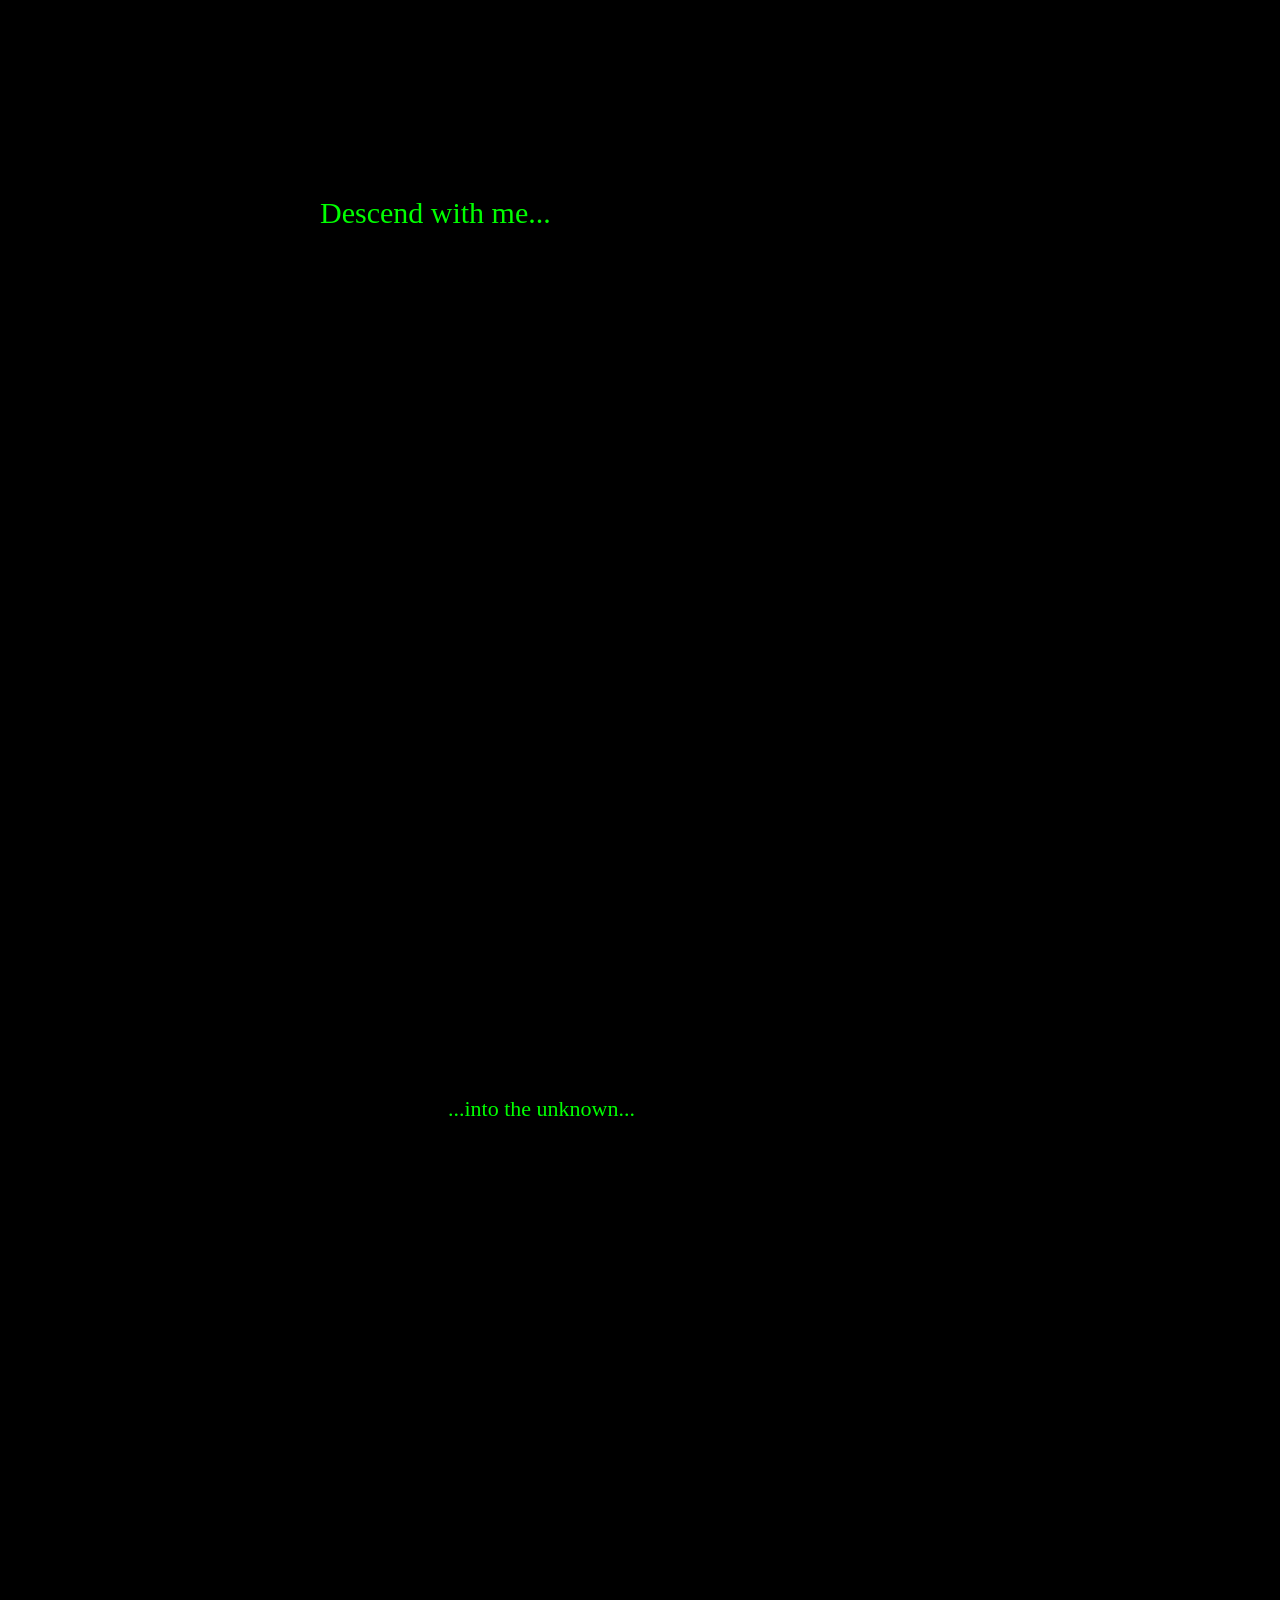
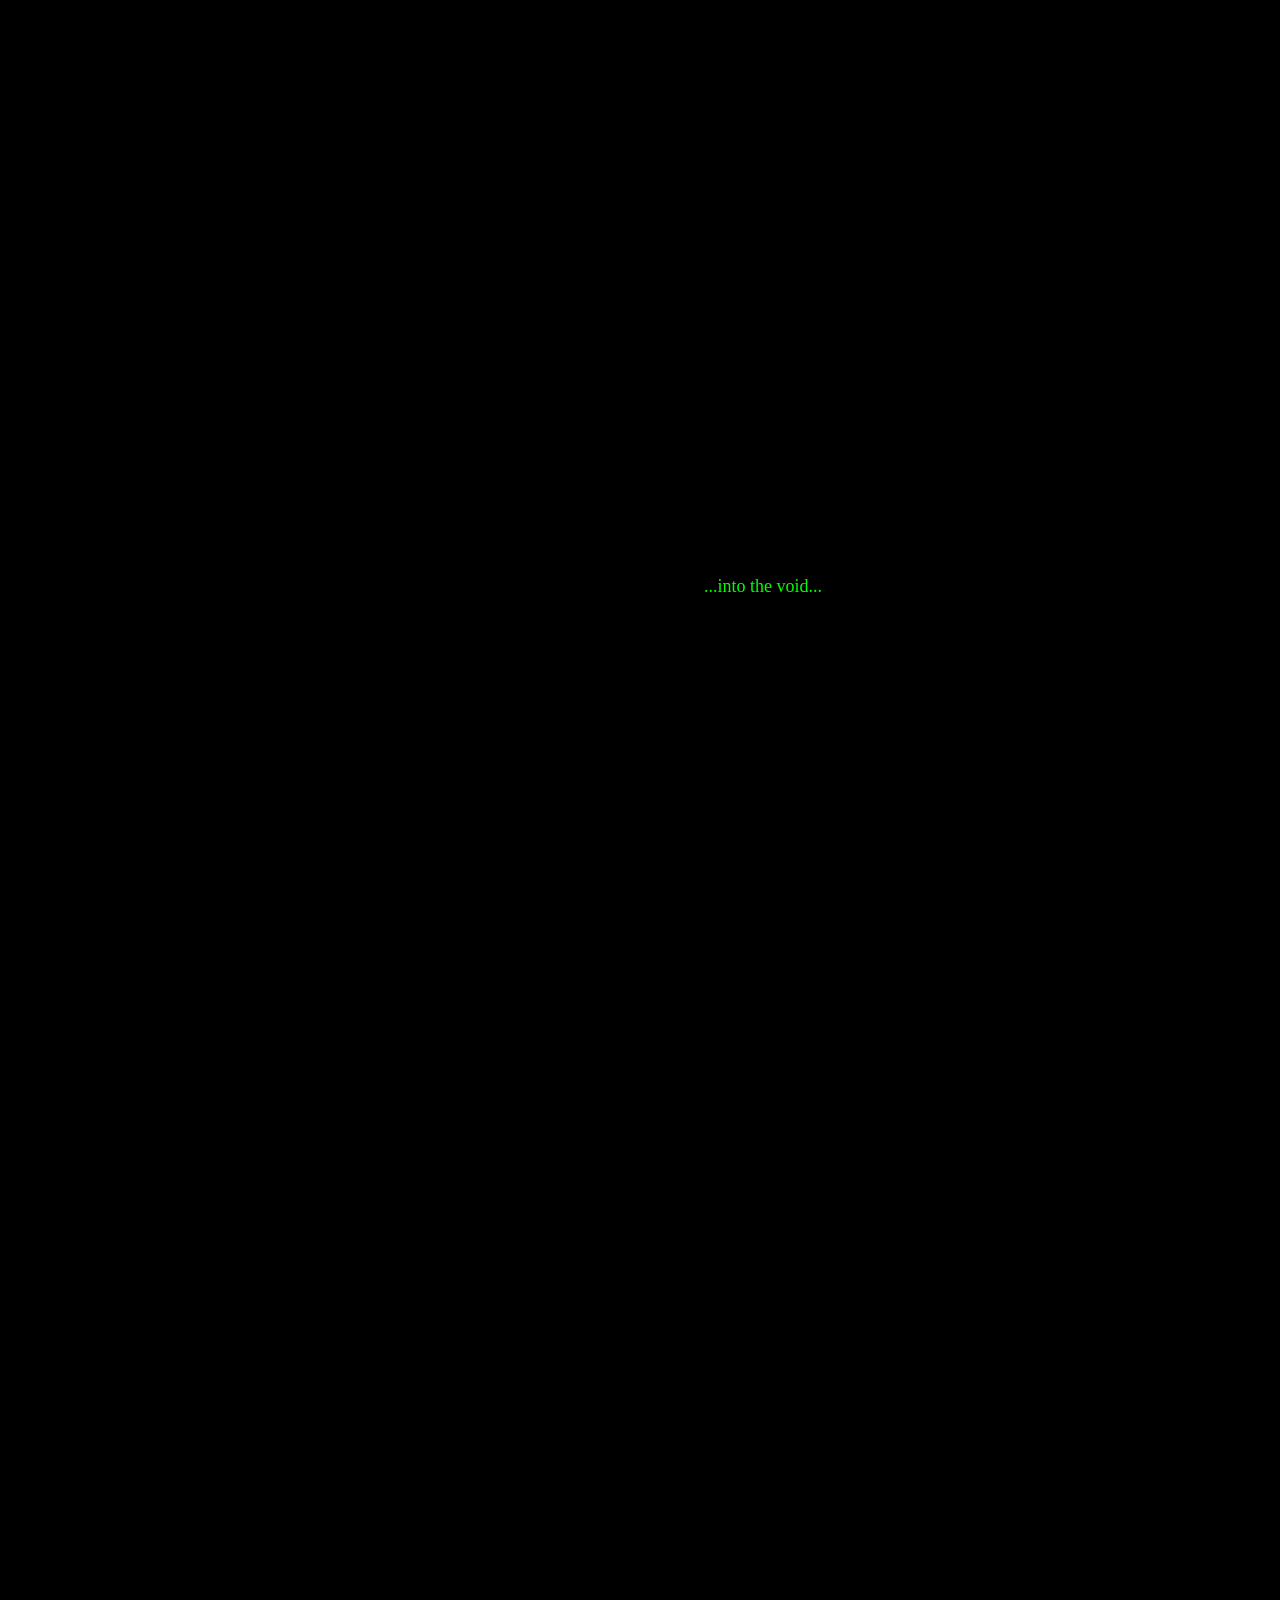
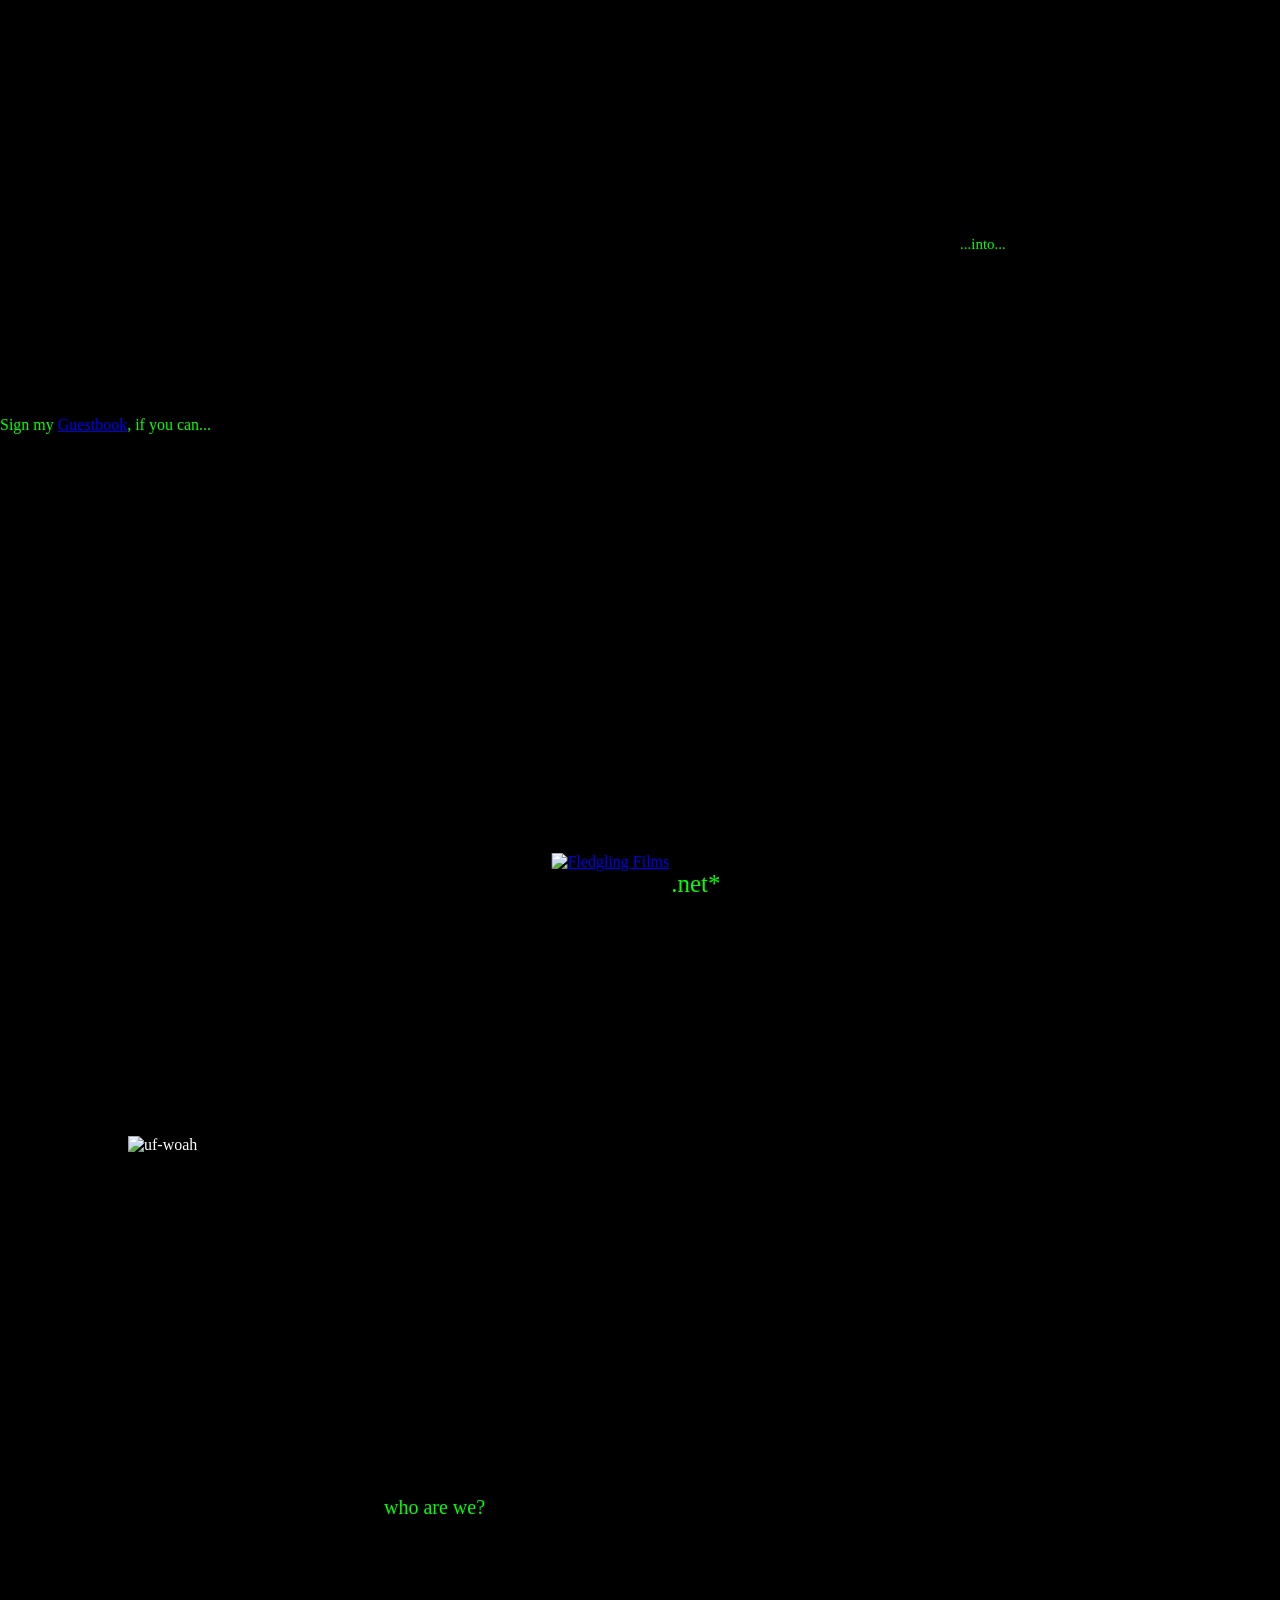
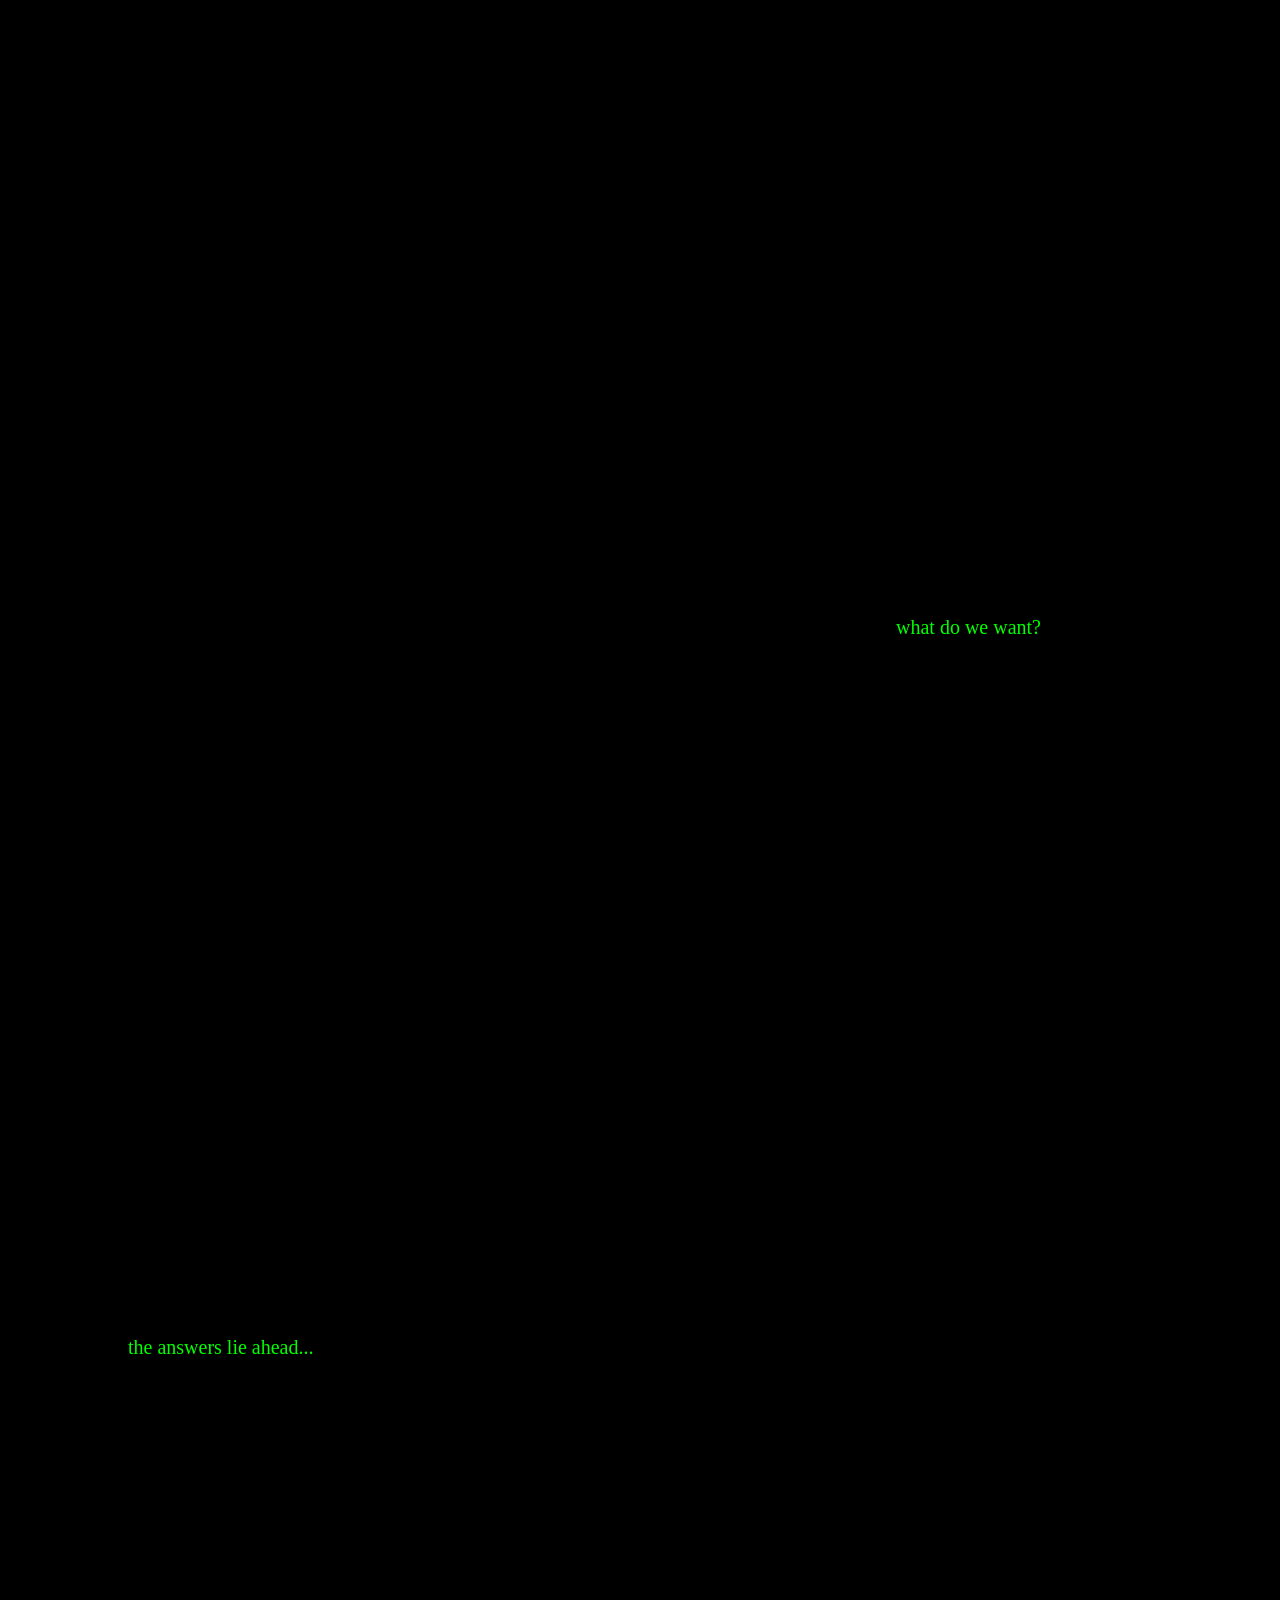
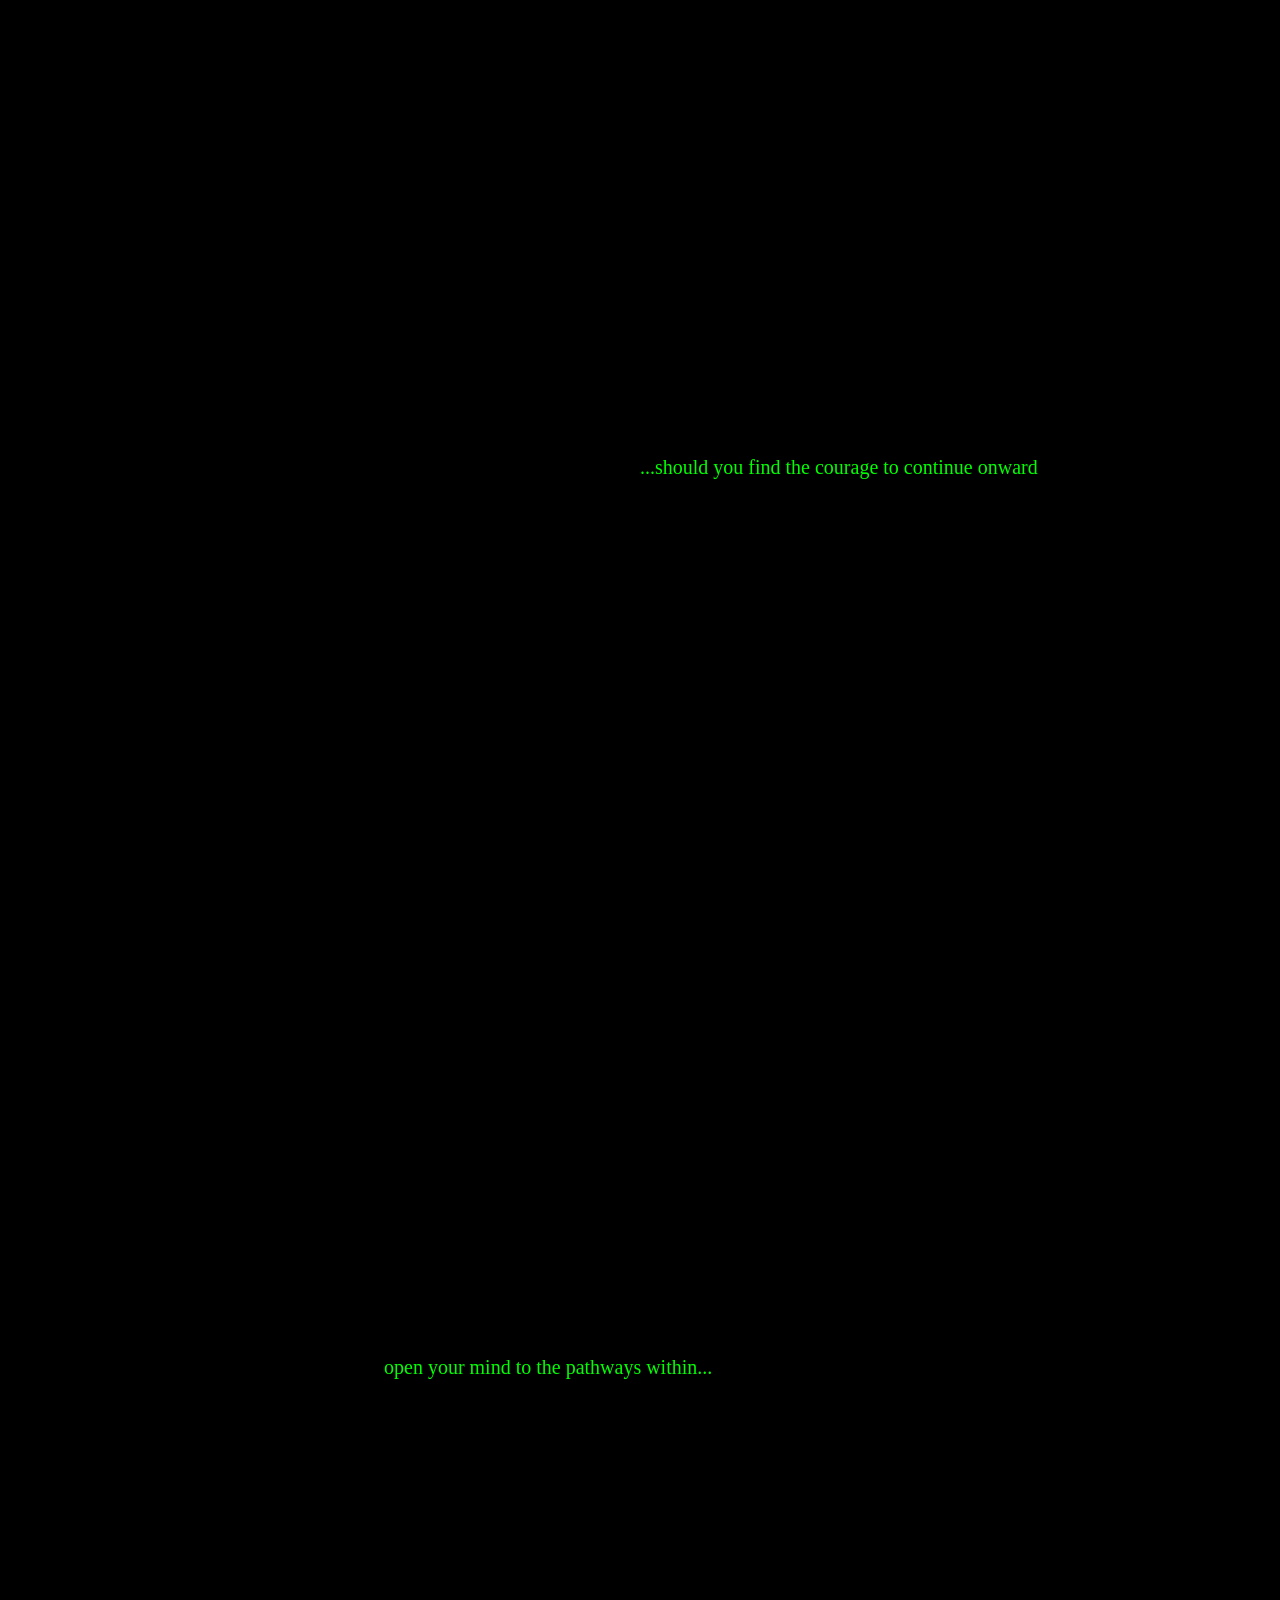
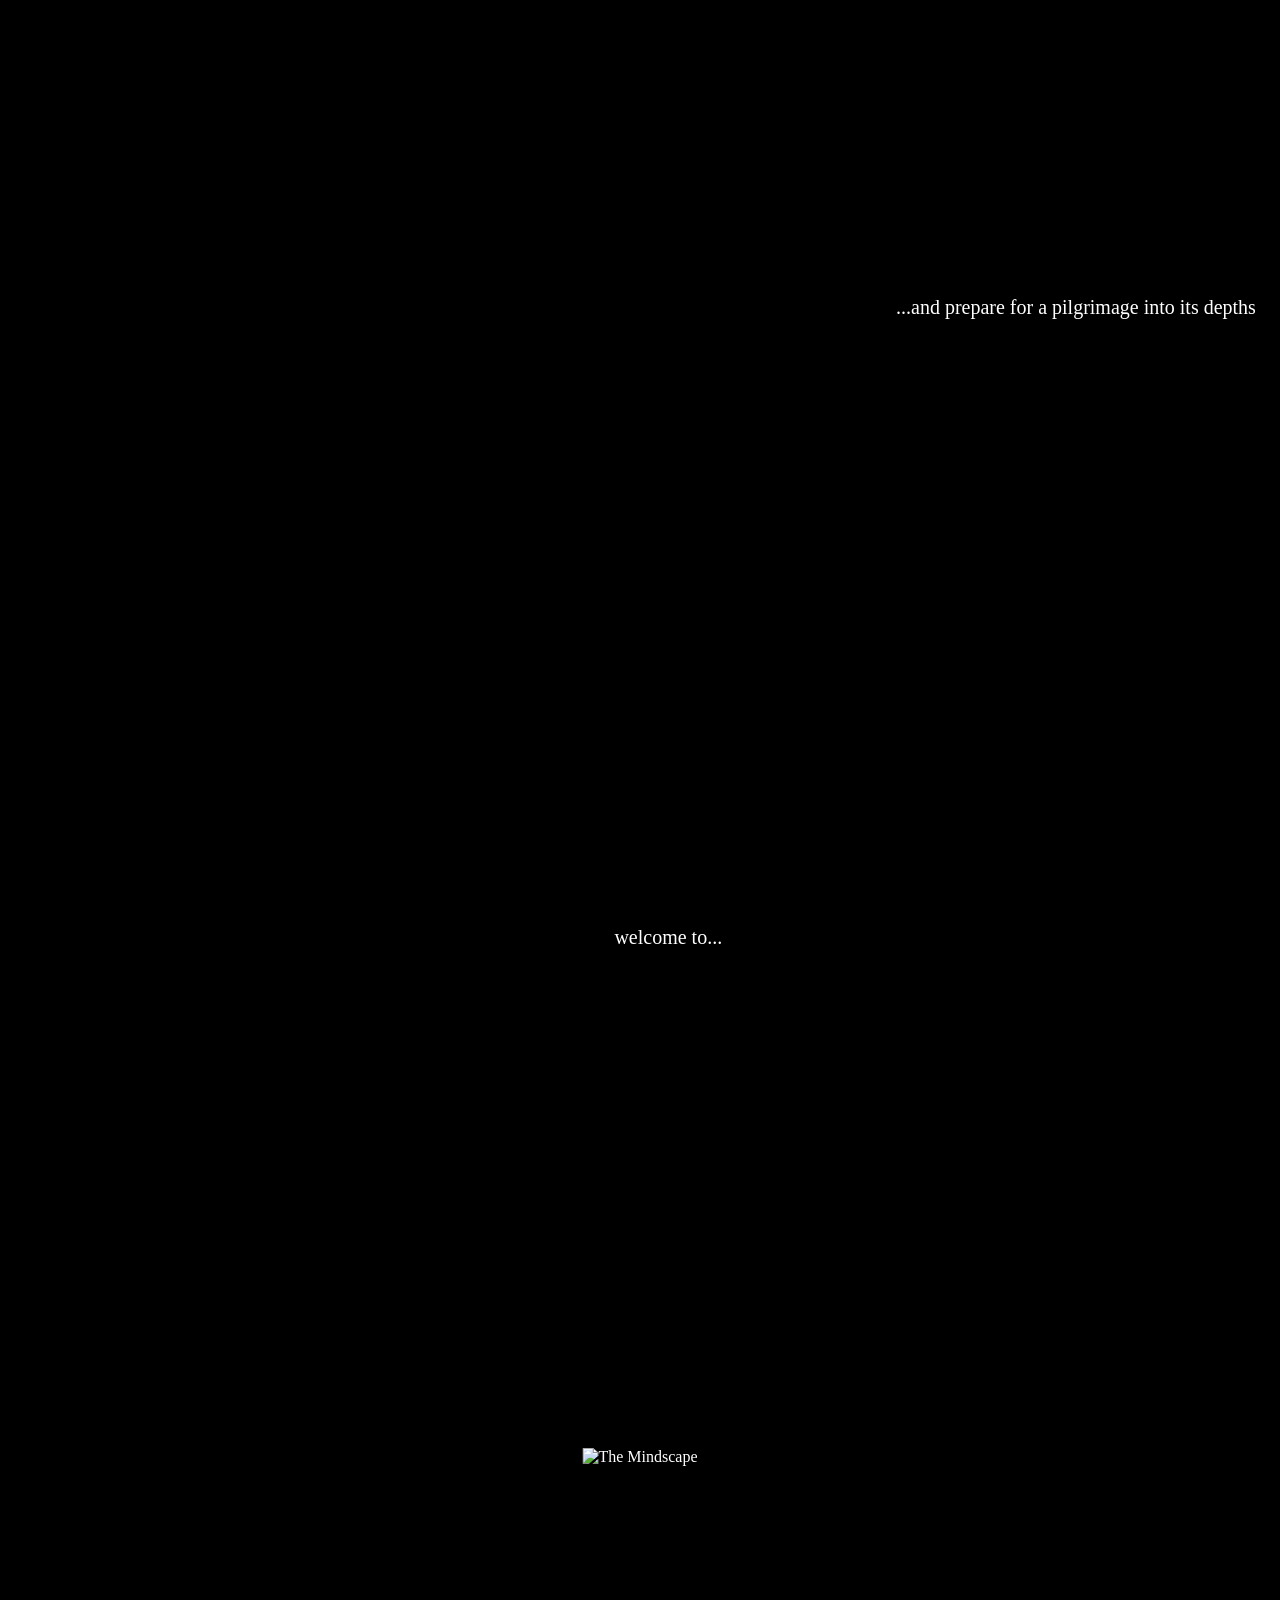
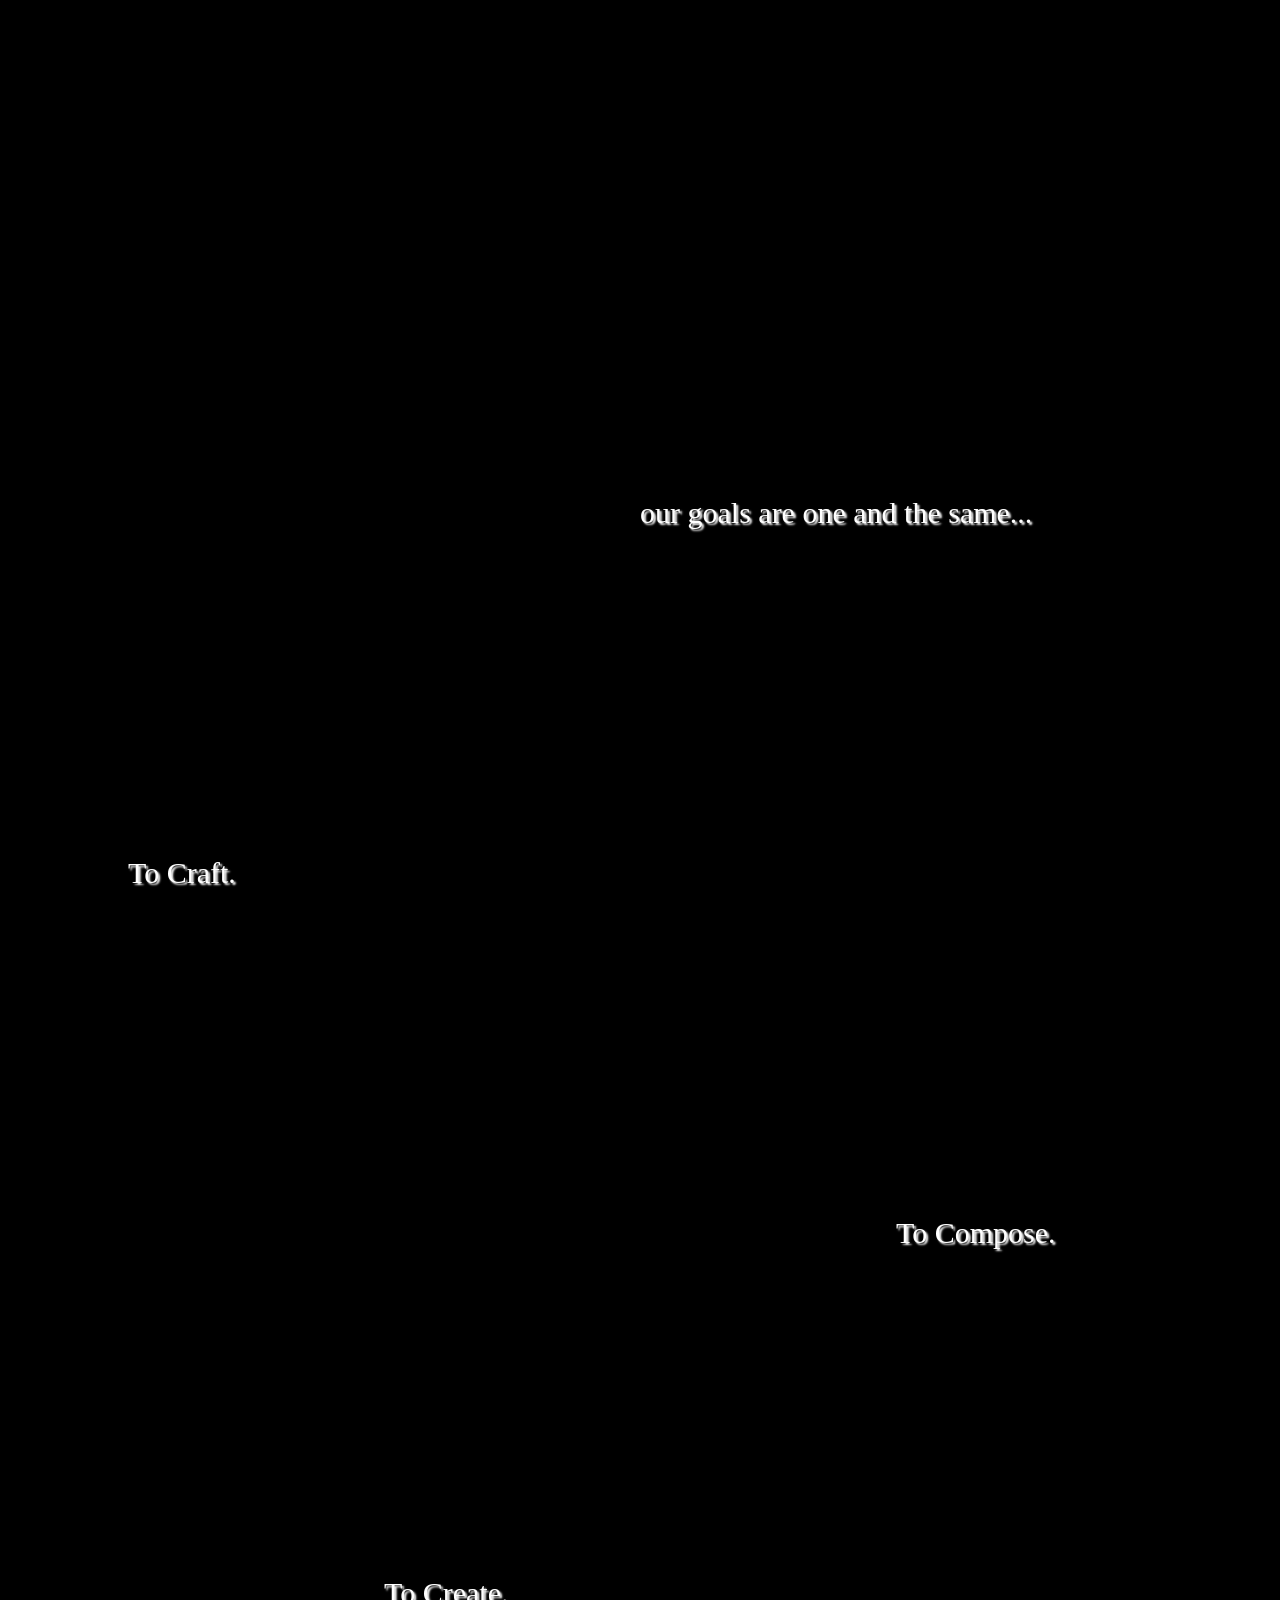
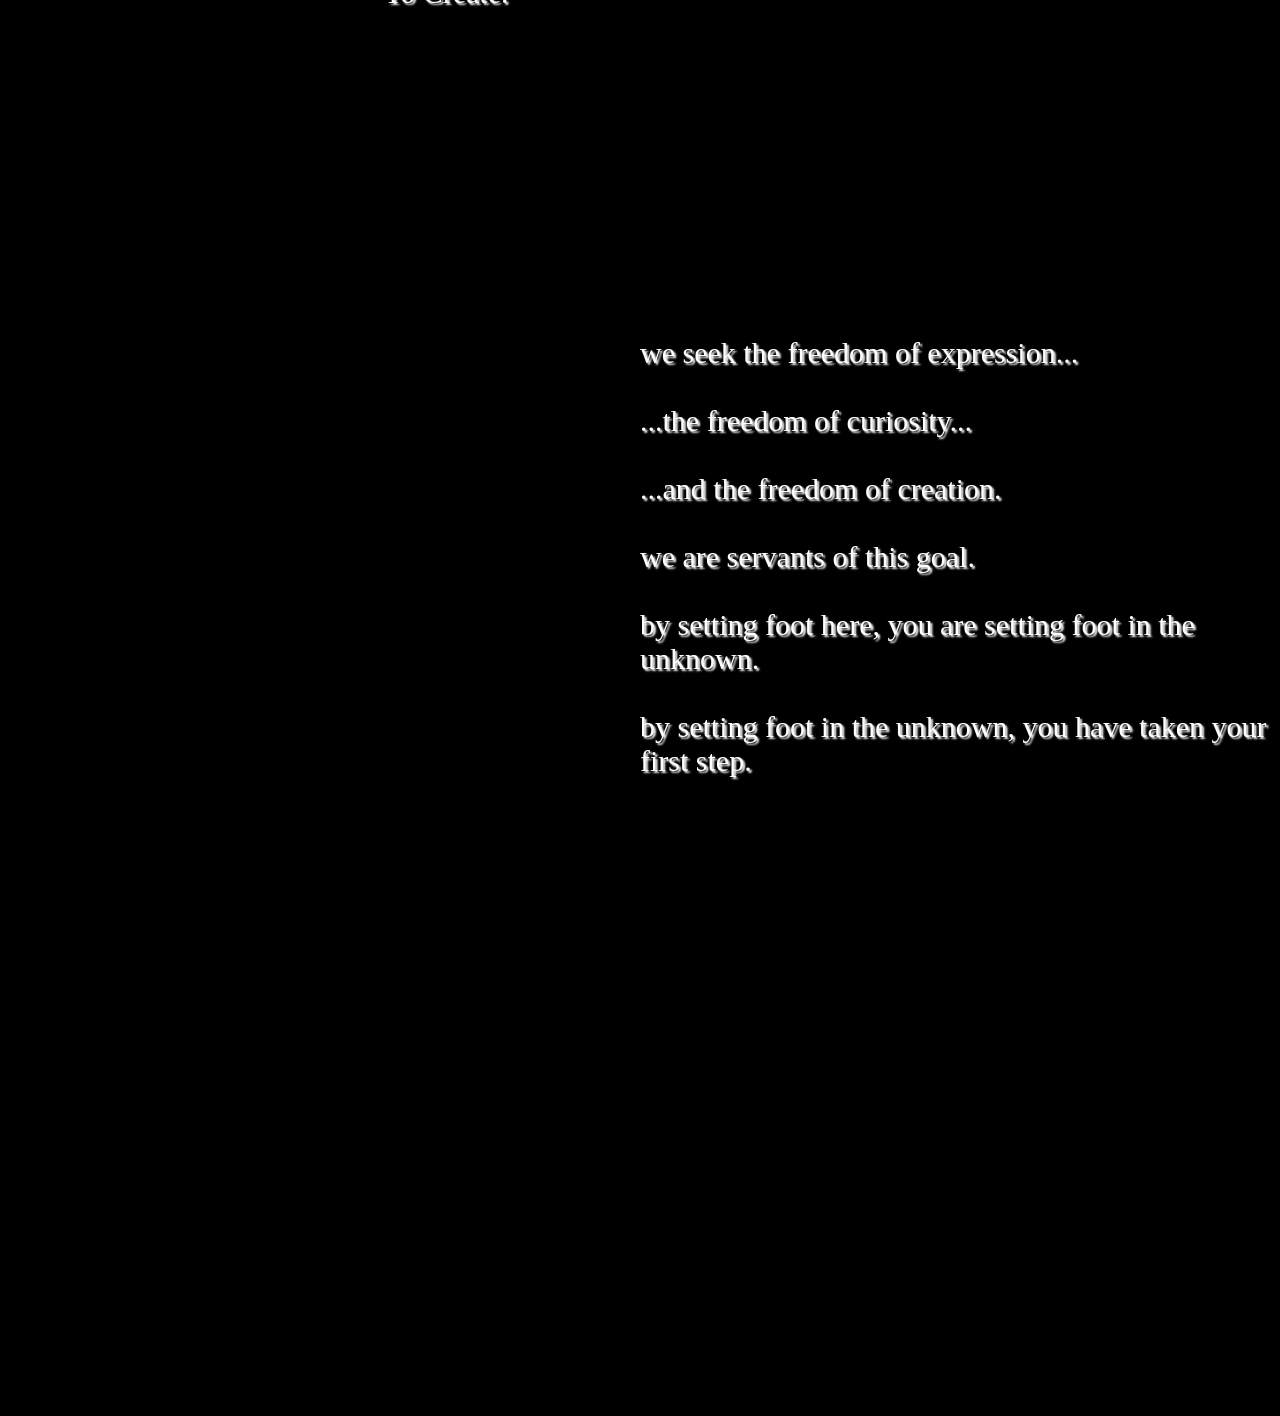
==== index.html @ 2f9ffc57 "Update index.html" ====
<!DOCTYPE html>
<html lang="en">
<head>
    <link rel="stylesheet" href="/index.css">
    <meta charset="UTF-8">
    <meta name="viewport" content="width=device-width, initial-scale=1.0">
    
    <title>Fledgling Films</title>
</head>
<body>
    <div class="desktop-site">
    <section class="void">
        <p class="mysterious-text">
            <span class="venture">Descend with me...</span>
            <span class="unknown">...into the unknown...</span>
            <span class="into-the-void">...into the void...</span>
            <span class="into">...into...</span>
        </p>
    </section>
    
    <section class="space">
        <div class="title">
            <a href="https://www.youtube.com/channel/UCf13s_8C0rK55Fja_oH8FkQ" target="_blank" rel="noopener">
            <img src="https://i.imgur.com/JLVx8KK.png" alt="Fledgling Films">
            </a>
            <span class="net">.net*</span>
        </div>
        <div class="space-gifs">
            <img class="space-gif gif-one"
                src="https://blob.gifcities.org/gifcities/6ETPLQA3GZLLGL5AHFPUILLD47GHBPZB.gif" alt="uf-woah">
            <img class="space-gif gif-two"
                src="https://blob.gifcities.org/gifcities/H4SZPJRIS7I7RBZG4TR2X36WTVKMVCVP.gif" alt="">
            <img class="space-gif gif-three"
                src="https://blob.gifcities.org/gifcities/DWYPRWBSCD57W5KTQPBWSEA2IBEUOG46.gif" alt="">
            <img class="space-gif gif-four"
                src="https://blob.gifcities.org/gifcities/UQN6GPVGK43AK4T7MGAWUUAU742LMOUF.gif" alt="">
            <img class="space-gif gif-five"
                src="https://blob.gifcities.org/gifcities/L4BGBVYL2SZ6OKIRNS6ANKGGDY2W3FWU.gif" alt="">
            <img class="space-gif gif-six"
                src="https://bettysgraphics.neocities.org/images/objects/spaceship%201.gif" alt="">
            <img class="space-gif gif-seven"
                src="https://media.tenor.com/sFdzKK1cHcsAAAAj/astronaut-tumble-astronaut.gif" alt="">
            <img class="space-gif gif-eight"
                src="https://images-wixmp-ed30a86b8c4ca887773594c2.wixmp.com/f/bbe3c3fa-b688-4845-a4d0-c039d58ea089/d4ytnrk-002e3f74-d9aa-4b8d-aad6-576088c886d7.gif?token=eyJ0eXAiOiJKV1QiLCJhbGciOiJIUzI1NiJ9.[base64].ufIZnuf01_Maccns1pDounraAZqslqbDQ2H3tyWlInY" alt="">   
            <img class="space-gif gif-nine"
                src="https://blob.gifcities.org/gifcities/BTCG3UOWCVRJCP4J3PQK7XNPT7IBH3SP.gif" alt="">
            <img class="space-gif gif-ten"
                src="https://blob.gifcities.org/gifcities/4WF75CYWKWVJN7A7CRZ7HE2JEZURBJFE.gif" alt="">
        </div>
        <div class="space-text">
            <p class="guestbook-text">Sign my <a href="https://fledglingfilms.atabook.org/" target="_blank" rel="noopener">Guestbook</a>, if you can...</p>
            <span class="space-phrase phrase-one">who are we?</span>
            <span class="space-phrase phrase-two">what do we want?</span>
            <span class="space-phrase phrase-three">the answers lie ahead...</span>
            <span class="space-phrase phrase-four">...should you find the courage to continue onward</span>
        </div>
    </section>
    <section class="void2">
        <span class="space-phrase phrase-one">open your mind to the pathways within...</span>
        <span class="mysterious-text2 phrase-six">...and prepare for a pilgrimage into its depths</span>
        <span class="mysterious-text2 phrase-seven">welcome to...</span>
    </section>
    <section class="mindscape">
        <div class="title">
            <img src="https://i.imgur.com/H4zZdQY.png" alt="The Mindscape">
        </div>
        <div class="space-text">
            <span class="mindscape-phrase mphrase-one">our goals are one and the same...</span>
            <span class="mindscape-phrase mphrase-two">To Craft.</span>
            <span class="mindscape-phrase mphrase-three">To Compose.</span>
            <span class="mindscape-phrase mphrase-four">To Create.</span>
            <span class="mindscape-phrase mphrase-five">
                we seek the freedom of expression...<br><br>
                ...the freedom of curiosity...<br><br>
                ...and the freedom of creation.<br><br>
                we are servants of this goal.<br><br>
                by setting foot here, you are setting foot in the unknown.<br><br>
                by setting foot in the unknown, you have taken your first step.<br><br>
            </span>
        </div>
    </section>
    </div>
    <div class="mobile-site">
        <img class="mobile-gif" src="https://media.tenor.com/NjkHTajYlSsAAAAM/hammer-spongebob.gif" alt="">
        <p class="mobile-text">You are ill-equipped for this journey. Come back with the correct tools.</p>
    </div>
</body>
</html>
---- index.css ----
body {
    margin: 0;
    background-color: #000;
    color: white;
}

.desktop-site {
    display: block;
}

.mobile-site {
    display: none;
    min-height: 100vh;
    box-sizing: border-box;
    background-image: url("https://bettysgraphics.neocities.org/images/backgrounds/stars%202.gif");
    background-repeat: repeat;
    padding: 40px 20px;
    flex-direction: column;
    justify-content: center;
    align-items: center;
}

@media (max-width: 960px) {
    .desktop-site {
        display: none;
    }

    .mobile-site {
        display: flex;
    }
}

.void {
    min-height: 400vh;
    background-color: #000;
    position: relative;
}

.void2 {
    min-height: 200vh;
    background-color: #000;
    position: relative;
}

.space {
    min-height: 400vh;
    position: relative;
    background-image: 
        linear-gradient(
            to bottom,
            #000 0%,
            transparent 1200px,
            transparent calc(100% - 1000px),
            #000 100%
        ),
        url("https://bettysgraphics.neocities.org/images/backgrounds/stars%202.gif");
    background-repeat: no-repeat, repeat;
    background-position: top left, top left;
}

.mindscape {
    min-height: 400vh;
    position: relative;
    background-image: 
        linear-gradient(
            to bottom,
            #000 0%,
            transparent 400px
        ),
        url("https://bettysgraphics.neocities.org/images/backgrounds/pattern%2044.gif");
    background-repeat: no-repeat, repeat;
    background-position: top left, top left;
}

.title {
    position: absolute;
    top: 12%;
    left: 50%;
    transform: translateX(-50%);
    display: flex;
    align-items: center;
    gap: 10px;
}

.title img {
    display: block;
    max-width: 70vw;
    height: auto;
}

.net {
    position: static;
    margin: 0;
    transform: translate(-8px, 22px);
    color: #00ff00;
    font-family: "Times New Roman", Times, serif;
    font-size: clamp(12px, 2vw, 25px);
}

.mobile-text {
    color: #00ff00;
    font-family: "Times New Roman", Times, serif;
    font-size: clamp(12px, 2vw, 20px);
    text-align: center;
}

.mobile-gif {
    display: block;
    margin-left: auto;
    margin-right: auto;
}

.mysterious-text {
    color: #00ff00;
    font-family: "Times New Roman", Times, serif;
}

.mysterious-text span {
    position: absolute;
    margin: 0;
}

.venture {
    top: 5%;
    left: 25%;
    font-size: 30px;
    animation: swing 8s ease-in-out infinite;
}

.unknown {
    top: 30%;
    left: 35%;
    font-size: 22px;
    animation: swing 10s ease-in-out infinite;
}

.into-the-void {
    top: 60%;
    left: 55%;
    font-size: 18px;
    animation: swing 9s ease-in-out infinite;
}

.into {
    top: 95%;
    left: 75%;
    font-size: 15px;
    animation: swing 11s ease-in-out infinite;
}

.space-text {
    position: absolute;
    inset: 0;
    pointer-events: none;
}

.space-phrase {
    position: absolute;
    margin: 0;
    color: #00ff00;
    font-family: "Times New Roman", Times, serif;
}

.space-gifs {
    position: absolute;
    inset: 0;
    pointer-events: none;
}

.space-gif {
    position: absolute;
    height: auto;
    max-width: 100%;
}

@keyframes float {
  0%, 100% {
    transform: translate(10px, 10px) rotate(5deg);
  }
  50% {
    transform: translate(-10px, -10px) rotate(-5deg);
  }
}

@keyframes swing {
  0%, 100% {
    transform: translate(5px, 5px) rotate(-4deg);
  }
  50% {
    transform: translate(-4px, -3px) rotate(3deg);
  }
}

@keyframes guestbook {
  0%, 100% {
    transform: translateY(-20px);
  }
  50% {
    transform: translateY(20px);
  }
}

.guestbook-text {
    position: absolute;
    margin: 0;
    color: #00ff00;
    font-family: "Times New Roman", Times, serif;
}

.guestbook-link {                    
    top: 10%;
    left: 45%;
    font-size: 20px;
    animation: guestbook 4s ease-in-out infinite;
}

.phrase-one {                    /* who are we? */
    top: 30%;
    left: 30%;
    font-size: 20px;
    animation: swing 8s ease-in-out infinite;
}

.phrase-two {                    /* what do we want? */
    top: 50%;
    left: 70%;
    font-size: 20px;
    animation: float 10s ease-in-out infinite;
}

.phrase-three {                    /* the answers lie beyond... */
    top: 70%;
    left: 10%;
    font-size: 20px;
    animation: float 7s ease-in-out infinite;
}

.phrase-four {                    /* ...should you find the courage to continue onward */
    top: 90%;
    left: 50%;
    font-size: 20px;
    animation: float 8s ease-in-out infinite;
}

.phrase-five {                    /* ...and prepare to dive within */
    top: 80%;
    left: 70%;
    font-size: 20px;
}

.phrase-six {                    /* ...and prepare to dive within */
    top: 60%;
    left: 70%;
    font-size: 20px;
    animation: drift 5s ease-in-out infinite;
}

.phrase-seven {                    /* ...and prepare to dive within */
    top: 95%;
    left: 48%;
    font-size: 20px;
    animation: drift 3.5s ease-in-out infinite;
}

.gif-one {                    /* Spinning UFO */
    top: 20%;
    left: 10%;
    width: 300px;
}

.gif-two {                    /* Purple Black Hole Thing */
    top: 30%;
    left: 70%;
    width: 130px;
}

.gif-three {                   /* White Hole Thing */
    top: 15%;
    left: 78%;
    width: 300px;
}

.gif-four {                    /* Blue Spinning Nebula */
    top: 78%;
    left: 16%;
    width: 200px;
}

.gif-five {                    /* Orange Planet */
    top: 63%;
    left: 40%;
    width: 200px;
}

.gif-six {                    /* Rocket */
    top: 37%;
    left: 36%;
    width: 160px;
    transform: rotate(45deg);
}

.gif-seven {                    /* Space Guy */
    top: 55%;
    left: 60%;
    width: 100px;
}

.gif-eight {                    /* Cat Balloon */
    top: 70%;
    left: 80%;
    width: 50px;
}

.gif-nine {                    /* Nasa Astronaut */
    top: 84%;
    left: 75%;
    width: 130px;
}

.gif-ten {                    /* Satellite */
    top: 51%;
    left: 6%;
    width: 120px;
}

.mysterious-text2 {
    position: absolute;
    margin: 0;
    color: #FFFFFF;
    font-family: "Times New Roman", Times, serif;
}

.mindscape-phrase {
    position: absolute;
    margin: 0;
    color: #FFFFFF;
    font-family: "Times New Roman", Times, serif;
    text-shadow: 2px 2px 2px;
}

@keyframes drift {
    0%, 100% {
        transform: translateY(0);
    }
    50% {
        transform: translateY(-12px);
    }
}

.mphrase-one {                    /* Our goals are one and the same... */
    top: 30%;
    left: 50%;
    font-size: 30px;
    animation: drift 3s ease-in-out infinite;
}

.mphrase-two {                    /* To create.*/
    top: 40%;
    left: 10%;
    font-size: 30px;
    animation: drift 5s ease-in-out infinite;
}

.mphrase-three {                    /* To explore. */
    top: 50%;
    left: 70%;
    font-size: 30px;
    animation: drift 7s ease-in-out infinite;
}

.mphrase-four {                    /* To discover. */
    top: 60%;
    left: 30%;
    font-size: 30px;
    animation: drift 6s ease-in-out infinite;
}

.mphrase-five {                    /* Our Mission */
    top: 70%;
    left: 50%;
    font-size: 30px;
    animation: drift 8s ease-in-out infinite;
}
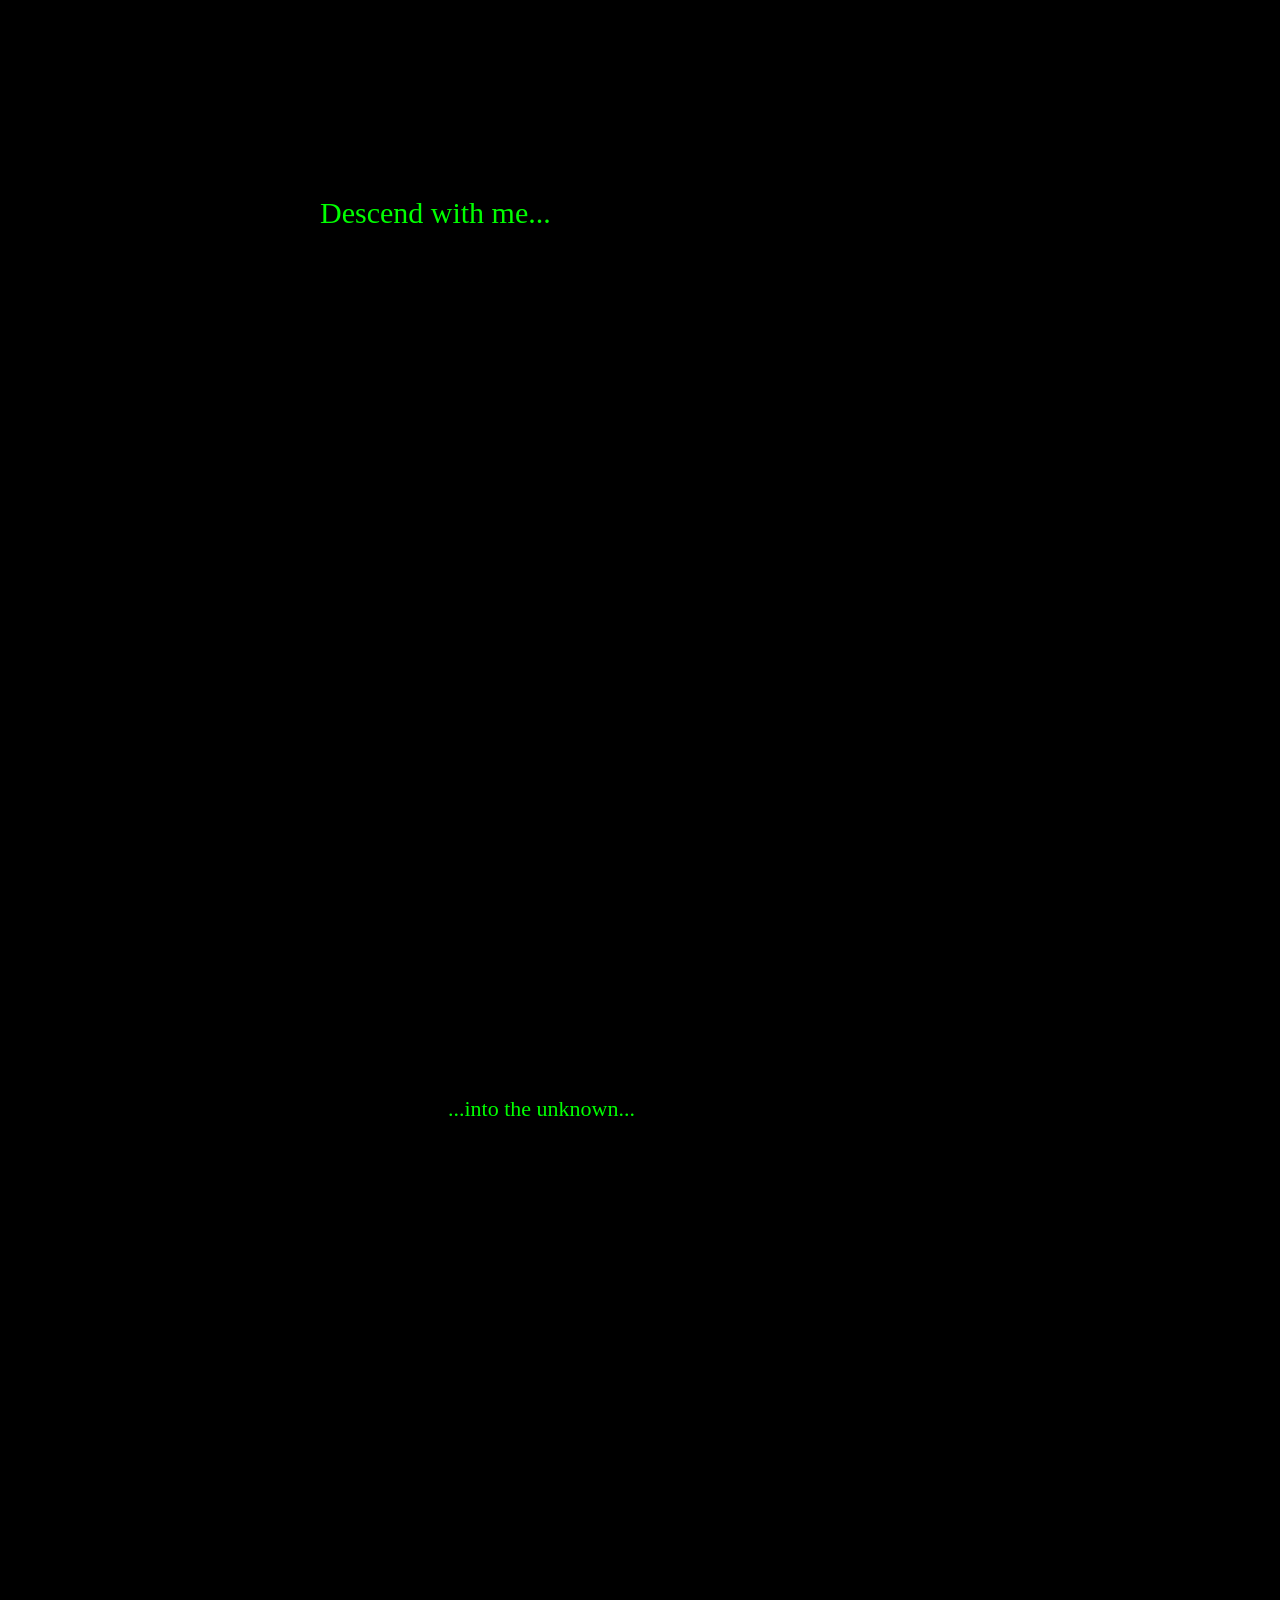
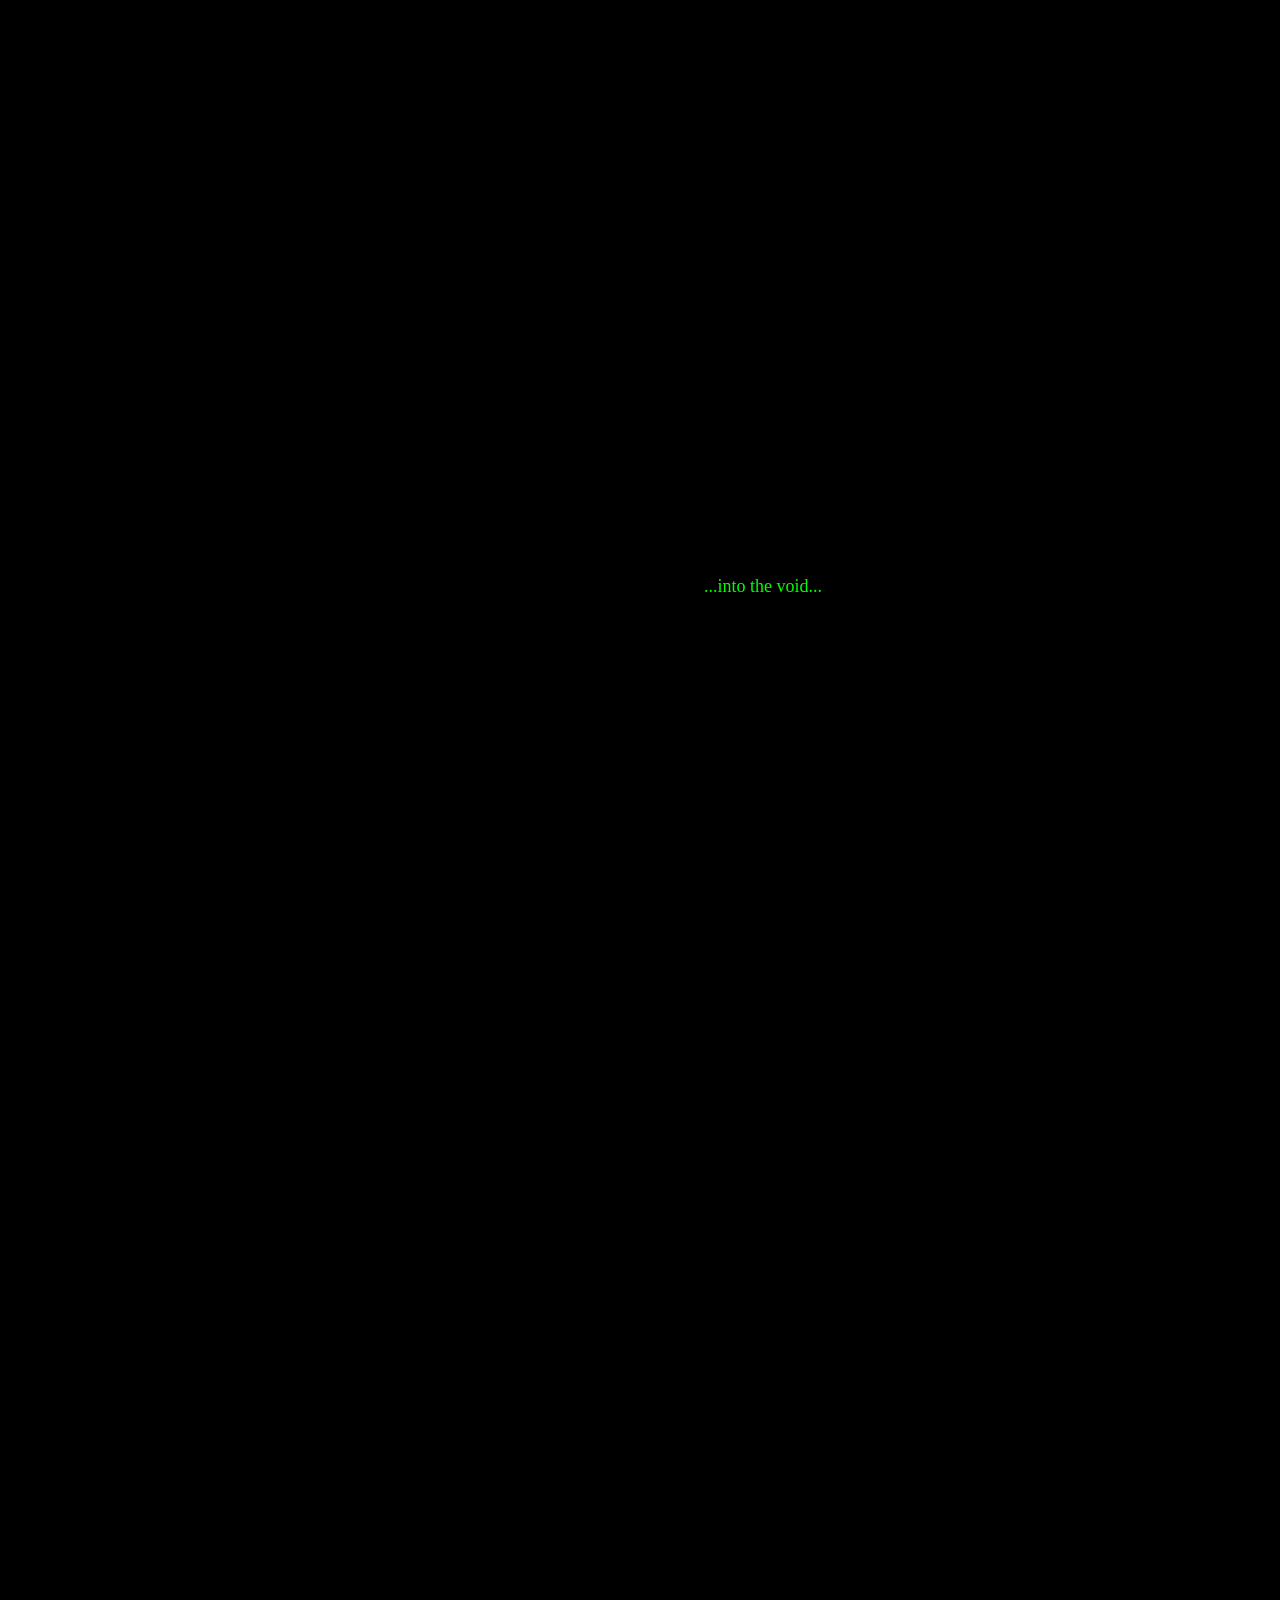
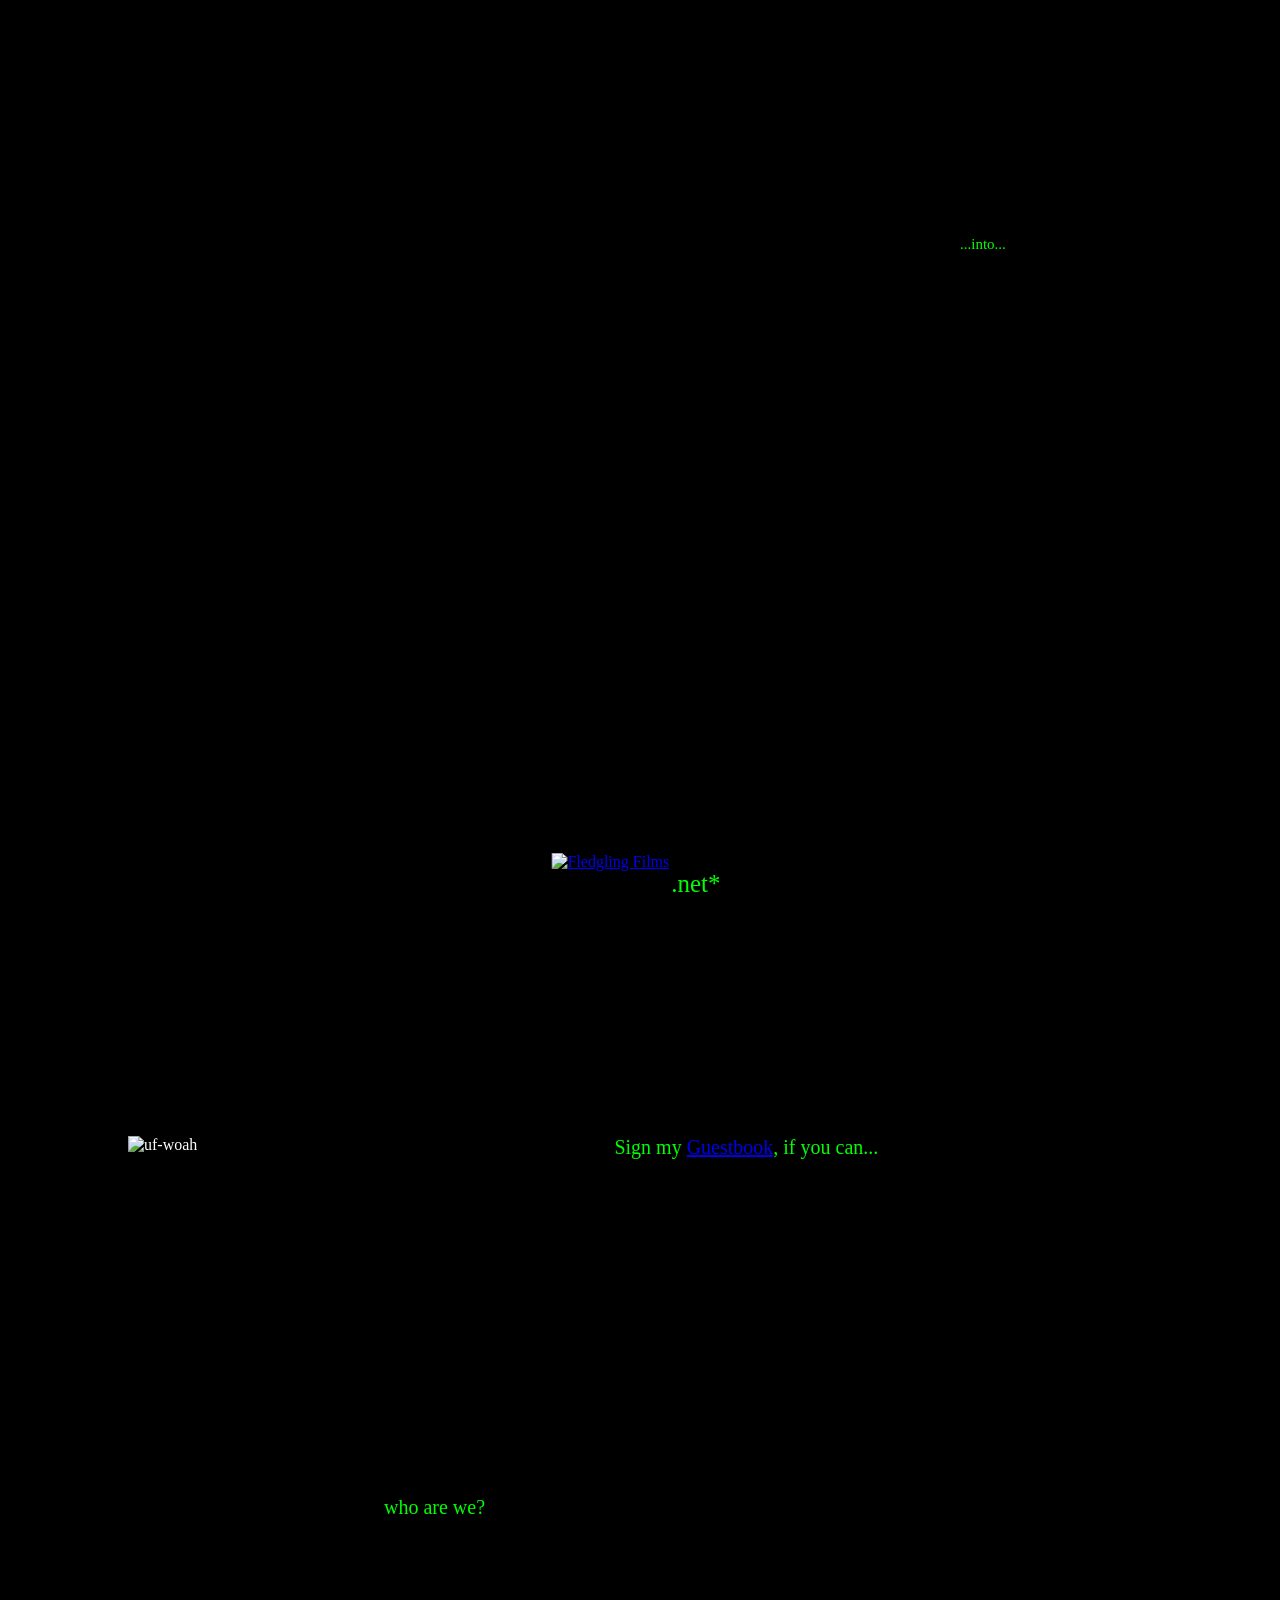
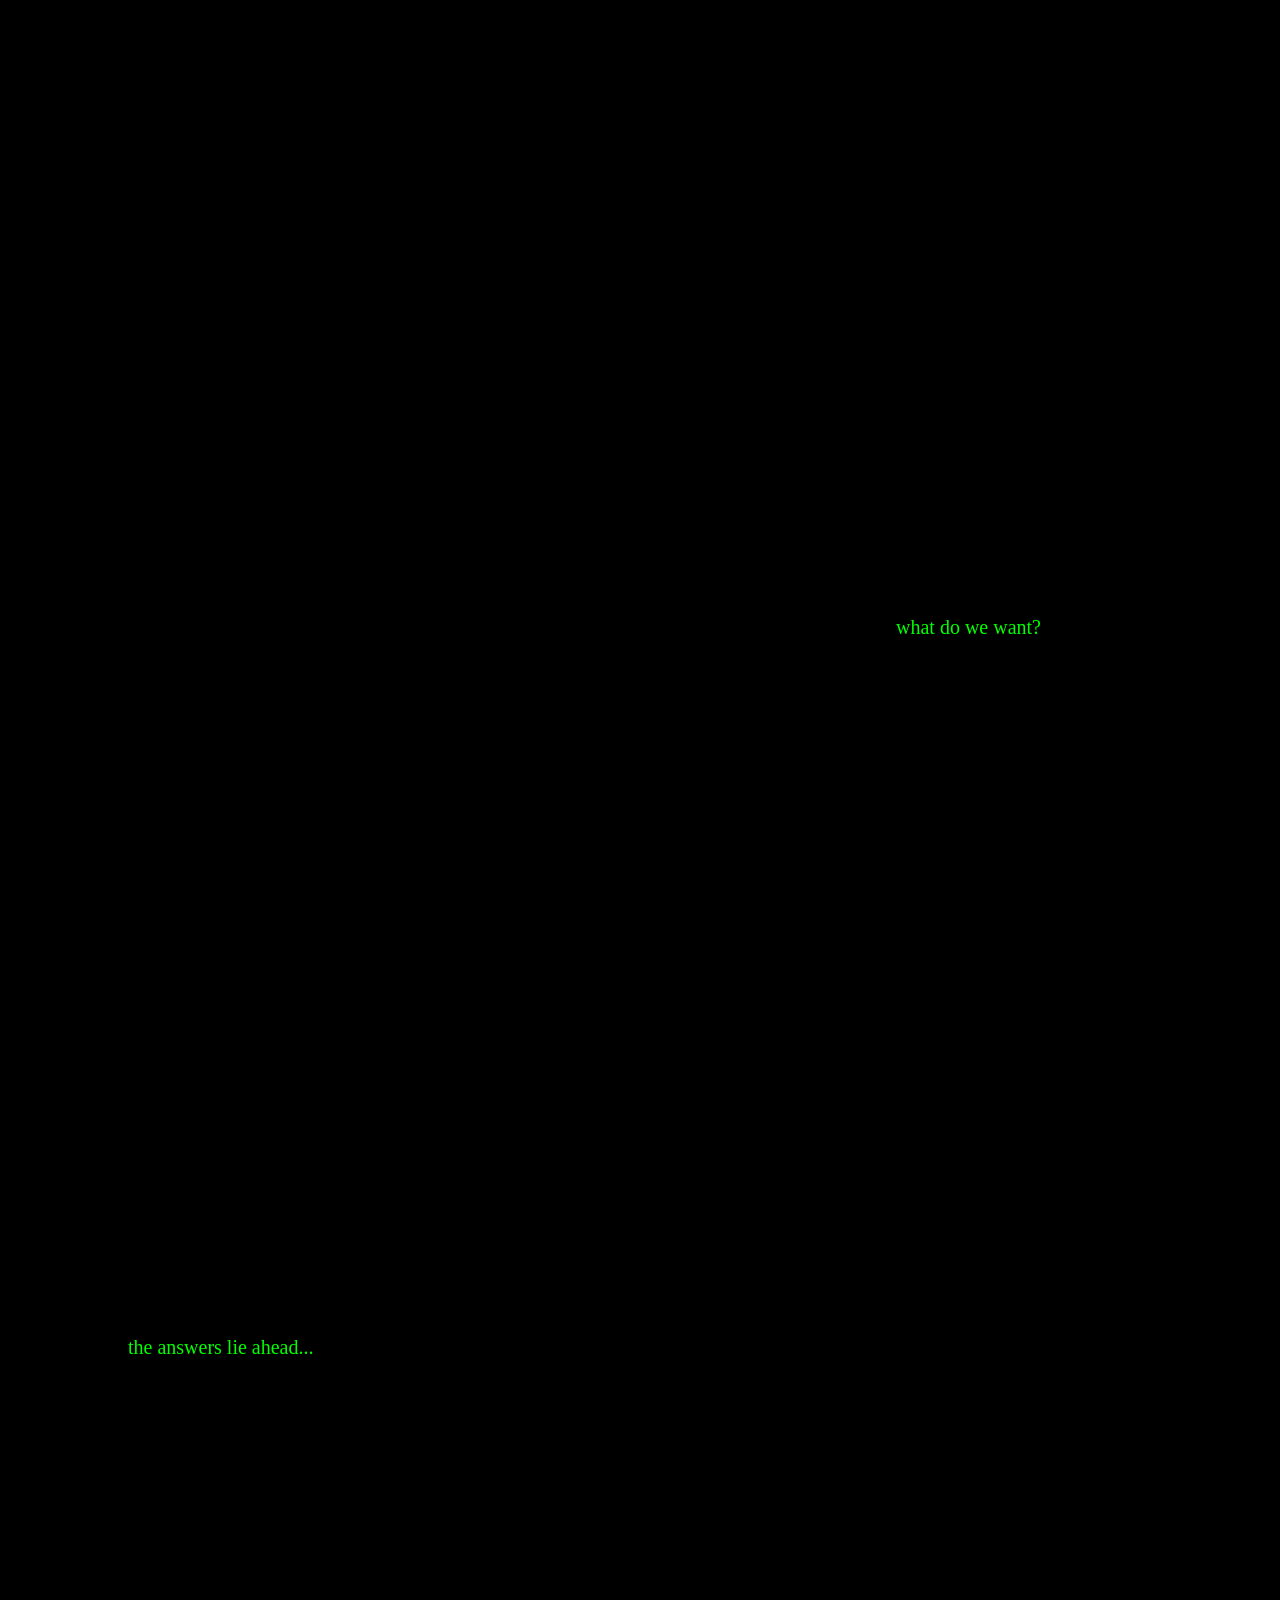
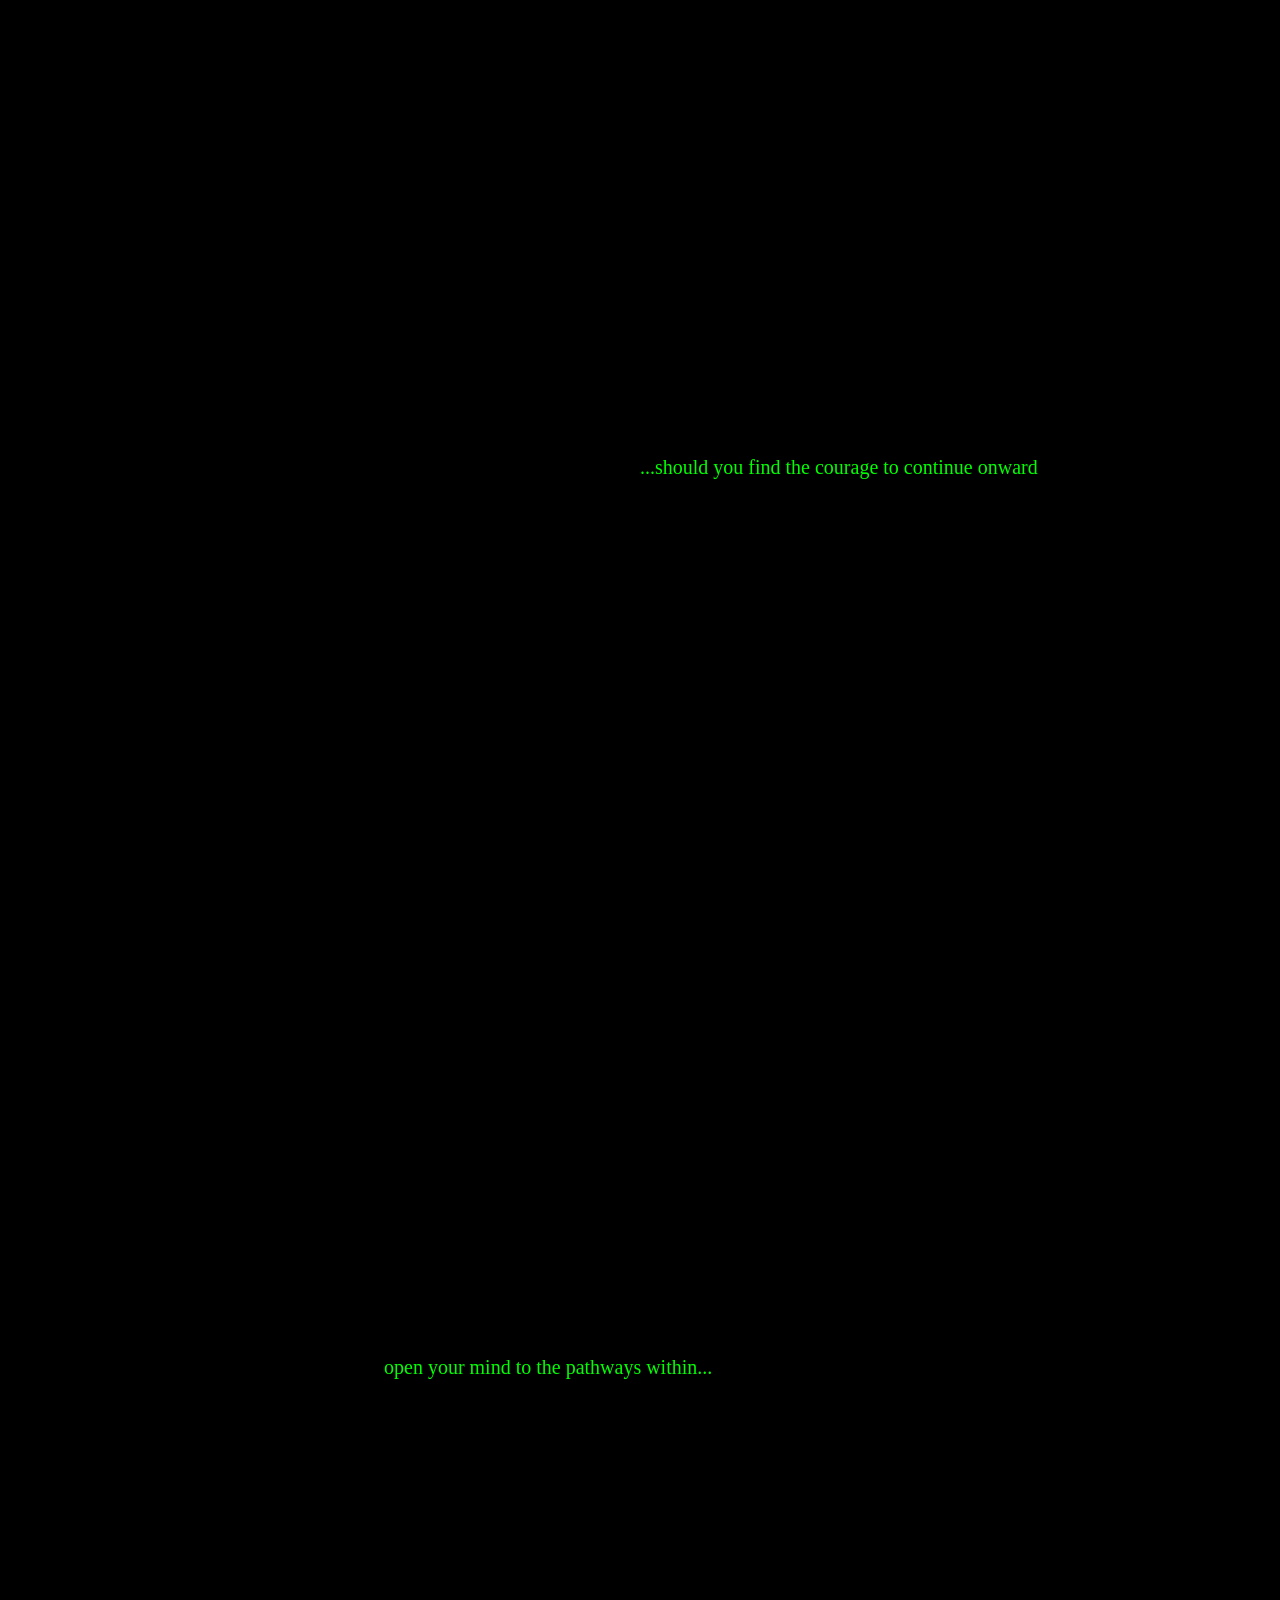
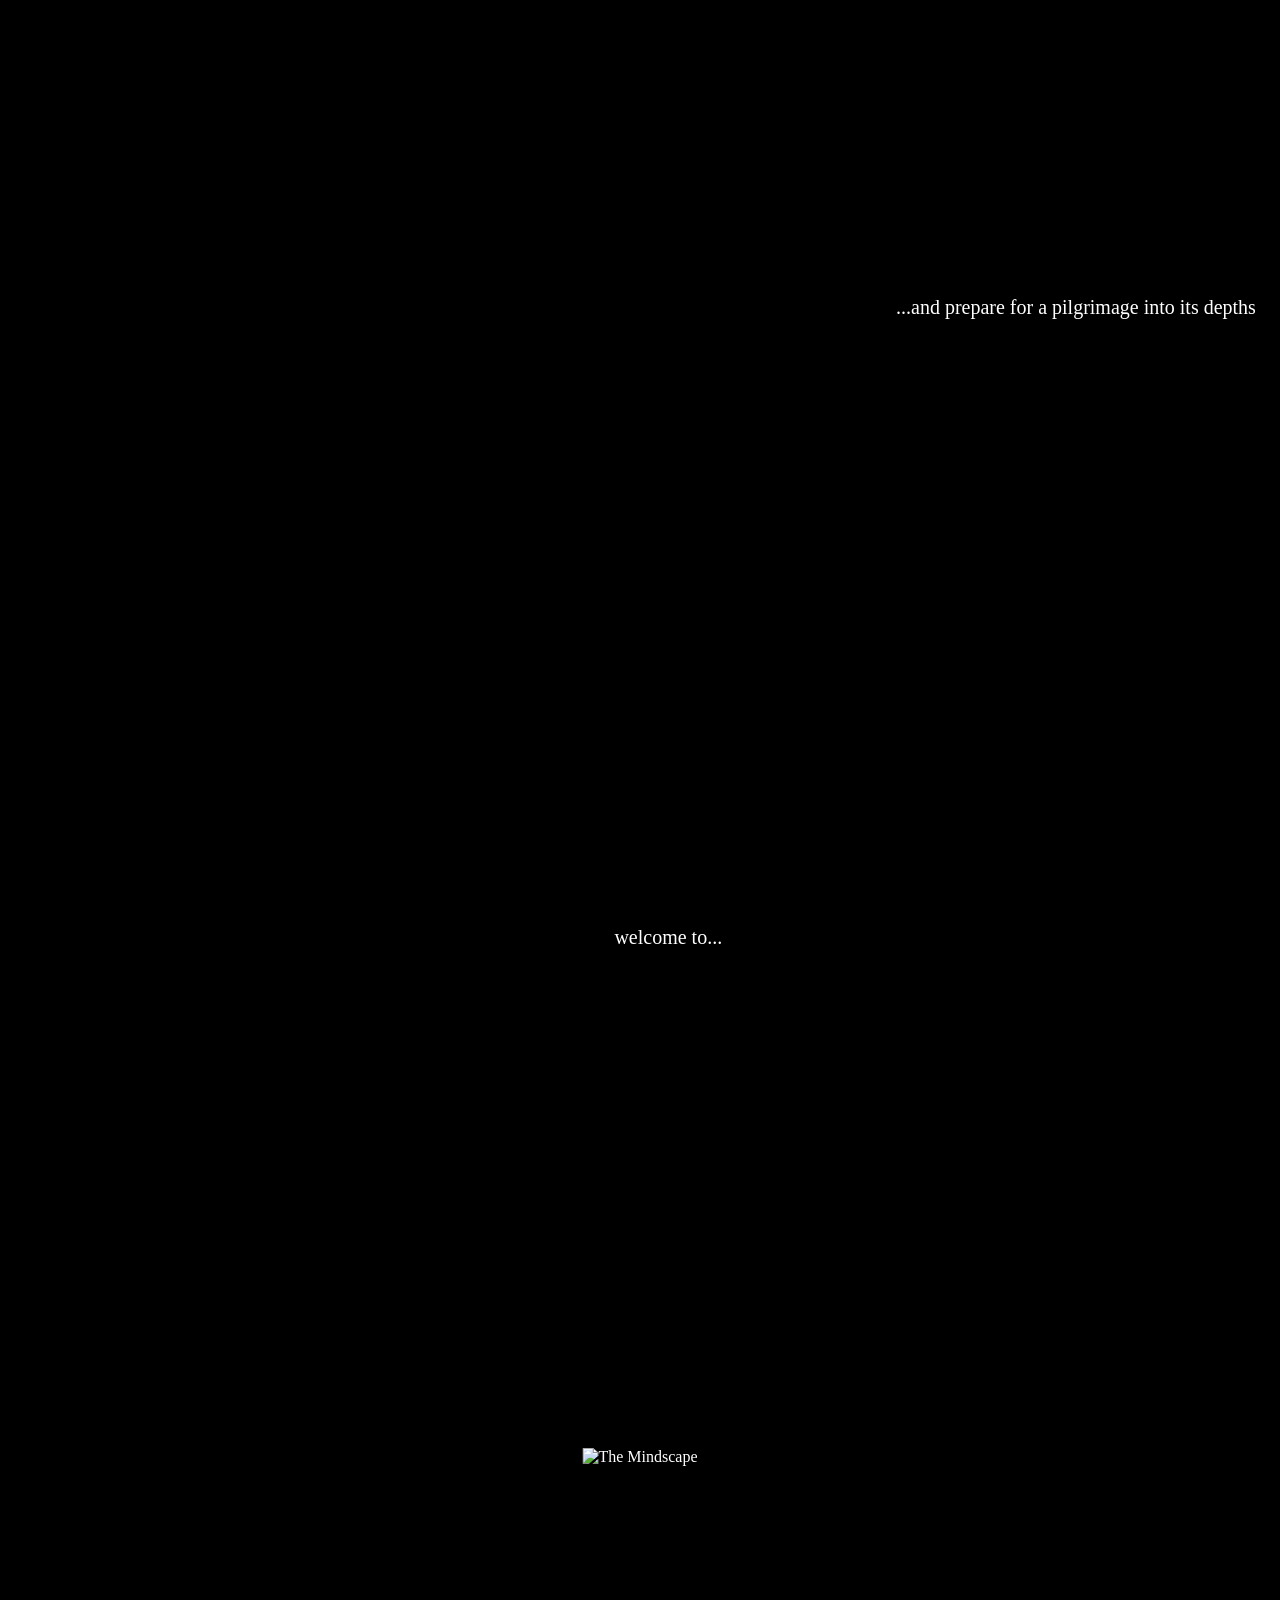
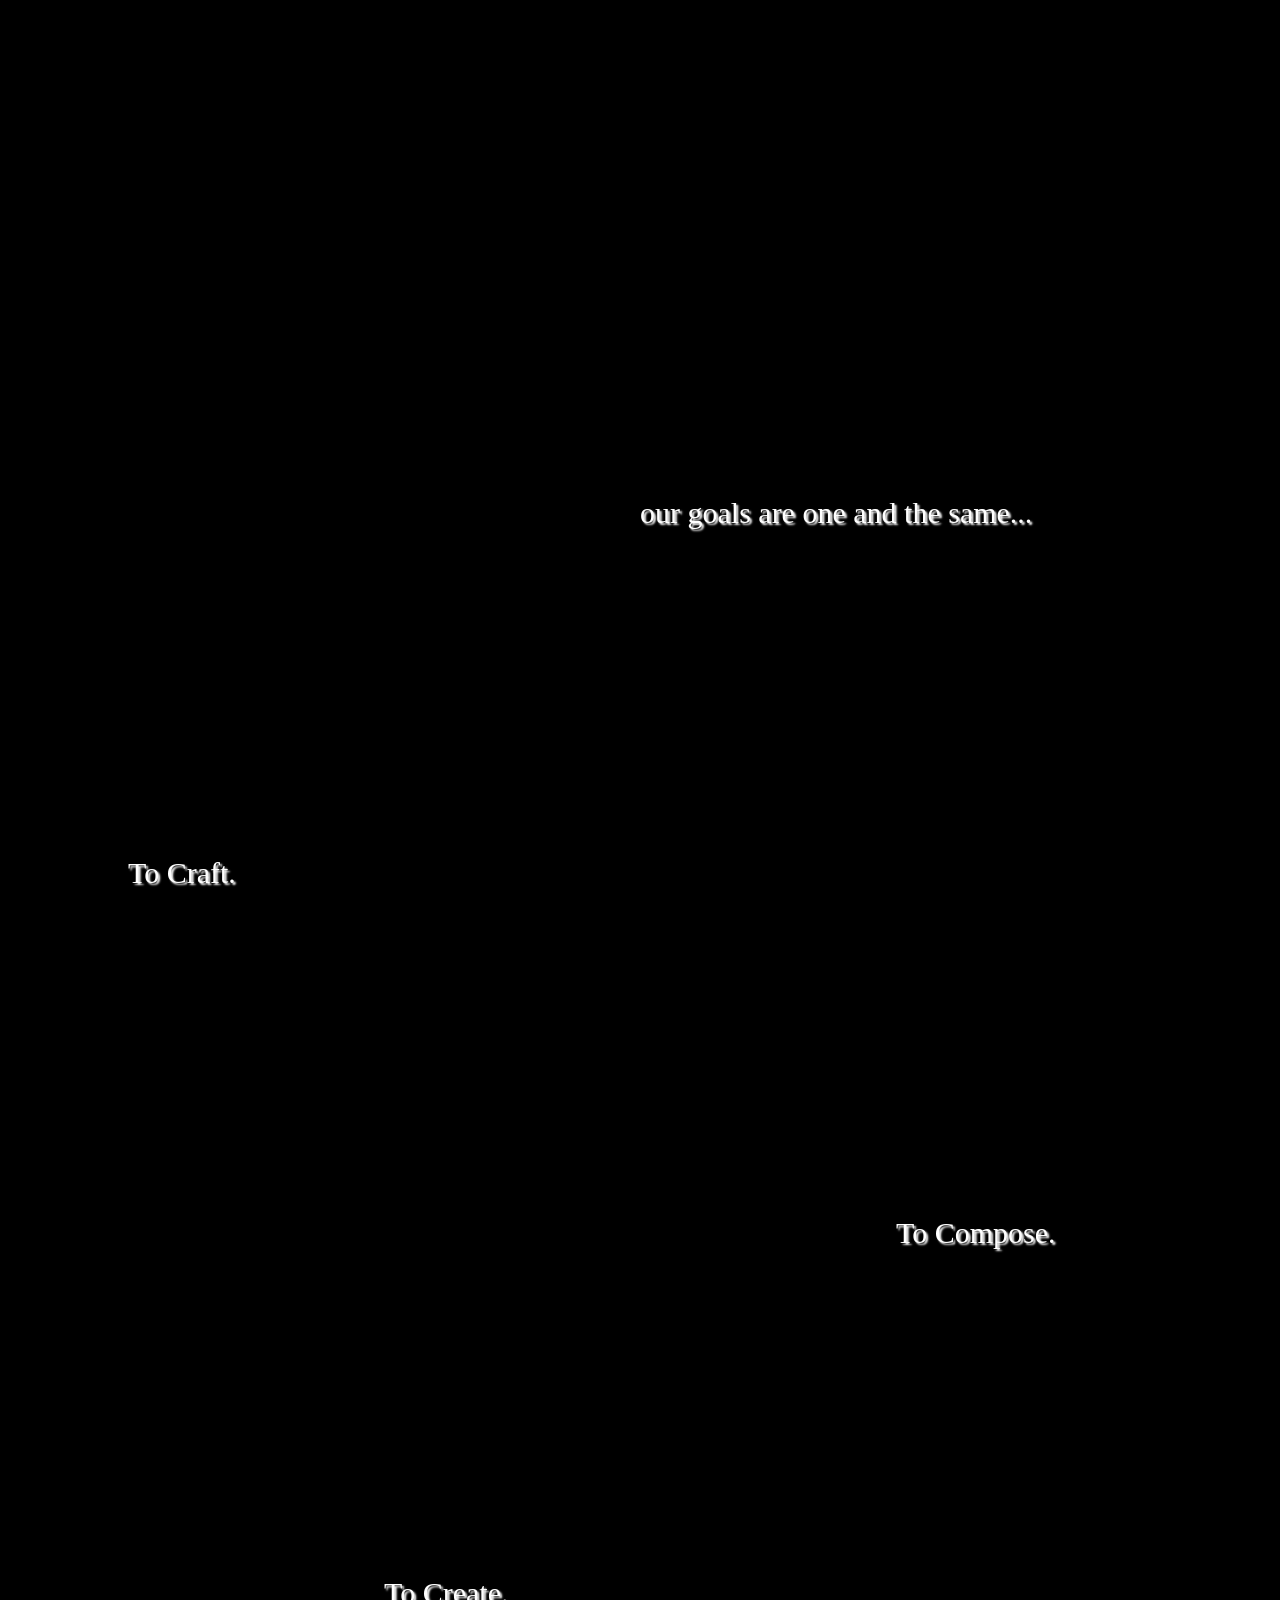
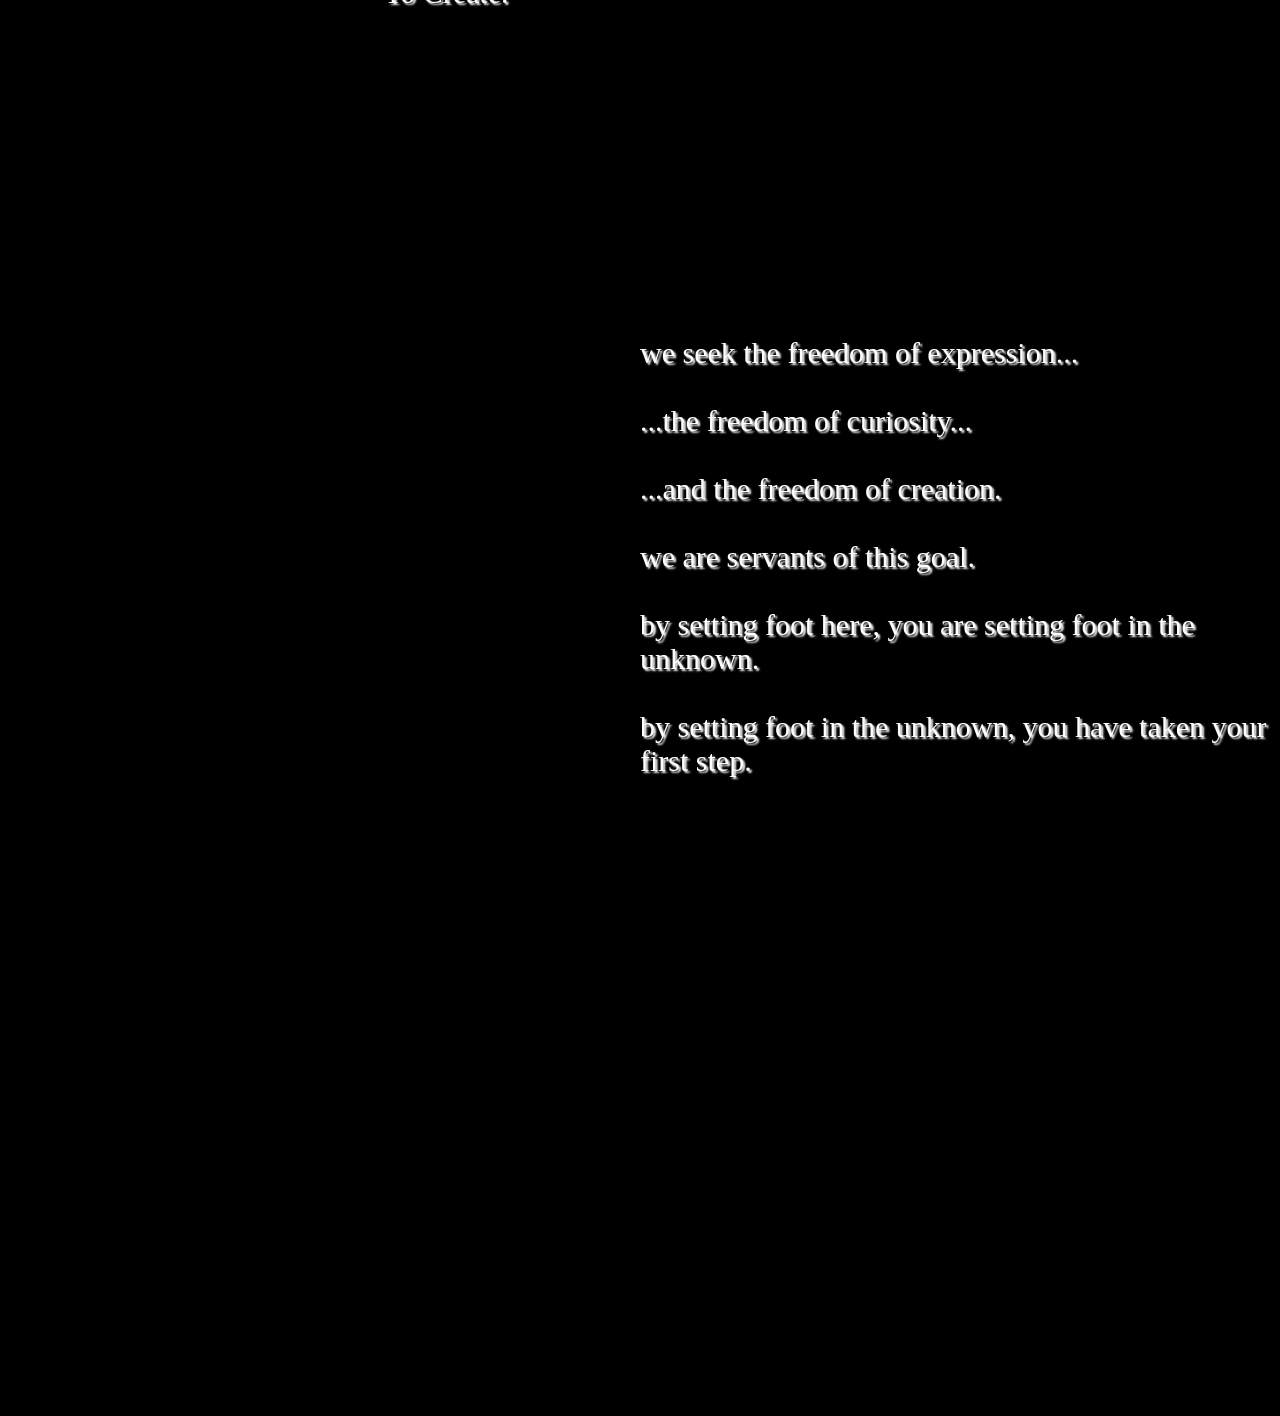
==== commit 30ccd149: "Update index.html" ====
--- a/index.html
+++ b/index.html
@@ -48,7 +48,7 @@
                 src="https://blob.gifcities.org/gifcities/4WF75CYWKWVJN7A7CRZ7HE2JEZURBJFE.gif" alt="">
         </div>
         <div class="space-text">
-            <p class="guestbook-text">Sign my <a href="https://fledglingfilms.atabook.org/" target="_blank" rel="noopener">Guestbook</a>, if you can...</p>
+            <p class="guestbook-text">Sign my <a class="guestbook-link" href="https://fledglingfilms.atabook.org/" target="_blank" rel="noopener">Guestbook</a>, if you can...</p>
             <span class="space-phrase phrase-one">who are we?</span>
             <span class="space-phrase phrase-two">what do we want?</span>
             <span class="space-phrase phrase-three">the answers lie ahead...</span>
--- a/index.css
+++ b/index.css
@@ -203,15 +203,25 @@
 .guestbook-text {
     position: absolute;
     margin: 0;
-    color: #00ff00;
-    font-family: "Times New Roman", Times, serif;
-}
-
-.guestbook-link {                    
-    top: 10%;
-    left: 45%;
-    font-size: 20px;
-    animation: guestbook 4s ease-in-out infinite;
+    top: 20%;
+    left: 48%;
+    color: #00ff00;
+    font-family: "Times New Roman", Times, serif;
+    font-size: 20px;
+    animation: swing 12s ease-in-out infinite;
+}
+
+.guestbook-text a {
+    pointer-events: auto;
+    position: relative;
+    z-index: 10;
+}
+
+.guestbook-link {
+    display: inline-block;
+    position: relative;
+    pointer-events: auto;
+    animation: guestbook 1s ease-in-out infinite;
 }
 
 .phrase-one {                    /* who are we? */
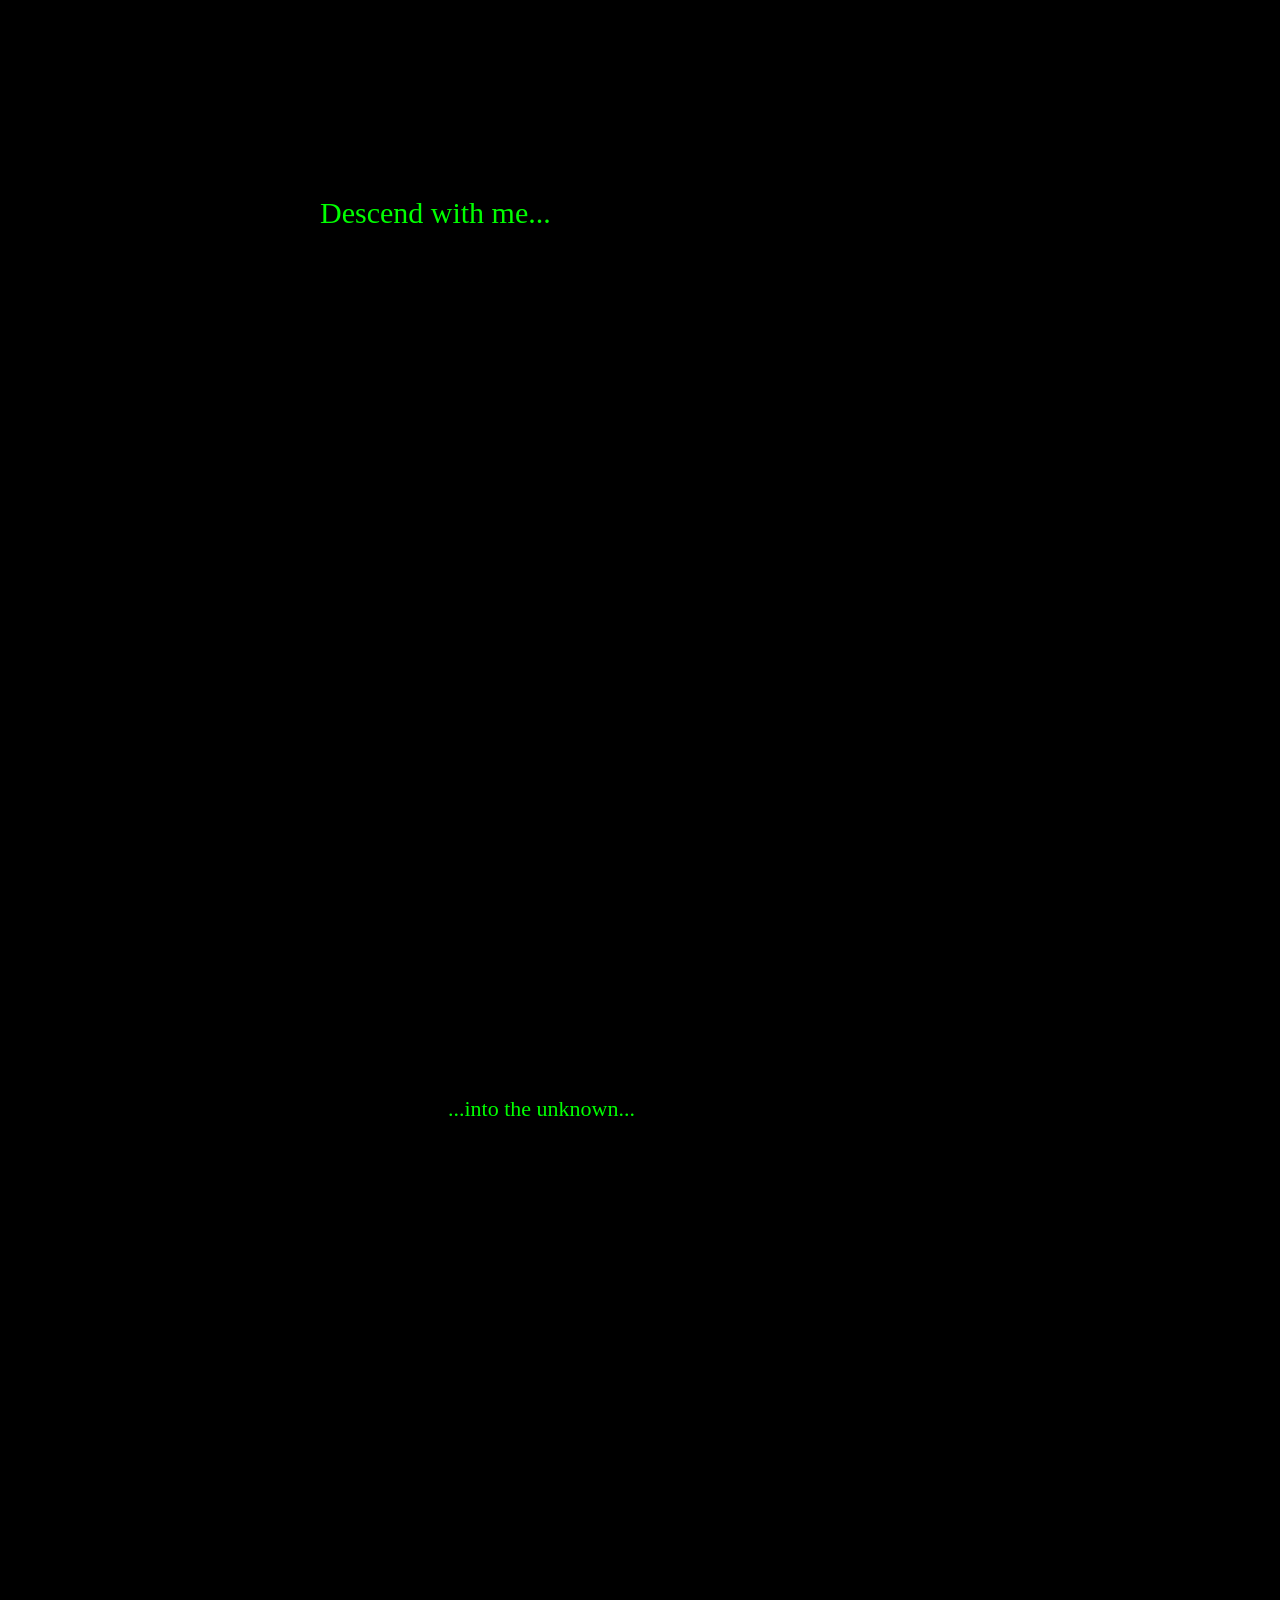
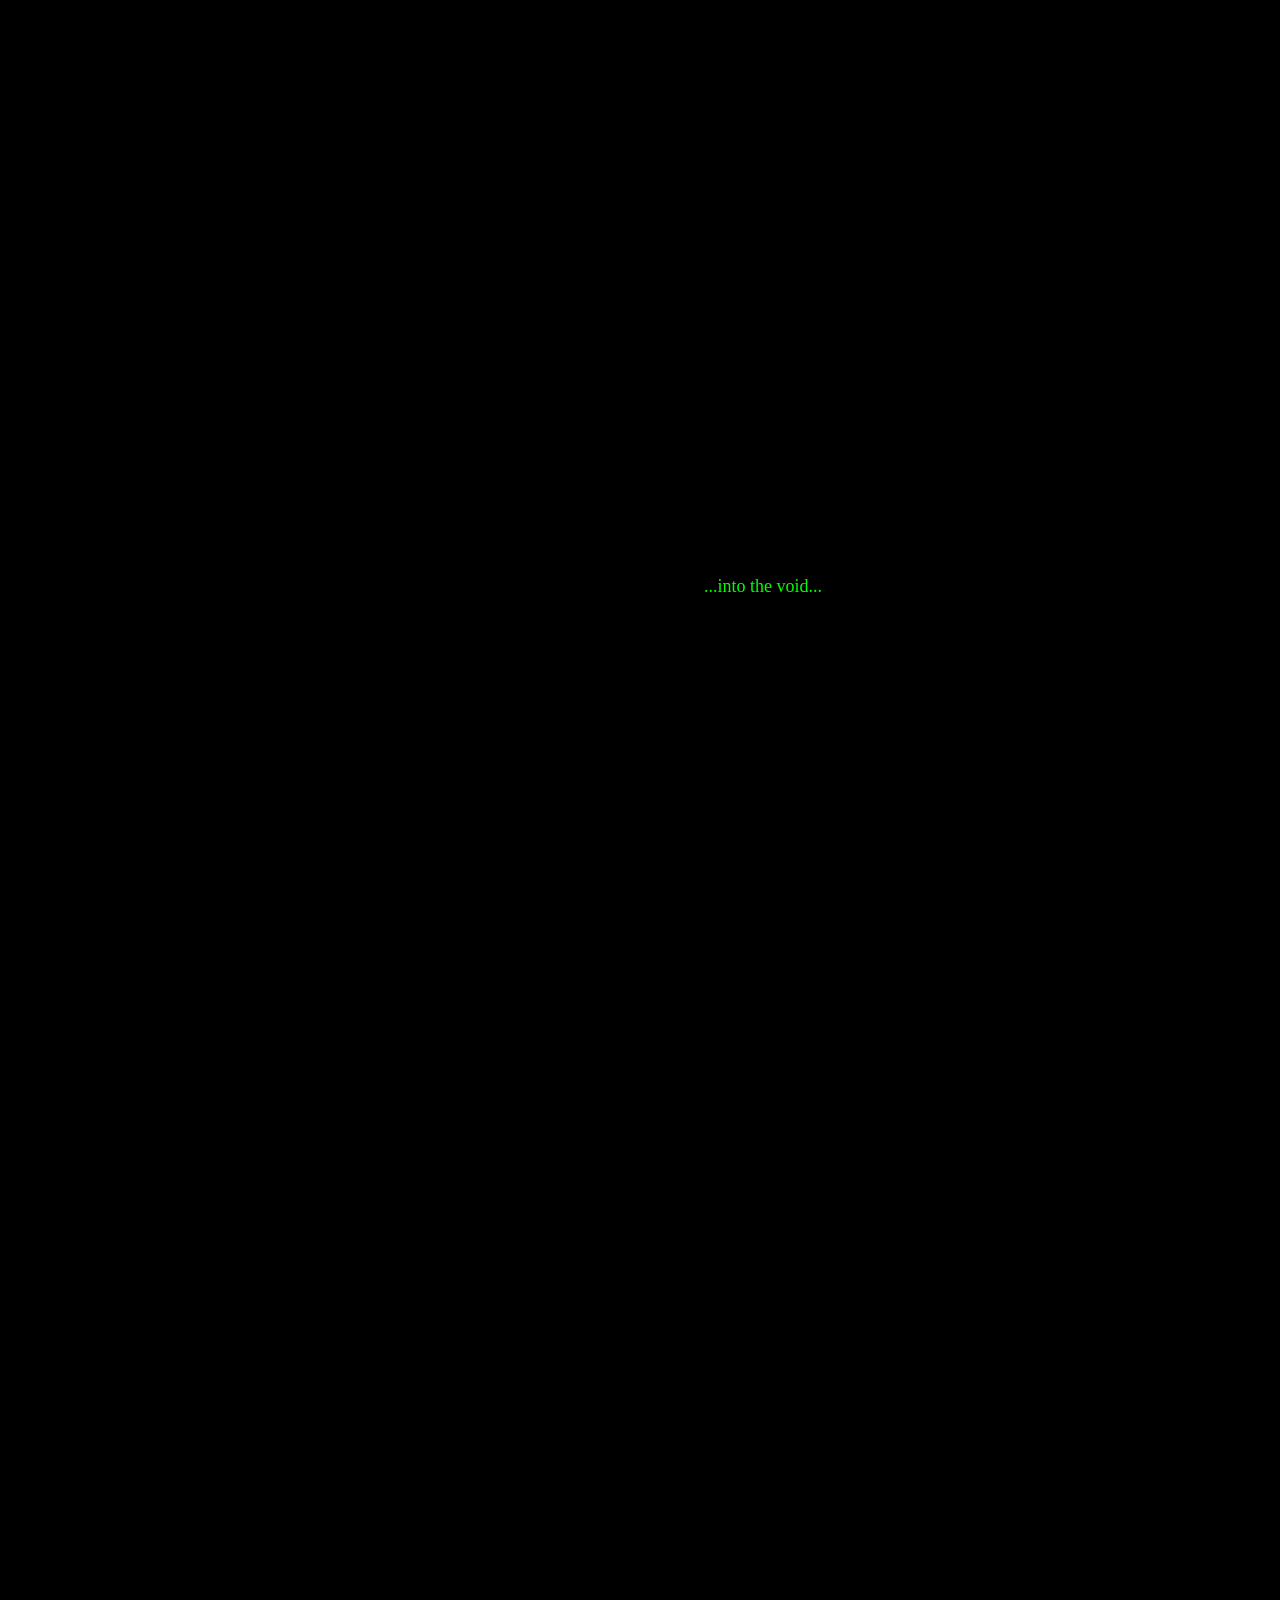
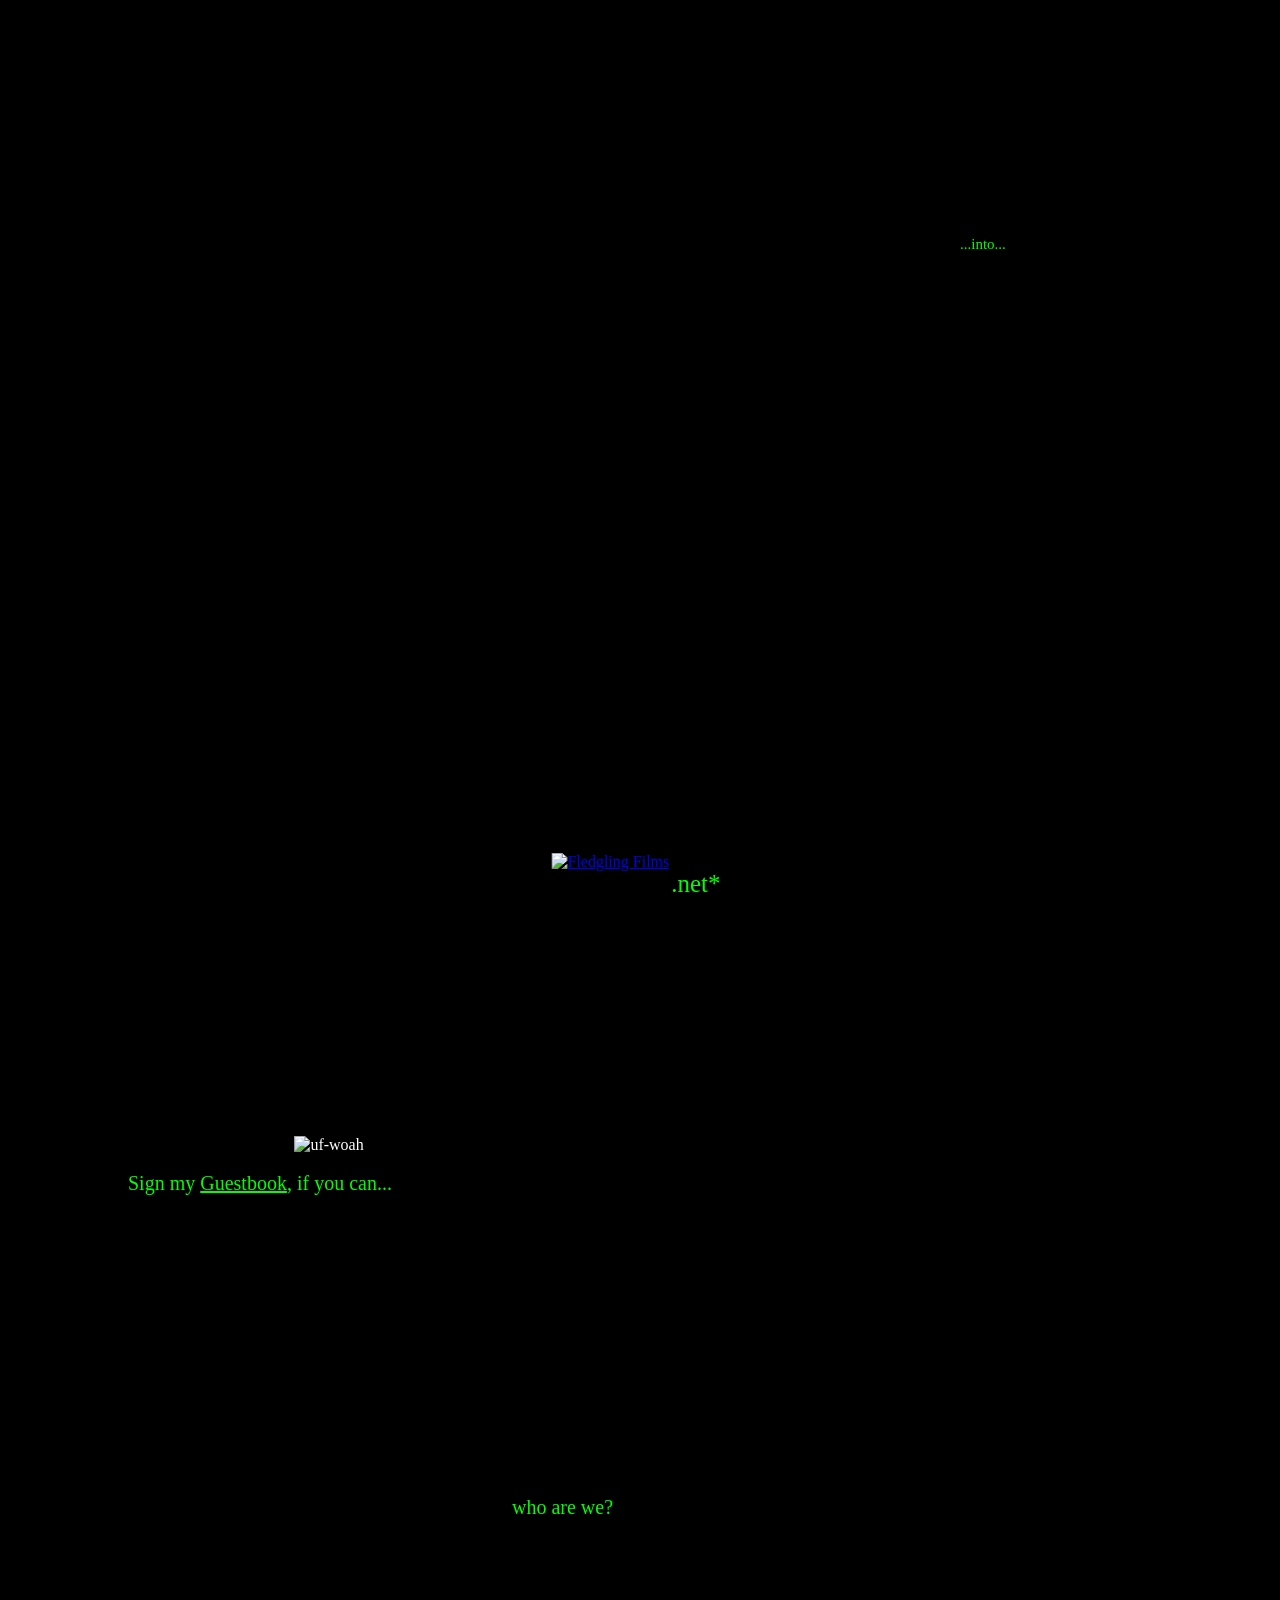
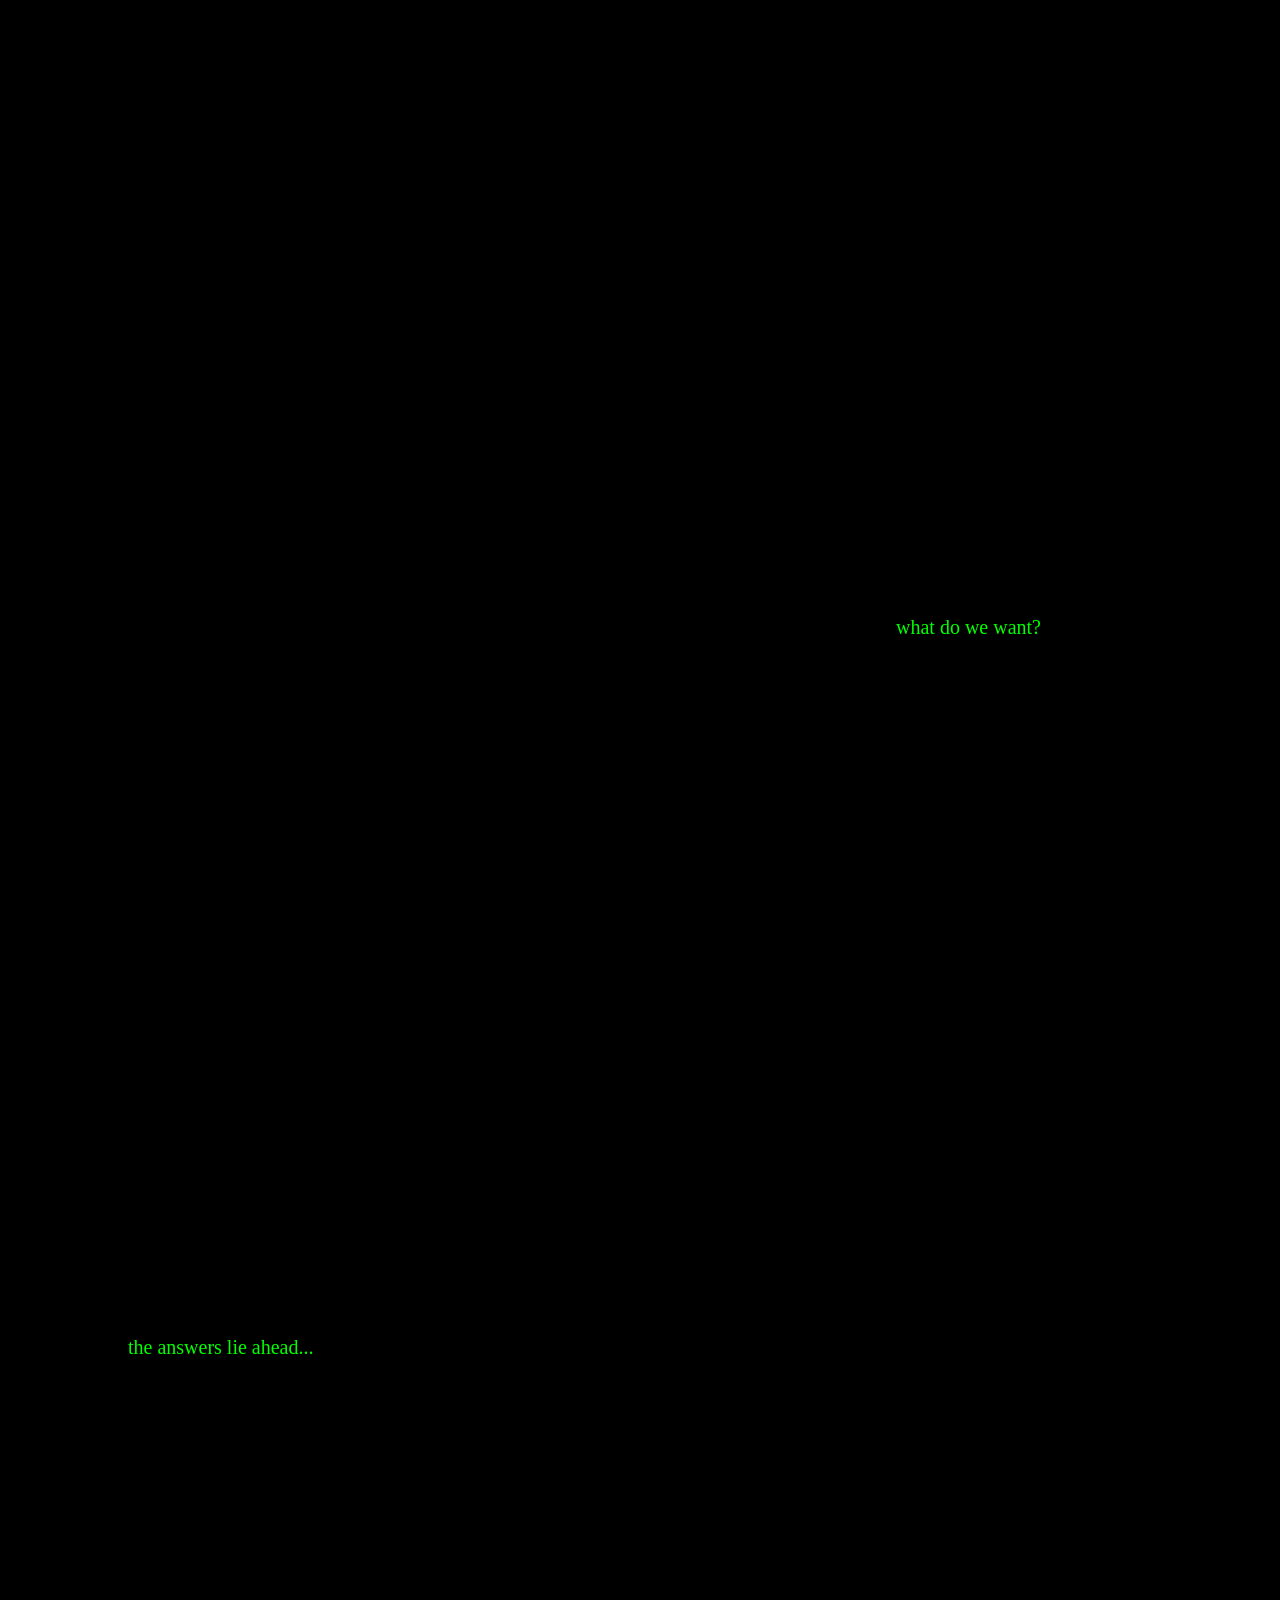
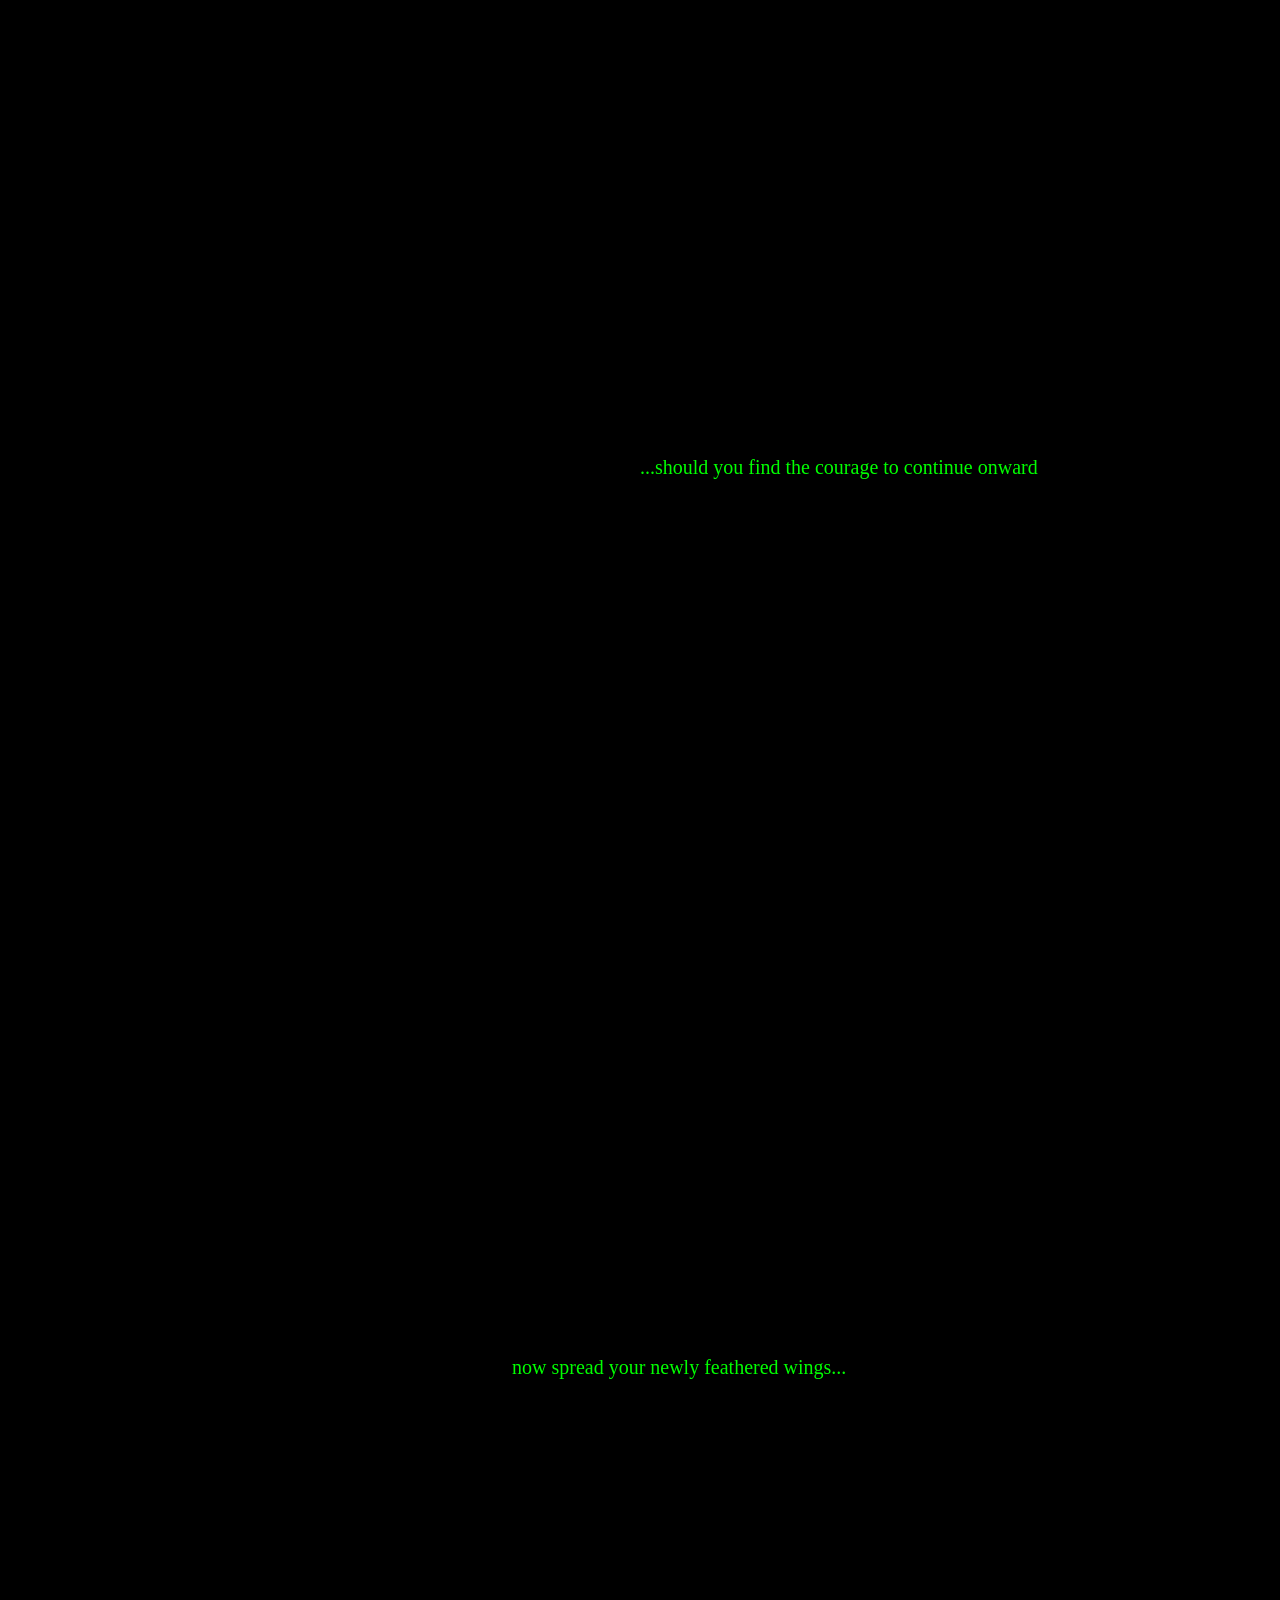
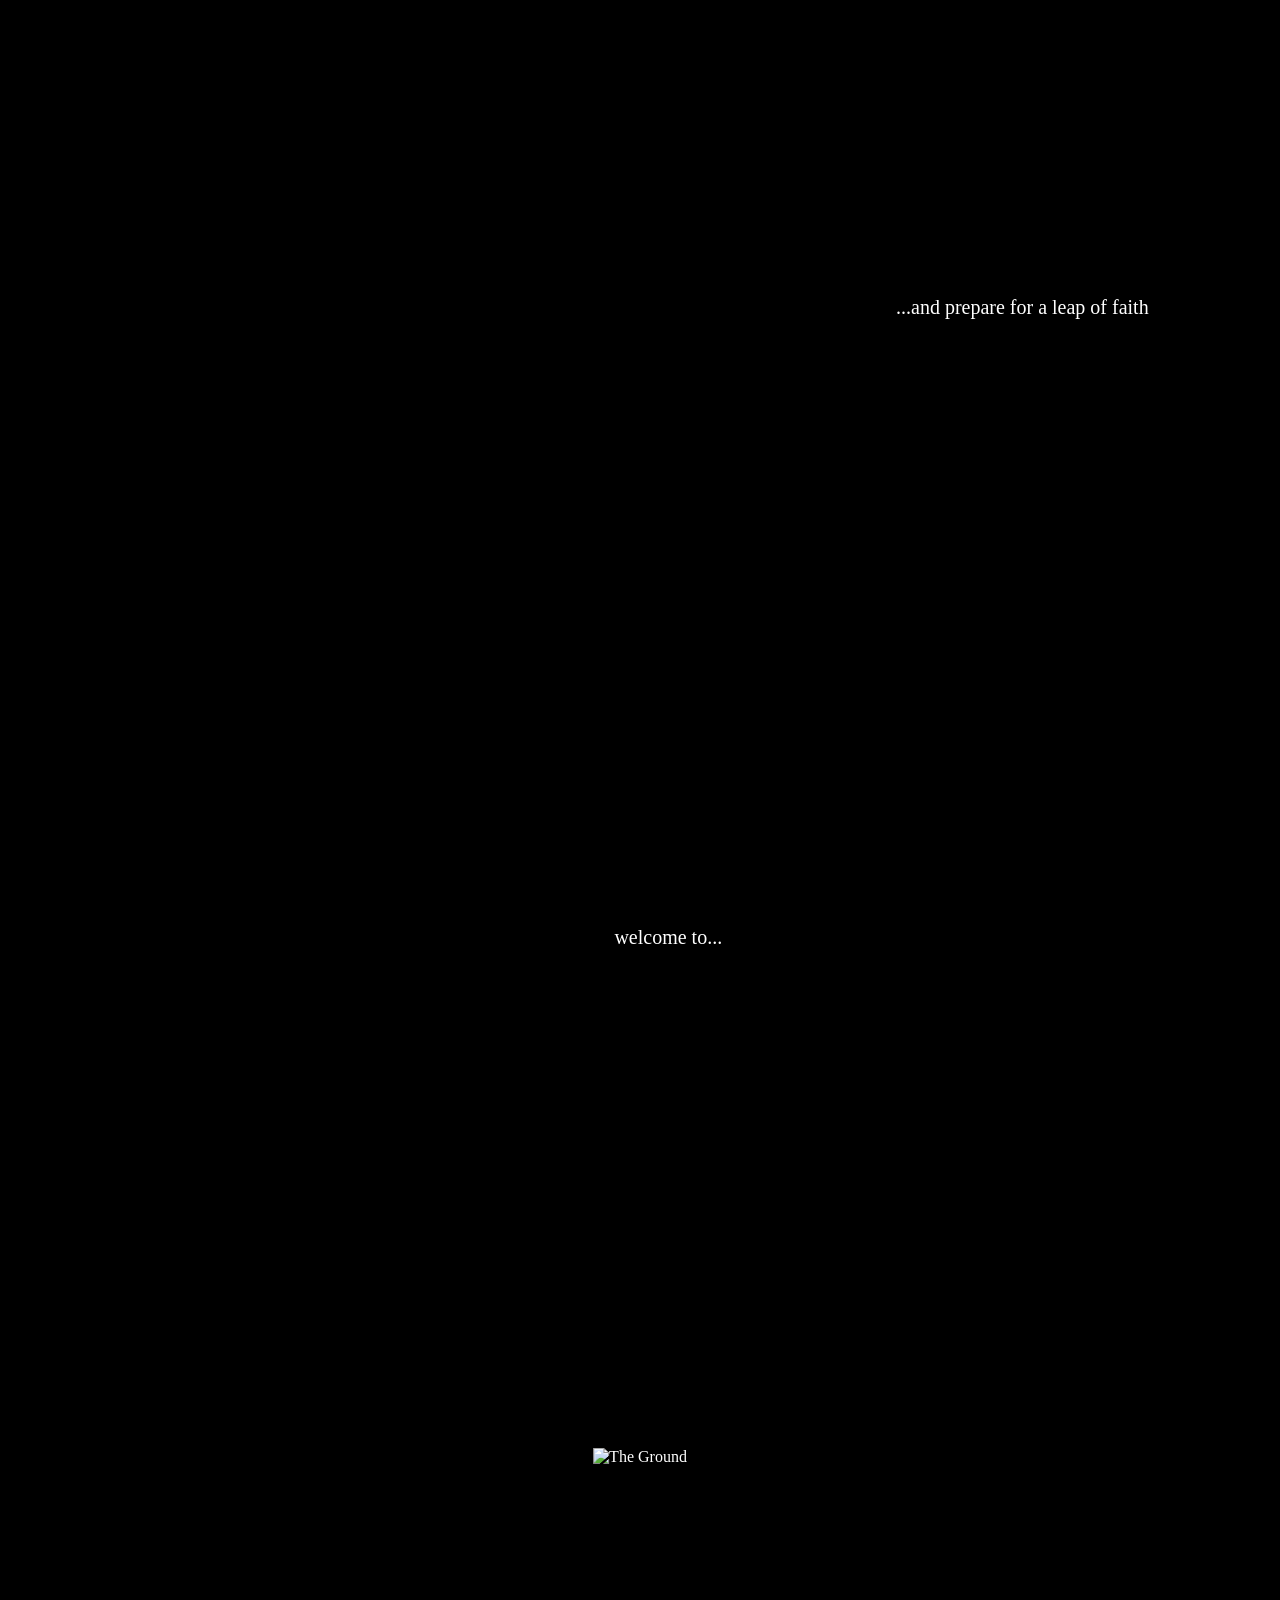
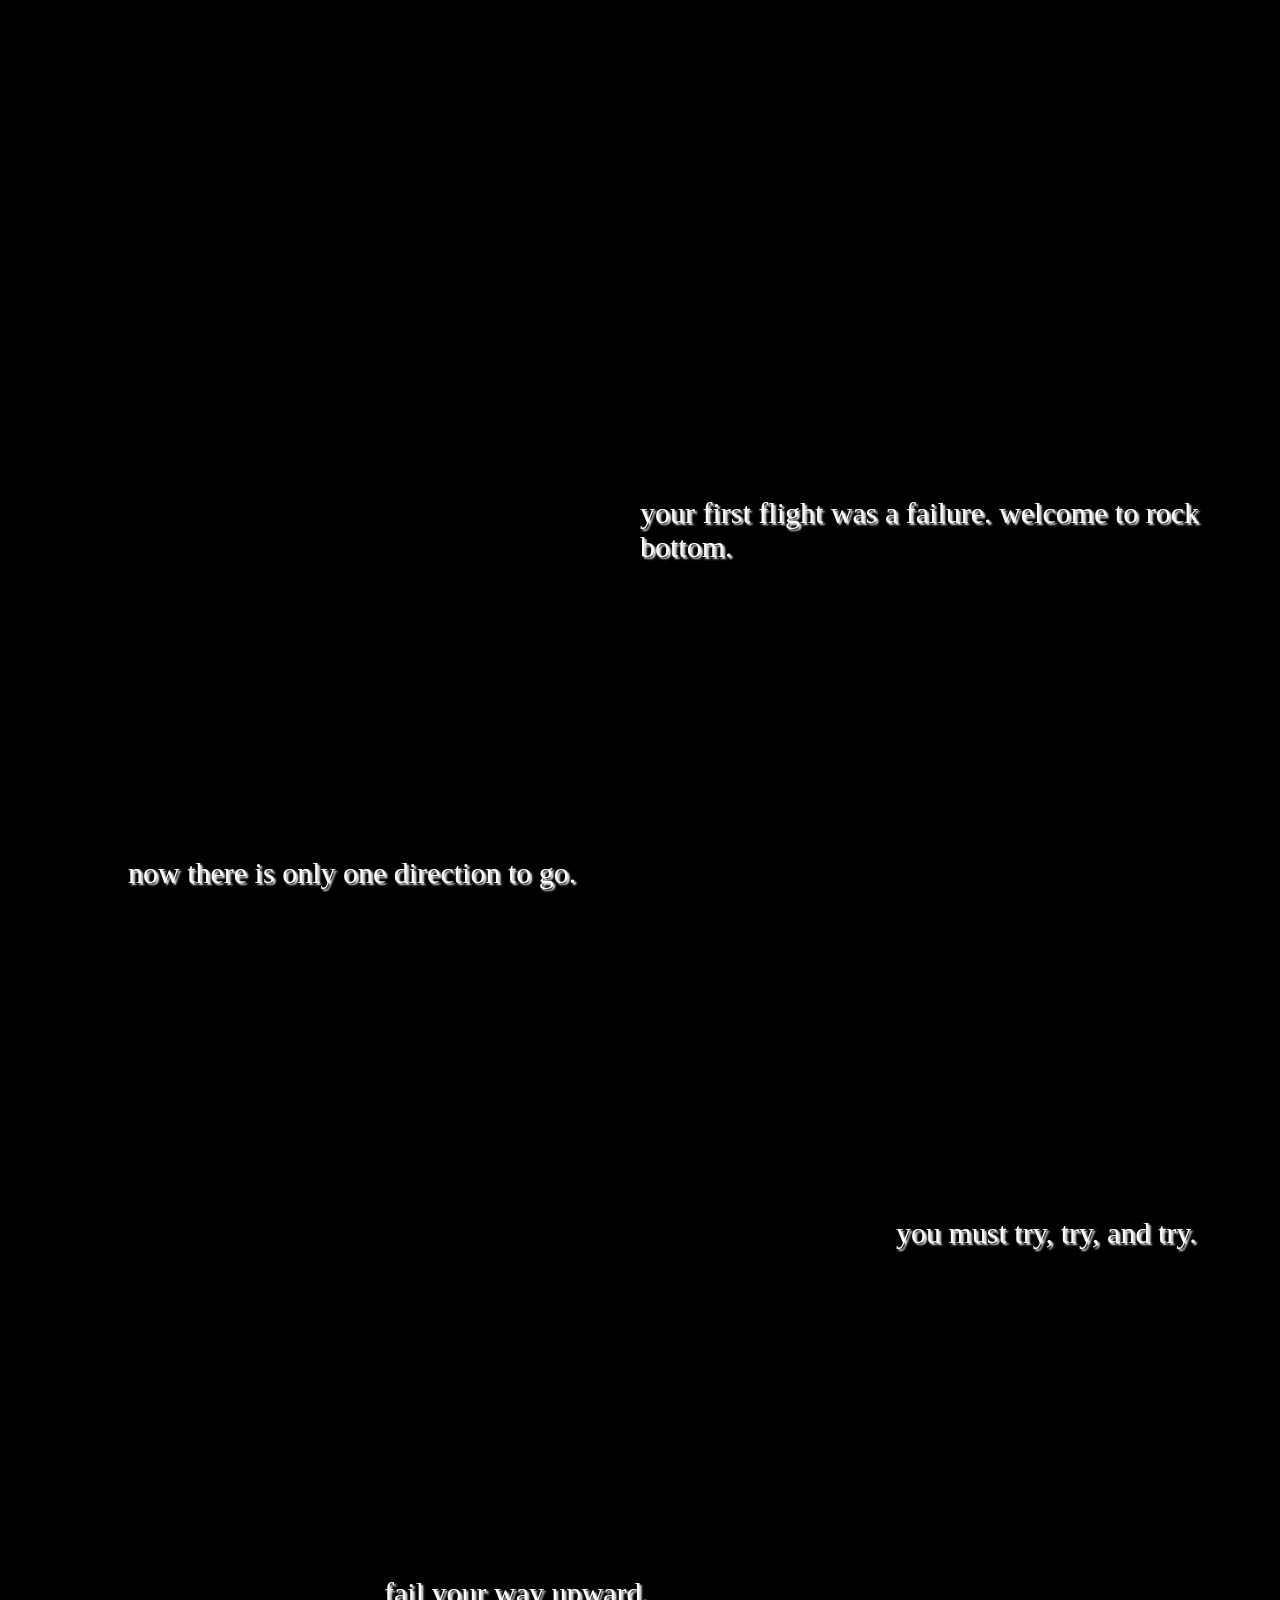
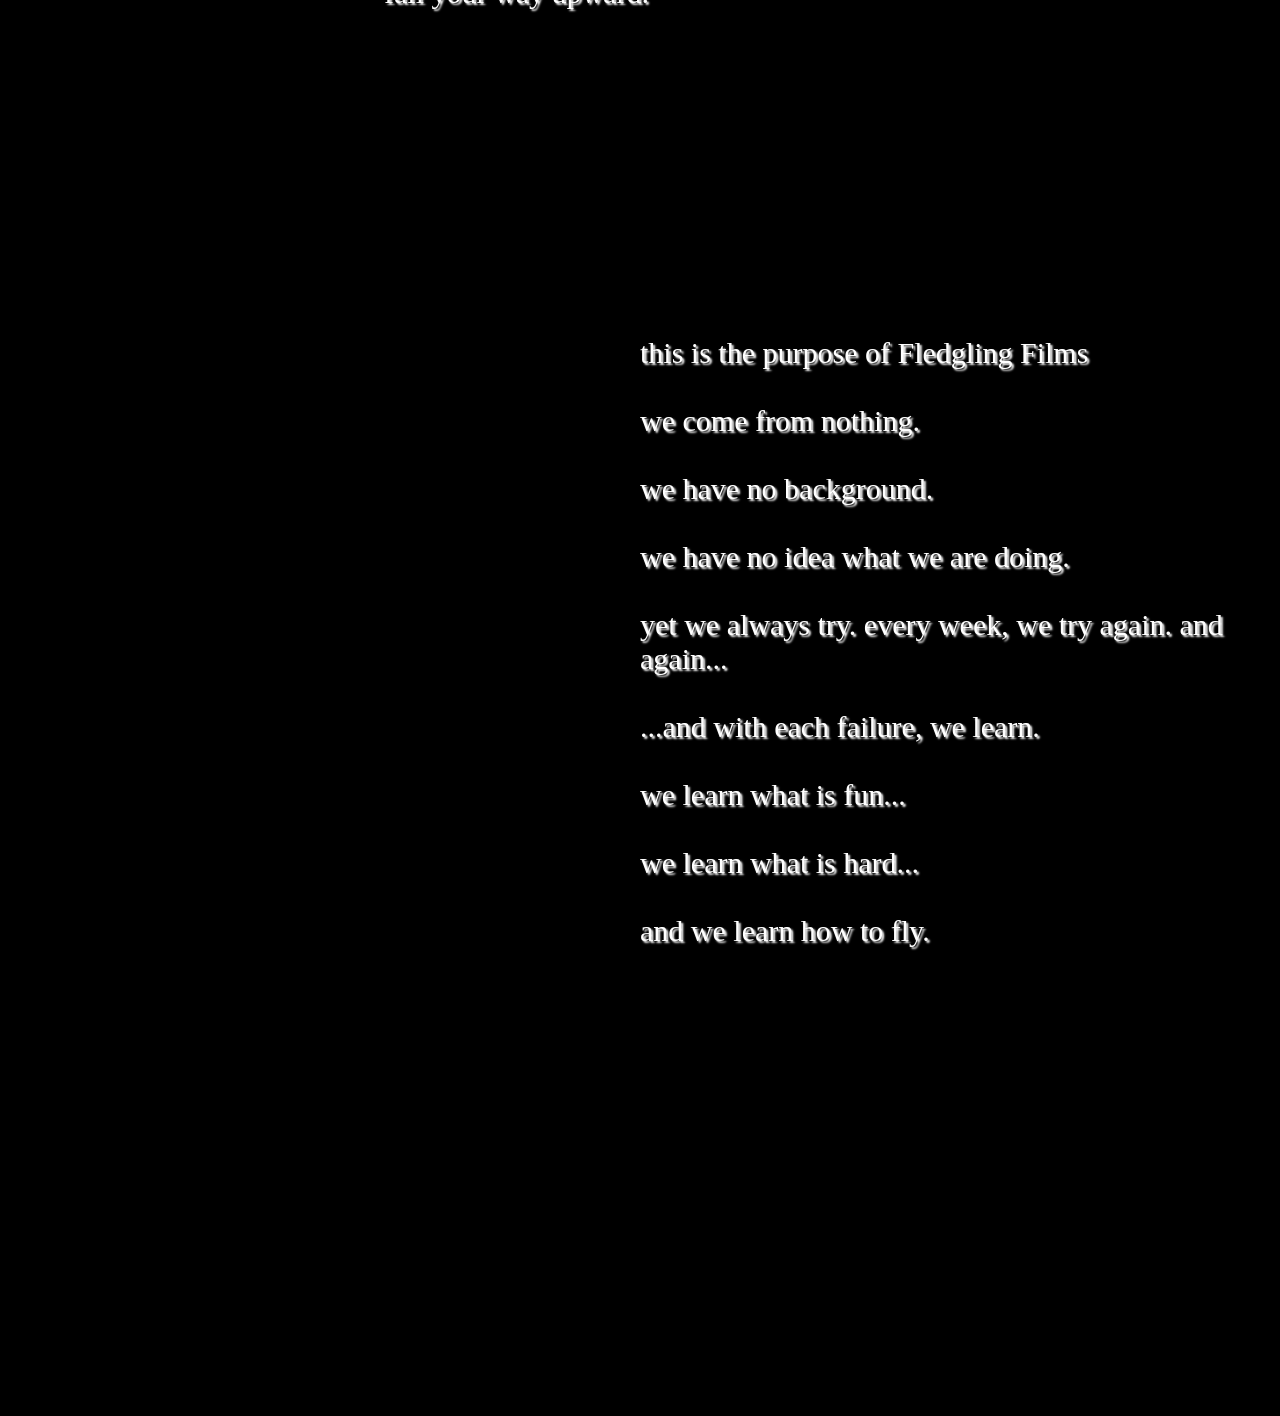
==== commit bb41c5e0: "Update index.html" ====
--- a/index.html
+++ b/index.html
@@ -56,26 +56,29 @@
         </div>
     </section>
     <section class="void2">
-        <span class="space-phrase phrase-one">open your mind to the pathways within...</span>
-        <span class="mysterious-text2 phrase-six">...and prepare for a pilgrimage into its depths</span>
+        <span class="space-phrase phrase-one">now spread your newly feathered wings...</span>
+        <span class="mysterious-text2 phrase-six">...and prepare for a leap of faith</span>
         <span class="mysterious-text2 phrase-seven">welcome to...</span>
     </section>
     <section class="mindscape">
         <div class="title">
-            <img src="https://i.imgur.com/H4zZdQY.png" alt="The Mindscape">
+            <img src="https://i.imgur.com/6aMNKrd.png.png" alt="The Ground">
         </div>
         <div class="space-text">
-            <span class="mindscape-phrase mphrase-one">our goals are one and the same...</span>
-            <span class="mindscape-phrase mphrase-two">To Craft.</span>
-            <span class="mindscape-phrase mphrase-three">To Compose.</span>
-            <span class="mindscape-phrase mphrase-four">To Create.</span>
+            <span class="mindscape-phrase mphrase-one">your first flight was a failure. welcome to rock bottom.</span>
+            <span class="mindscape-phrase mphrase-two">now there is only one direction to go.</span>
+            <span class="mindscape-phrase mphrase-three">you must try, try, and try.</span>
+            <span class="mindscape-phrase mphrase-four">fail your way upward.</span>
             <span class="mindscape-phrase mphrase-five">
-                we seek the freedom of expression...<br><br>
-                ...the freedom of curiosity...<br><br>
-                ...and the freedom of creation.<br><br>
-                we are servants of this goal.<br><br>
-                by setting foot here, you are setting foot in the unknown.<br><br>
-                by setting foot in the unknown, you have taken your first step.<br><br>
+                this is the purpose of Fledgling Films<br><br>
+                we come from nothing.<br><br>
+                we have no background.<br><br>
+                we have no idea what we are doing.<br><br>
+                yet we always try. every week, we try again. and again...<br><br>
+                ...and with each failure, we learn.<br><br>
+                we learn what is fun...<br><br>
+                we learn what is hard...<br><br>
+                and we learn how to fly.<br><br>
             </span>
         </div>
     </section>
--- a/index.css
+++ b/index.css
@@ -193,22 +193,22 @@
 
 @keyframes guestbook {
   0%, 100% {
-    transform: translateY(-20px);
+    transform: translateY(-30px);
   }
   50% {
-    transform: translateY(20px);
+    transform: translateY(30px);
   }
 }
 
 .guestbook-text {
     position: absolute;
     margin: 0;
-    top: 20%;
-    left: 48%;
-    color: #00ff00;
-    font-family: "Times New Roman", Times, serif;
-    font-size: 20px;
-    animation: swing 12s ease-in-out infinite;
+    top: 21%;
+    left: 10%;
+    color: #00ff00;
+    font-family: "Times New Roman", Times, serif;
+    font-size: 20px;
+    animation: swing 16s ease-in-out infinite;
 }
 
 .guestbook-text a {
@@ -224,9 +224,18 @@
     animation: guestbook 1s ease-in-out infinite;
 }
 
+.guestbook-link,
+.guestbook-link:visited {
+    color: #00ff00;
+}
+
+.guestbook-link:hover {
+    color: #00ffff;
+}
+
 .phrase-one {                    /* who are we? */
     top: 30%;
-    left: 30%;
+    left: 40%;
     font-size: 20px;
     animation: swing 8s ease-in-out infinite;
 }
@@ -274,7 +283,7 @@
 
 .gif-one {                    /* Spinning UFO */
     top: 20%;
-    left: 10%;
+    left: 23%;
     width: 300px;
 }
 
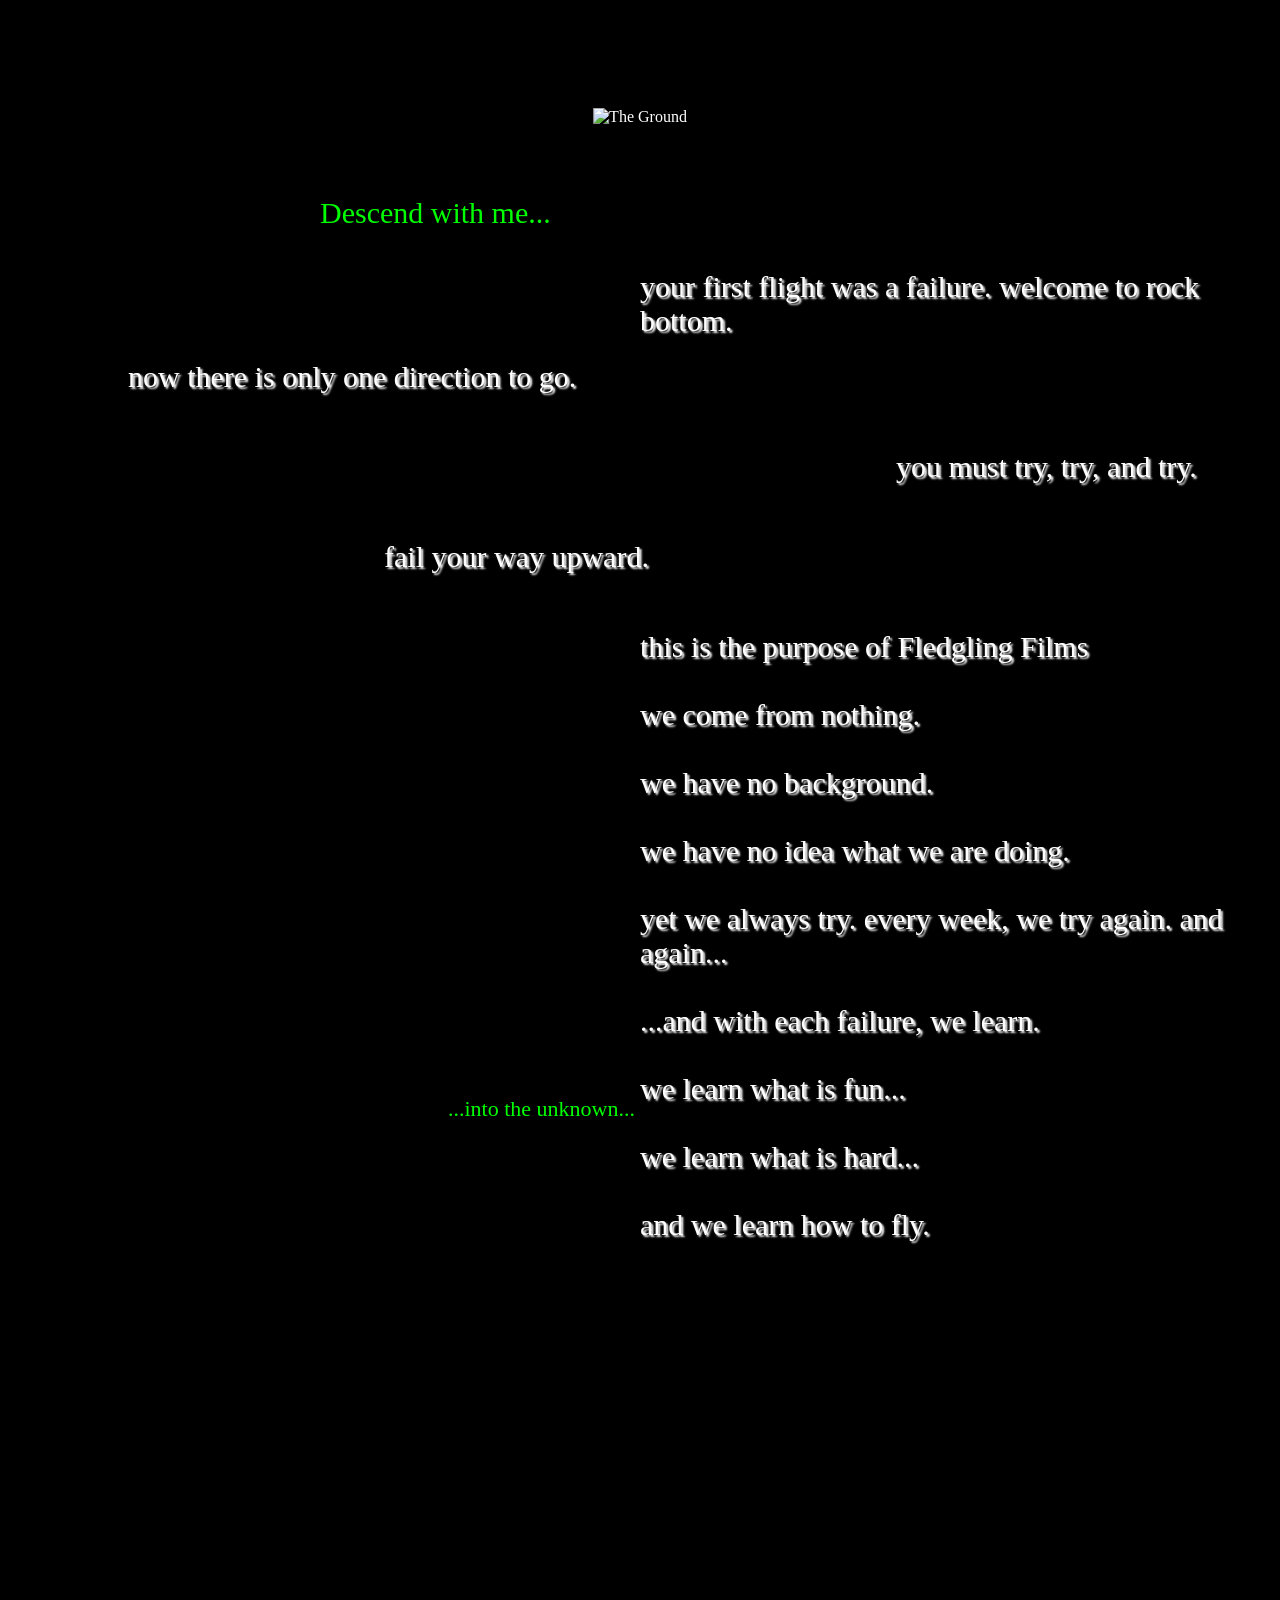
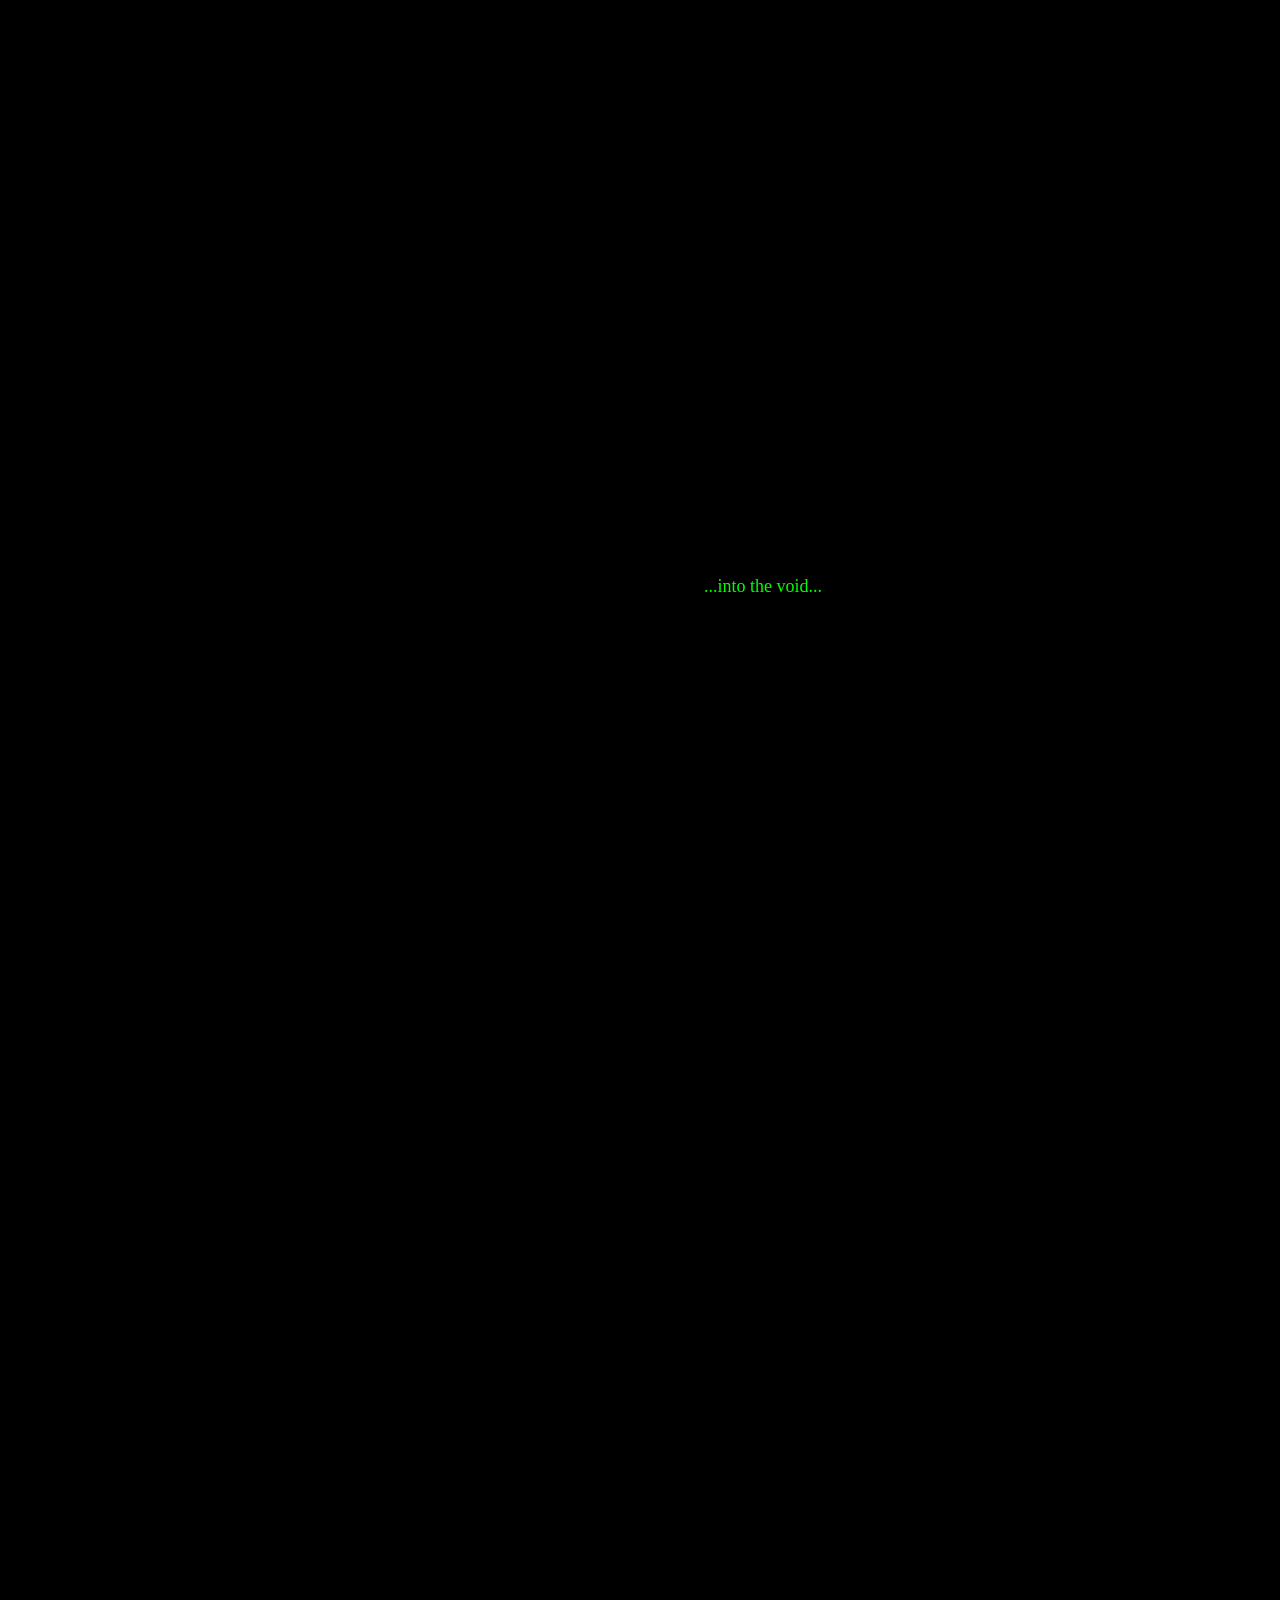
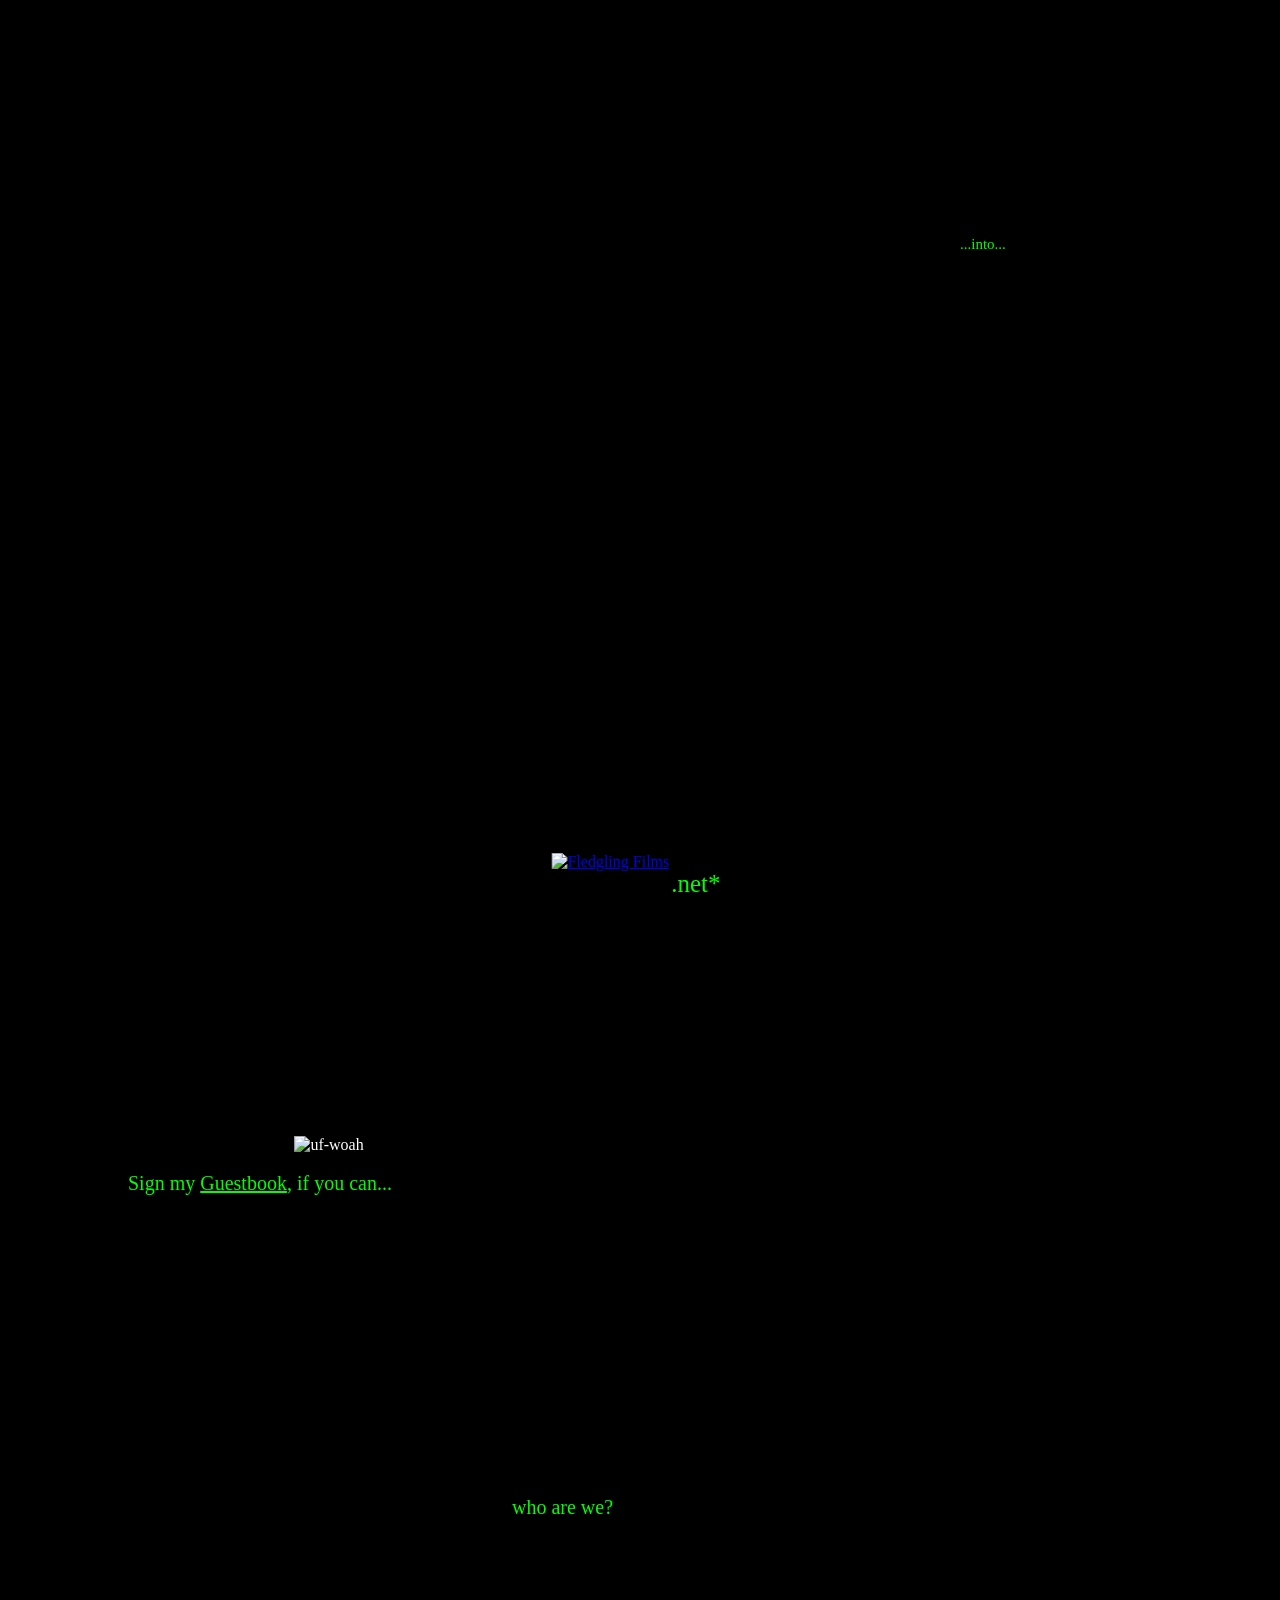
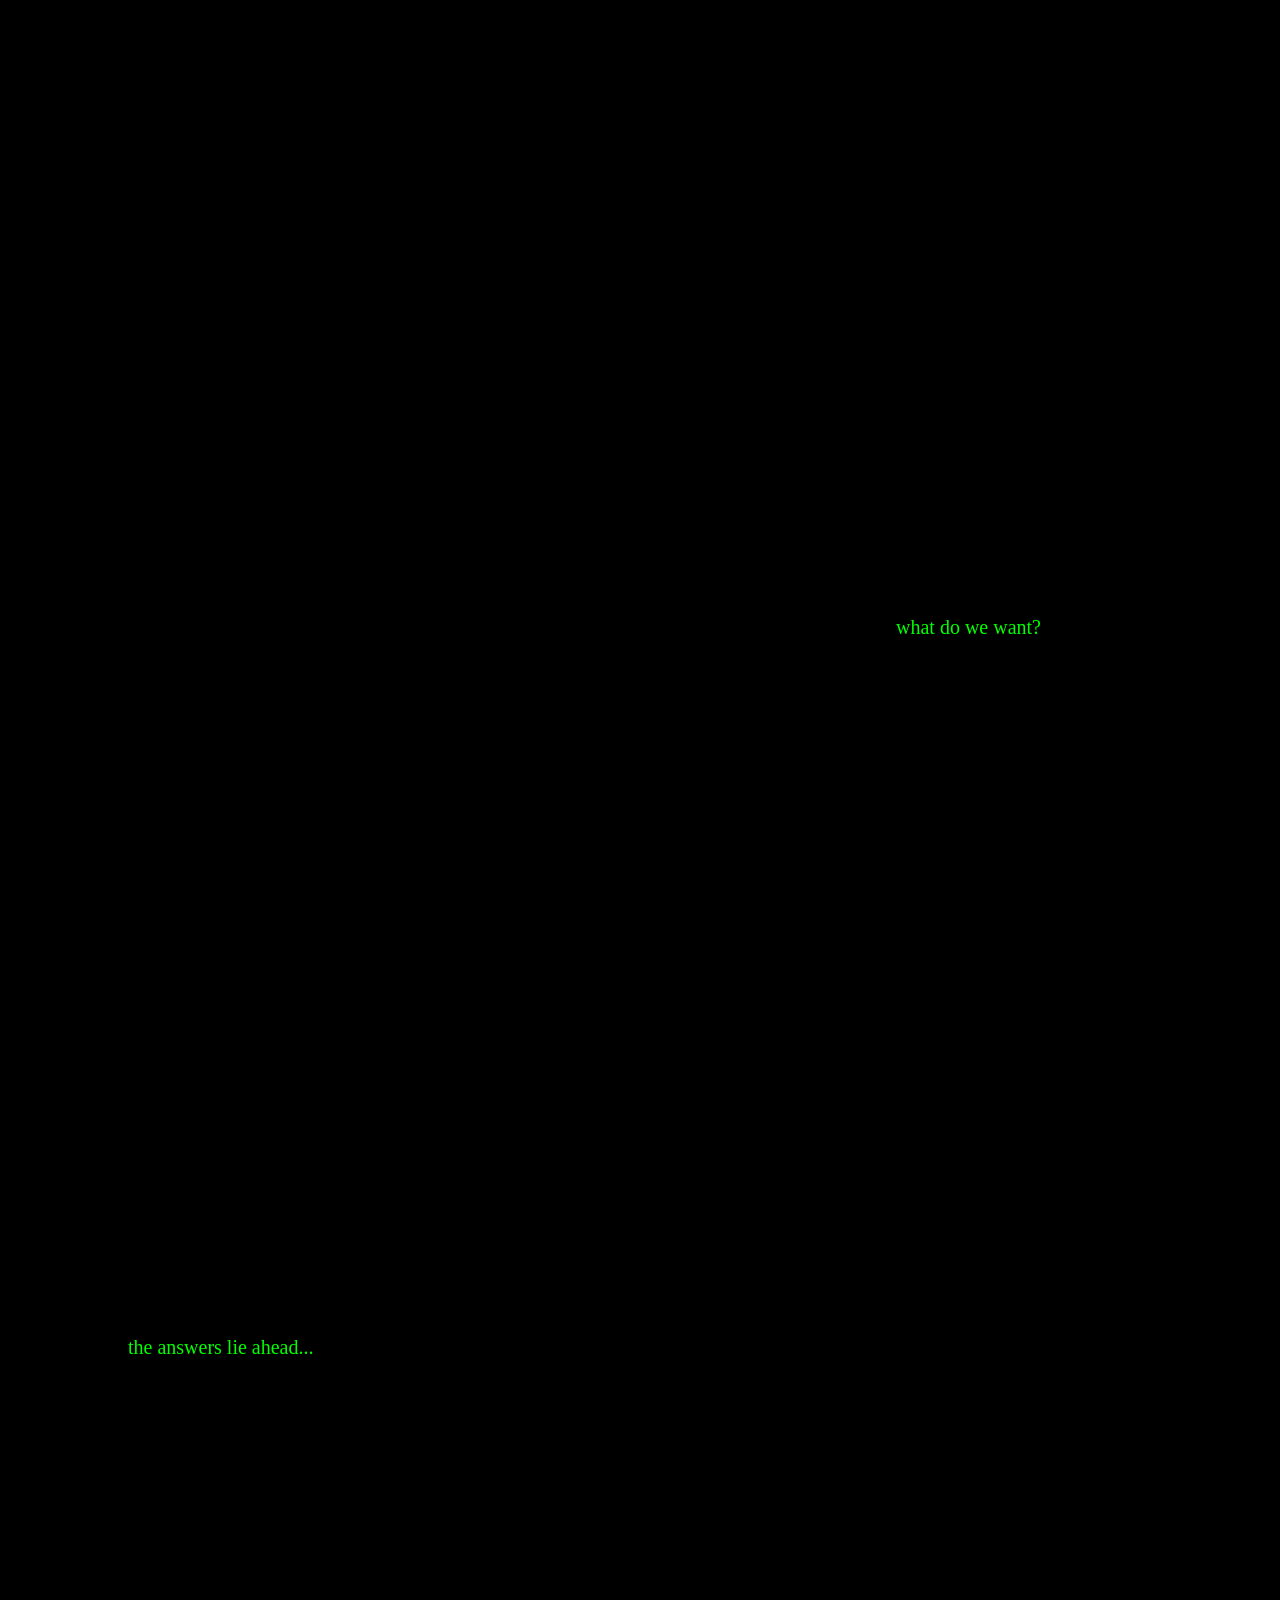
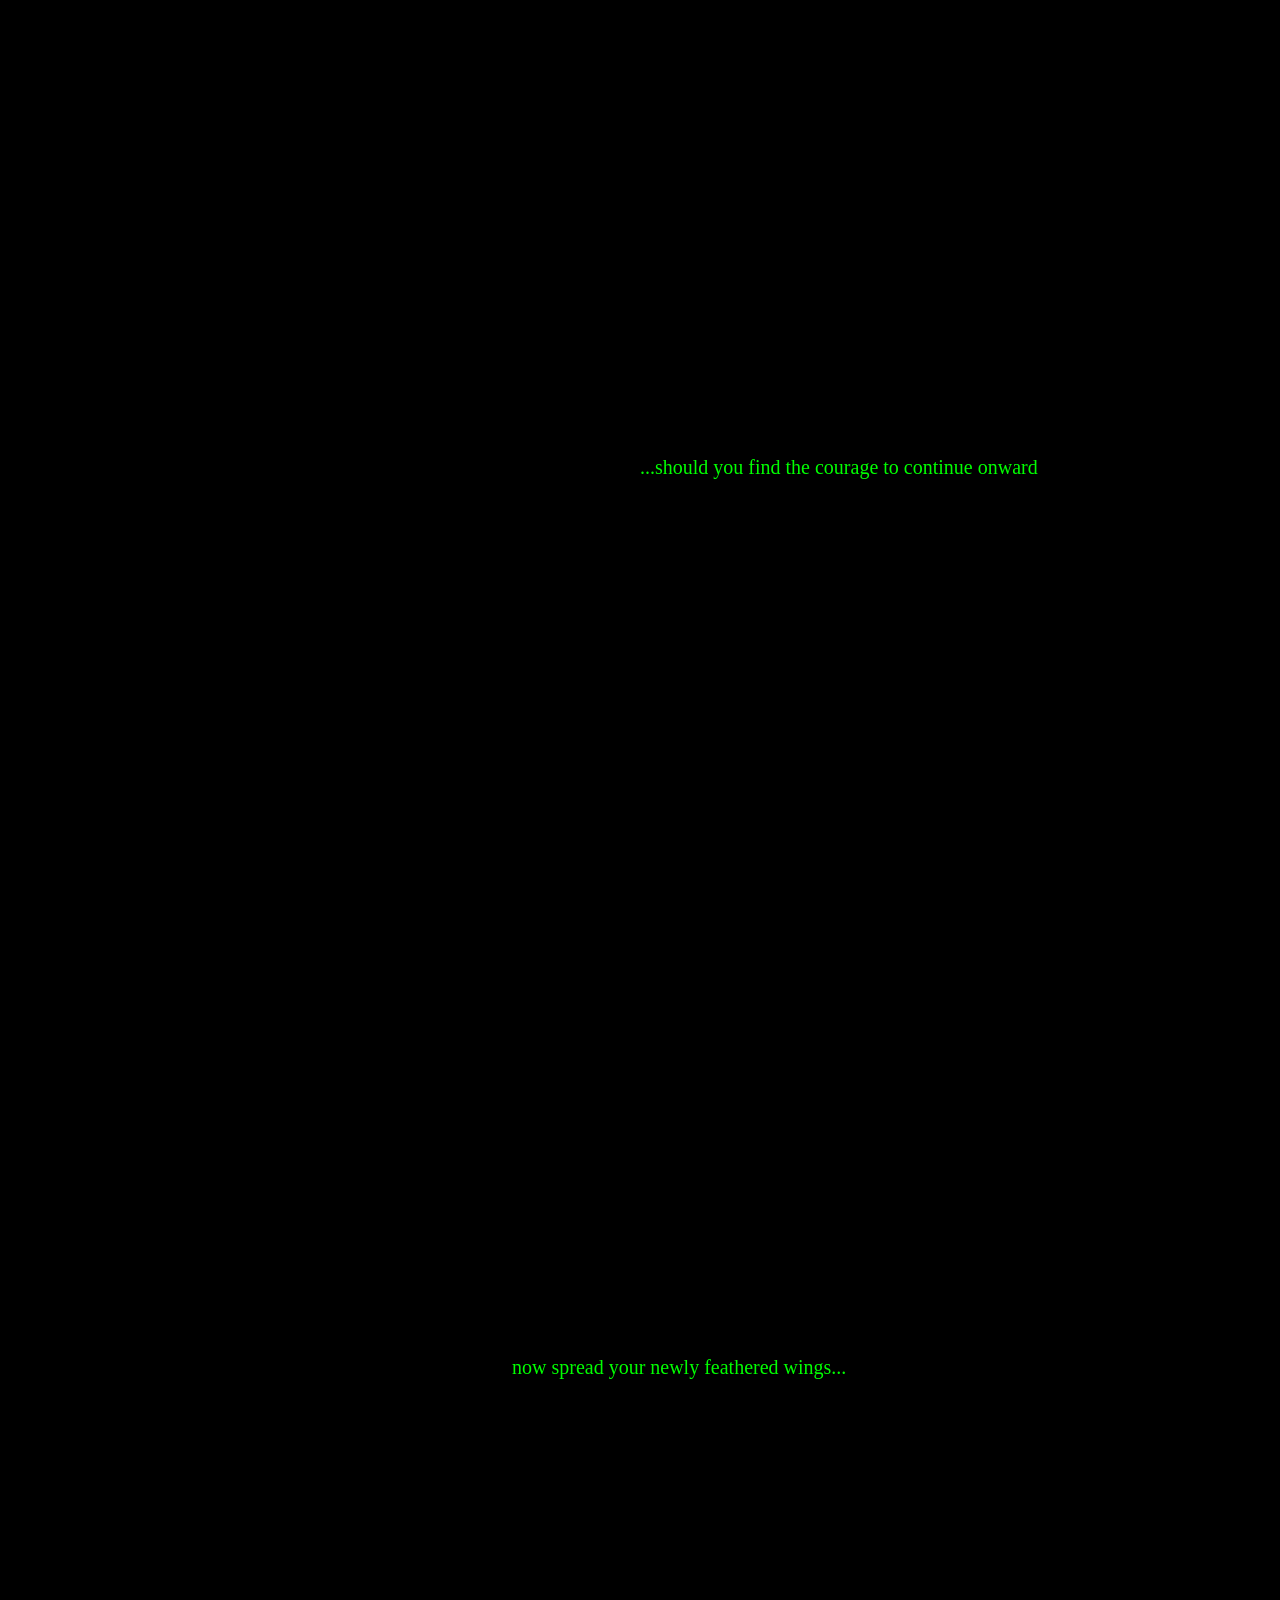
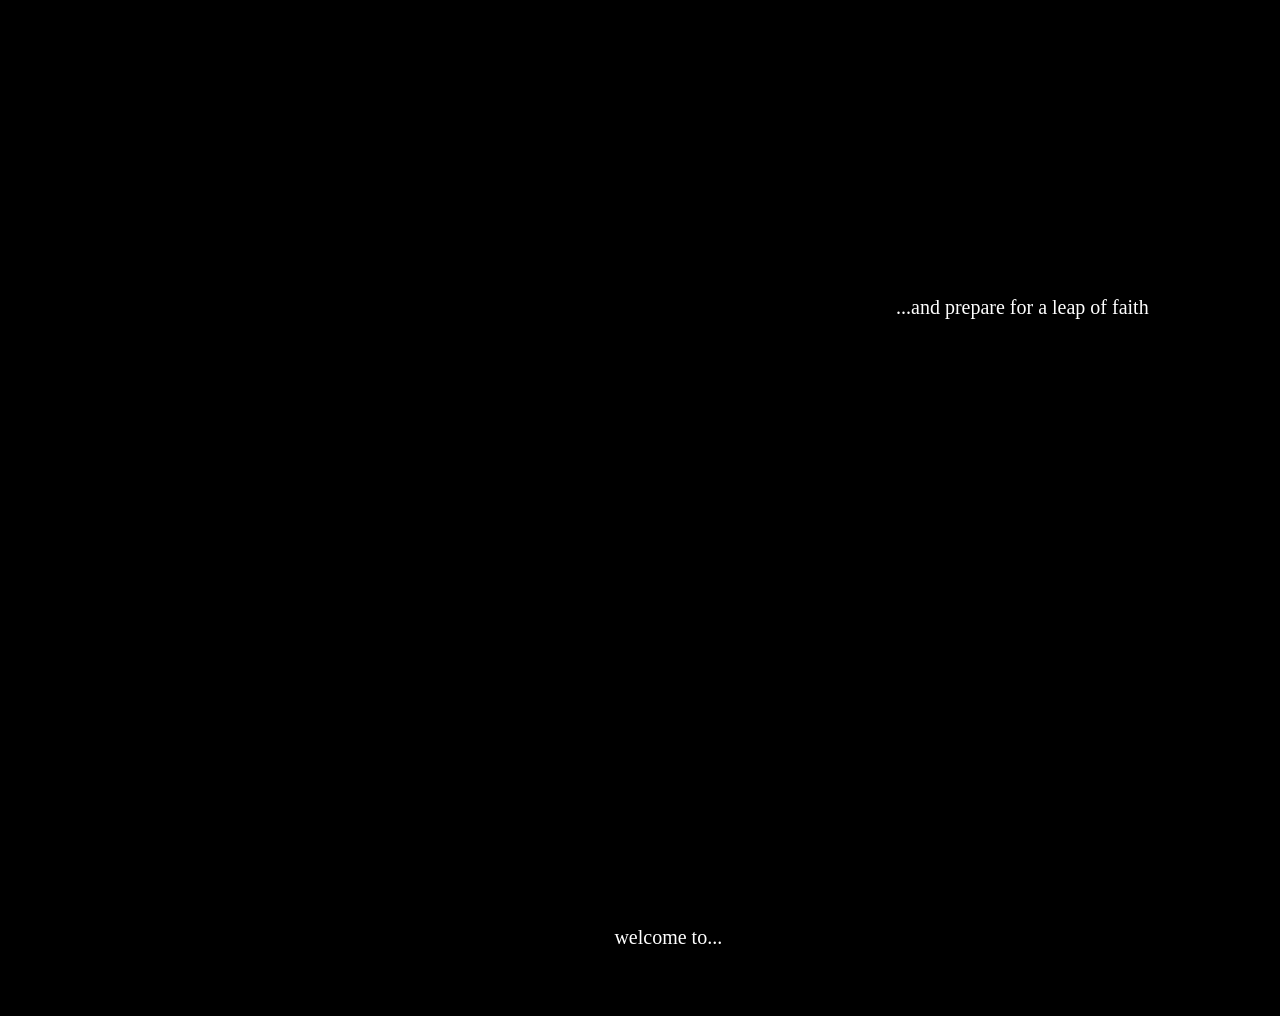
==== commit e7fa5b97: "Fix HTML formatting and restore original content" ====
--- a/index.html
+++ b/index.html
@@ -65,11 +65,11 @@
             <img src="https://i.imgur.com/6aMNKrd.png.png" alt="The Ground">
         </div>
         <div class="space-text">
-            <span class="mindscape-phrase mphrase-one">your first flight was a failure. welcome to rock bottom.</span>
-            <span class="mindscape-phrase mphrase-two">now there is only one direction to go.</span>
-            <span class="mindscape-phrase mphrase-three">you must try, try, and try.</span>
-            <span class="mindscape-phrase mphrase-four">fail your way upward.</span>
-            <span class="mindscape-phrase mphrase-five">
+            <span class="ground-phrase gphrase-one">your first flight was a failure. welcome to rock bottom.</span>
+            <span class="ground-phrase gphrase-two">now there is only one direction to go.</span>
+            <span class="ground-phrase gphrase-three">you must try, try, and try.</span>
+            <span class="ground-phrase gphrase-four">fail your way upward.</span>
+            <span class="ground-phrase gphrase-five">
                 this is the purpose of Fledgling Films<br><br>
                 we come from nothing.<br><br>
                 we have no background.<br><br>
--- a/index.css
+++ b/index.css
@@ -58,7 +58,7 @@
     background-position: top left, top left;
 }
 
-.mindscape {
+.ground {
     min-height: 400vh;
     position: relative;
     background-image: 
@@ -67,7 +67,7 @@
             #000 0%,
             transparent 400px
         ),
-        url("https://bettysgraphics.neocities.org/images/backgrounds/pattern%2044.gif");
+        url("https://bettysgraphics.neocities.org/images/backgrounds/pattern%20217.gif");
     background-repeat: no-repeat, repeat;
     background-position: top left, top left;
 }
@@ -349,7 +349,7 @@
     font-family: "Times New Roman", Times, serif;
 }
 
-.mindscape-phrase {
+.ground-phrase {
     position: absolute;
     margin: 0;
     color: #FFFFFF;
@@ -366,35 +366,35 @@
     }
 }
 
-.mphrase-one {                    /* Our goals are one and the same... */
+.gphrase-one {                    /* Our goals are one and the same... */
     top: 30%;
     left: 50%;
     font-size: 30px;
     animation: drift 3s ease-in-out infinite;
 }
 
-.mphrase-two {                    /* To create.*/
+.gphrase-two {                    /* To create.*/
     top: 40%;
     left: 10%;
     font-size: 30px;
     animation: drift 5s ease-in-out infinite;
 }
 
-.mphrase-three {                    /* To explore. */
+.gphrase-three {                    /* To explore. */
     top: 50%;
     left: 70%;
     font-size: 30px;
     animation: drift 7s ease-in-out infinite;
 }
 
-.mphrase-four {                    /* To discover. */
+.gphrase-four {                    /* To discover. */
     top: 60%;
     left: 30%;
     font-size: 30px;
     animation: drift 6s ease-in-out infinite;
 }
 
-.mphrase-five {                    /* Our Mission */
+.gphrase-five {                    /* Our Mission */
     top: 70%;
     left: 50%;
     font-size: 30px;
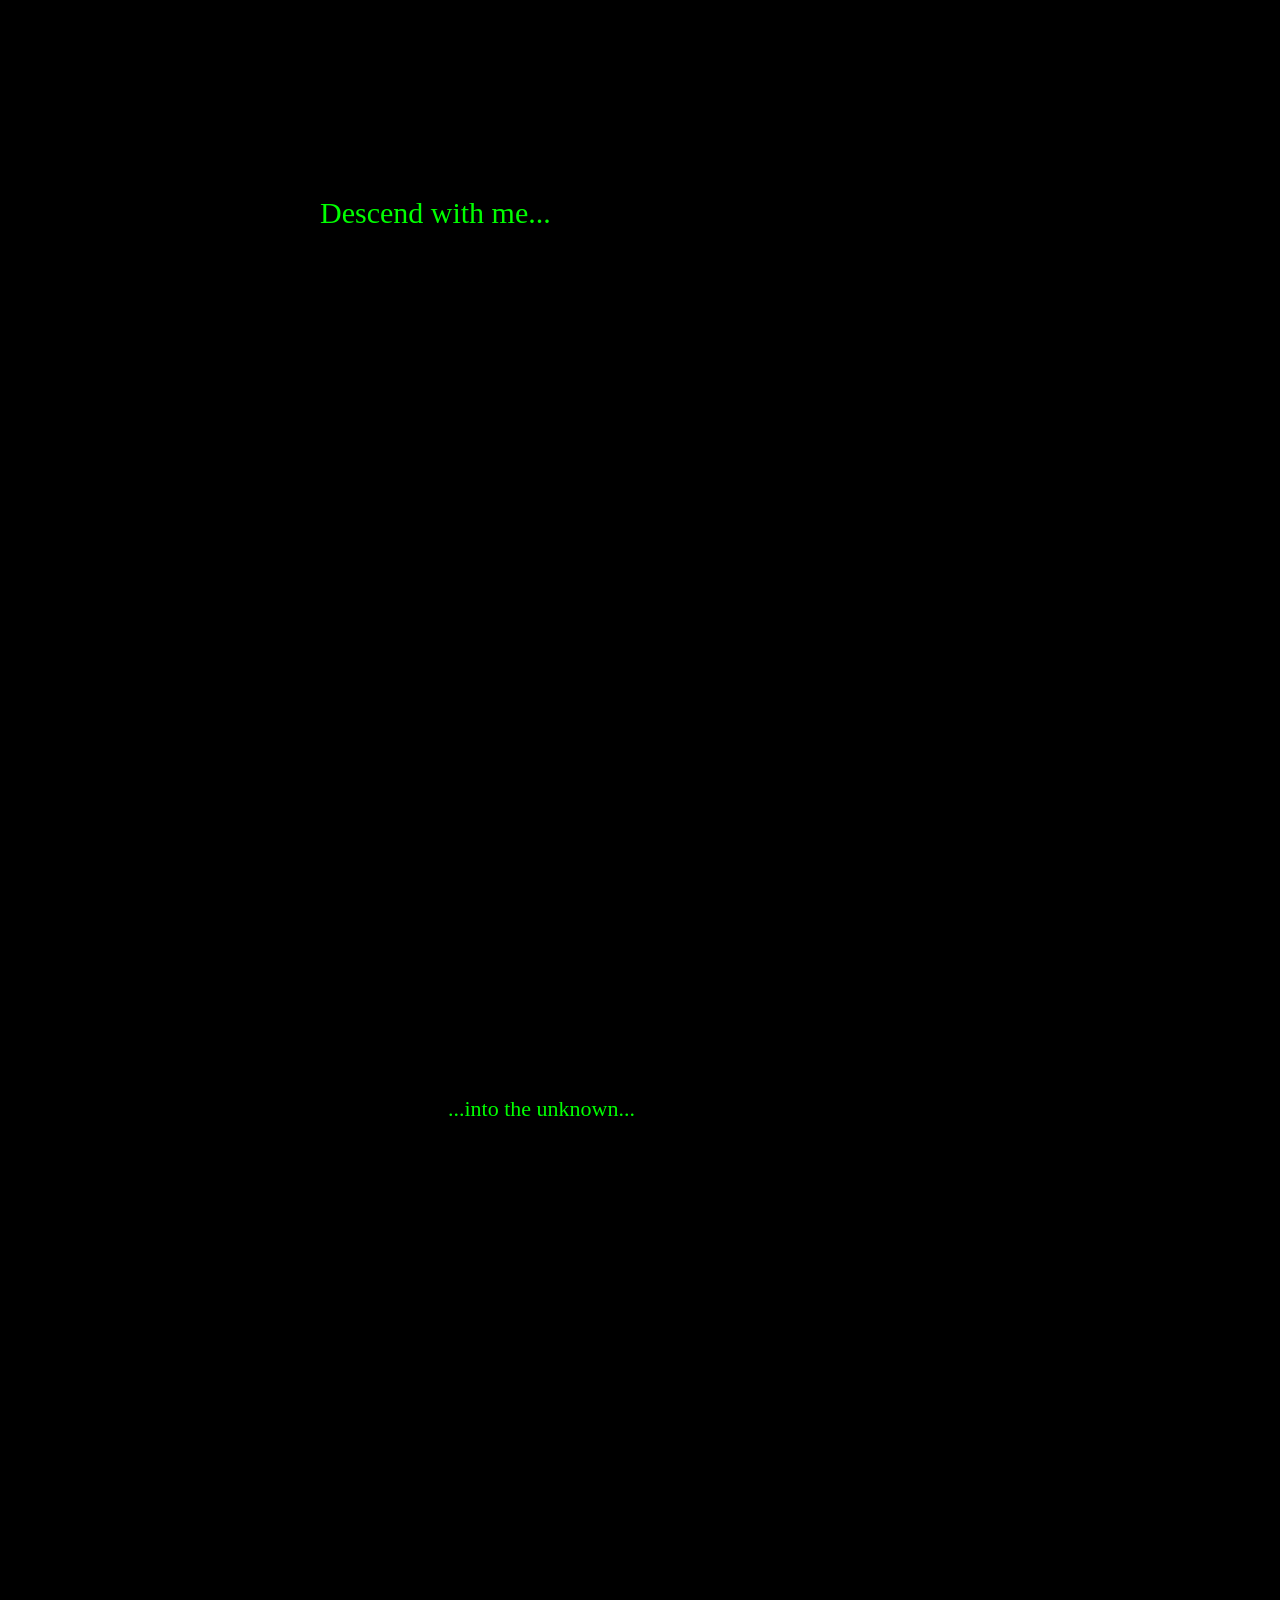
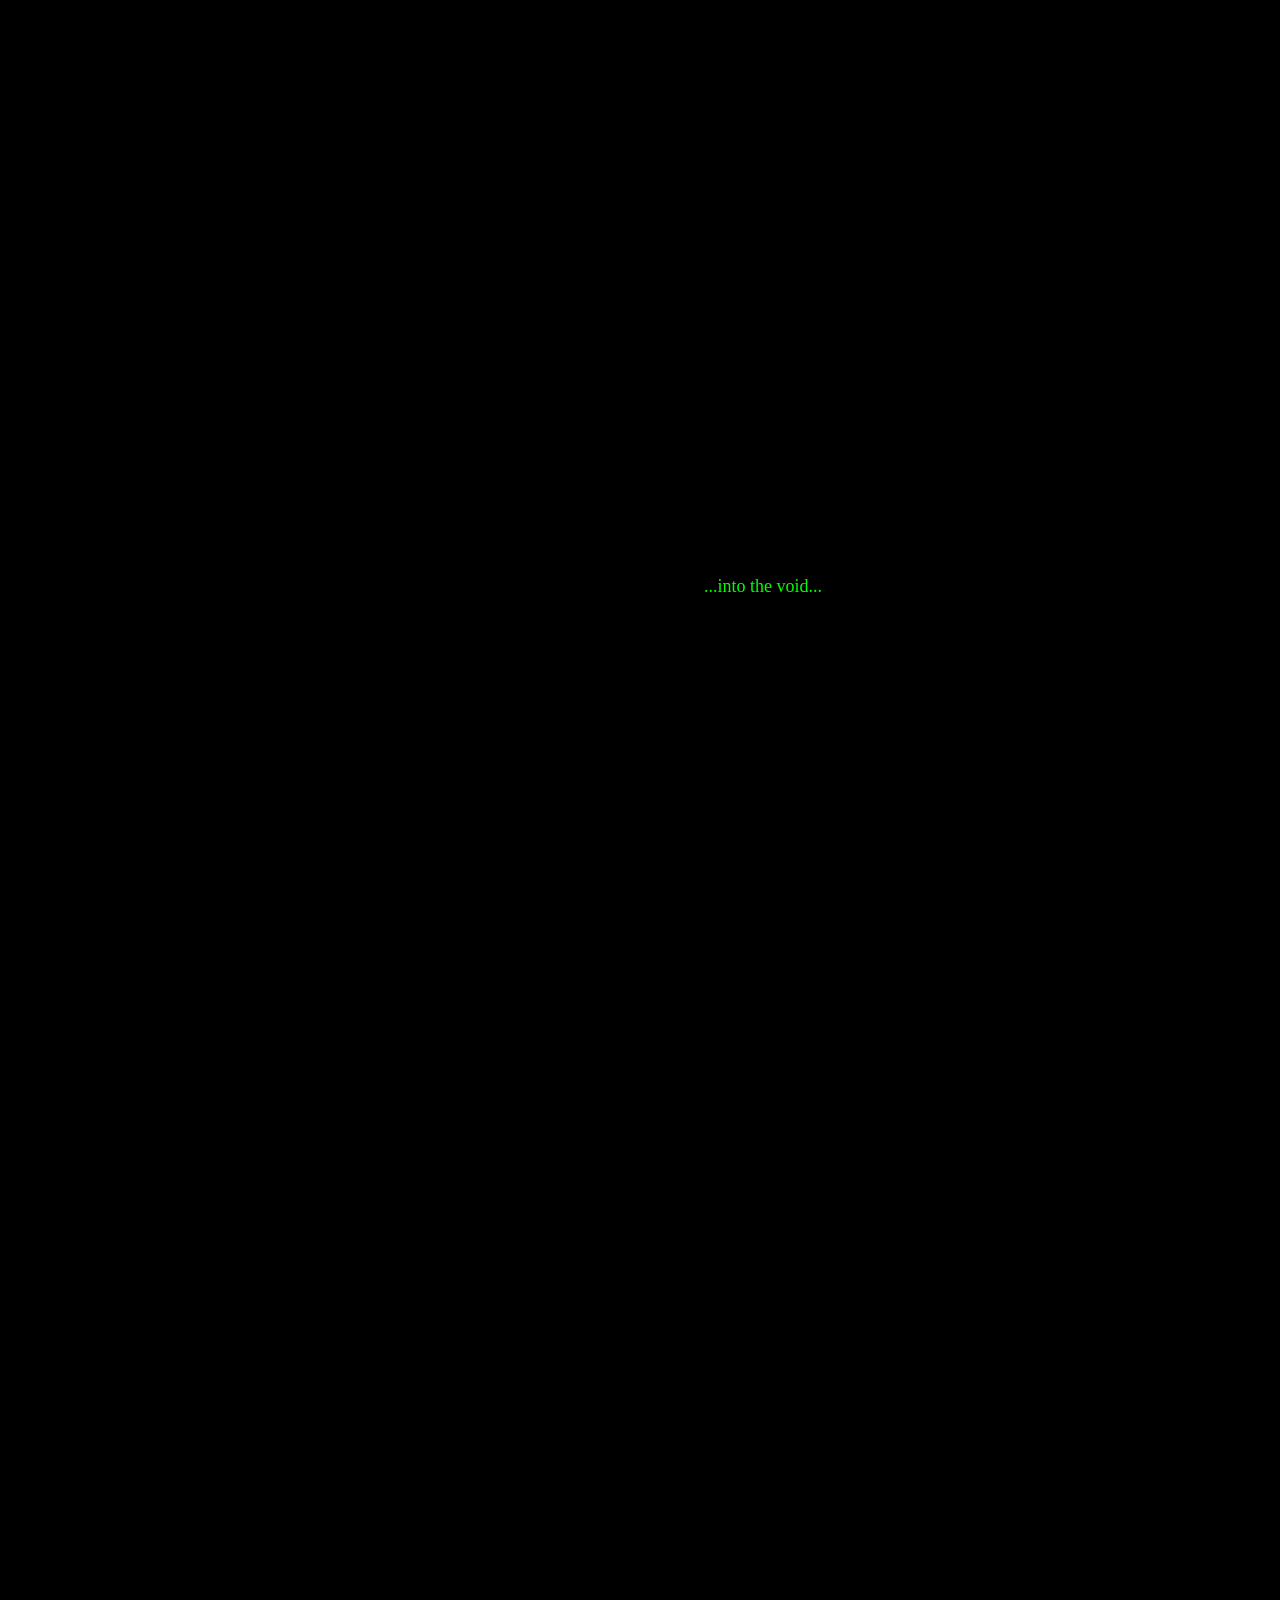
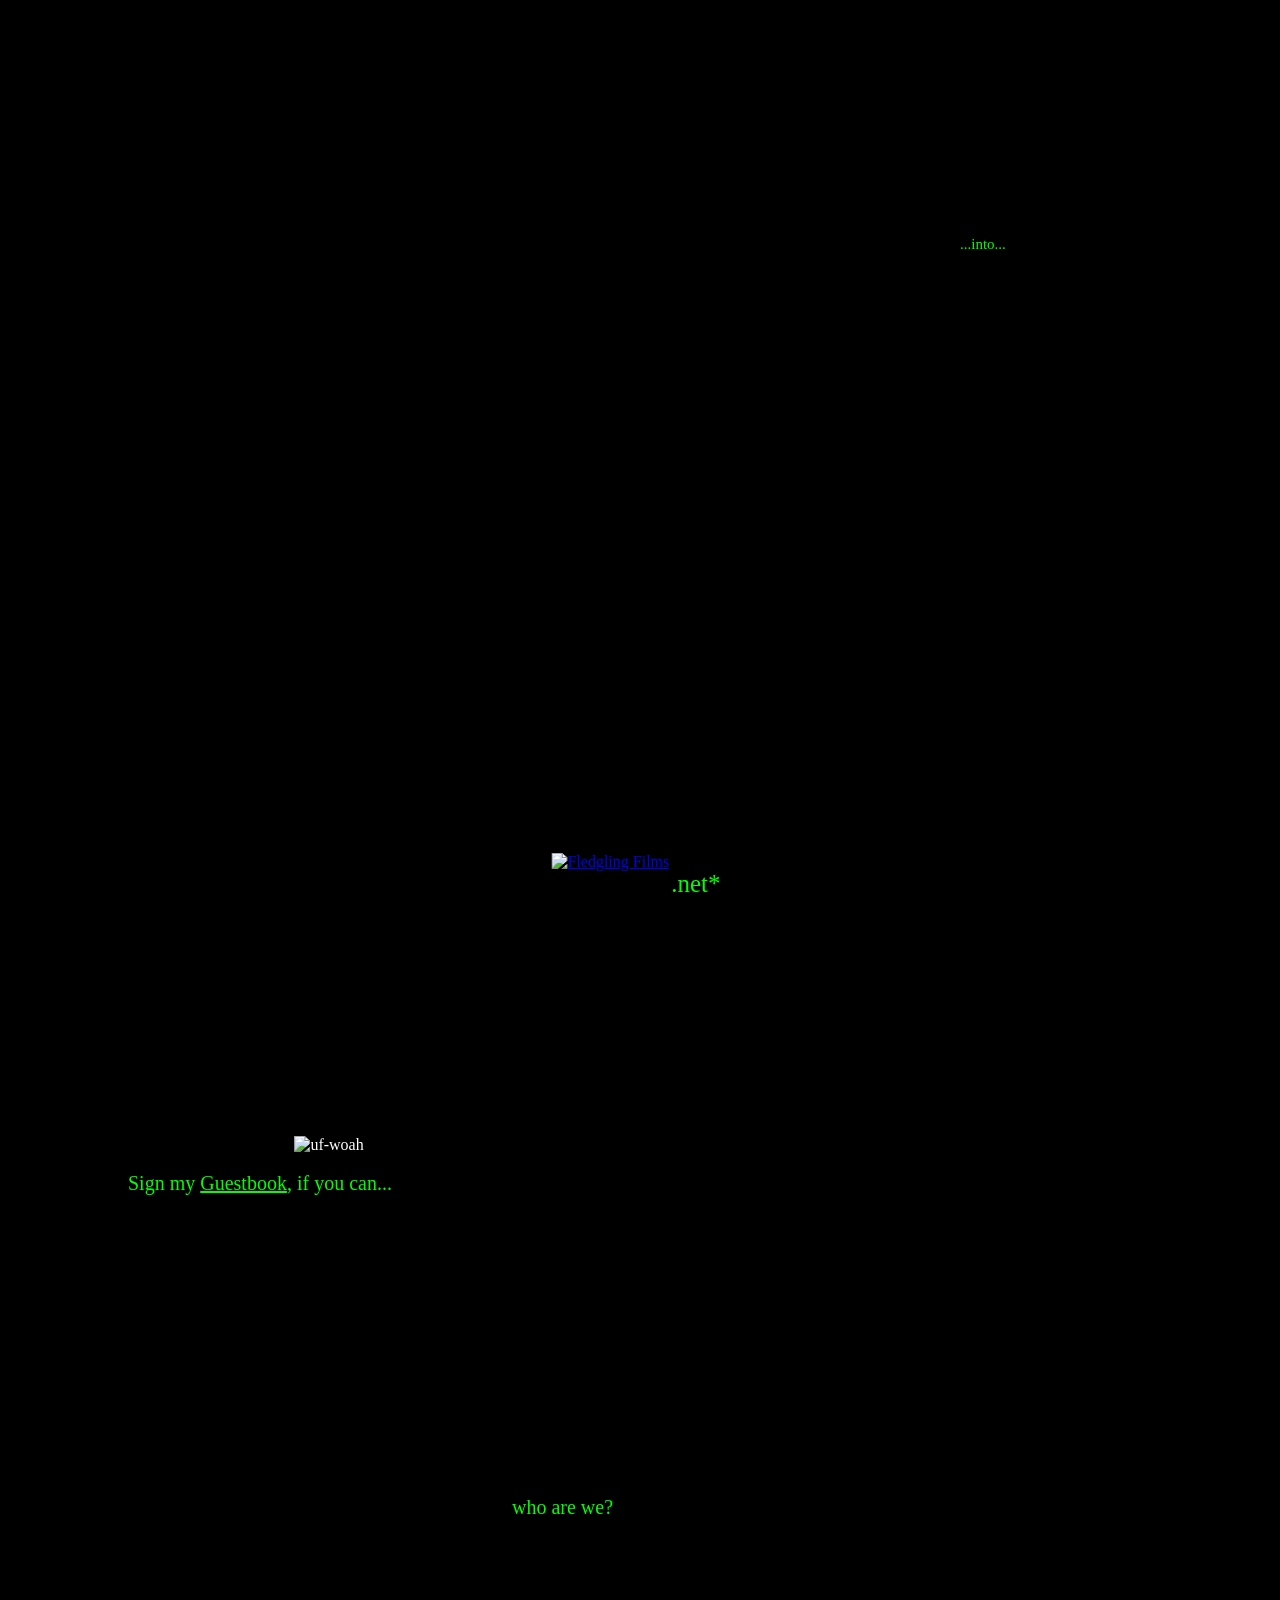
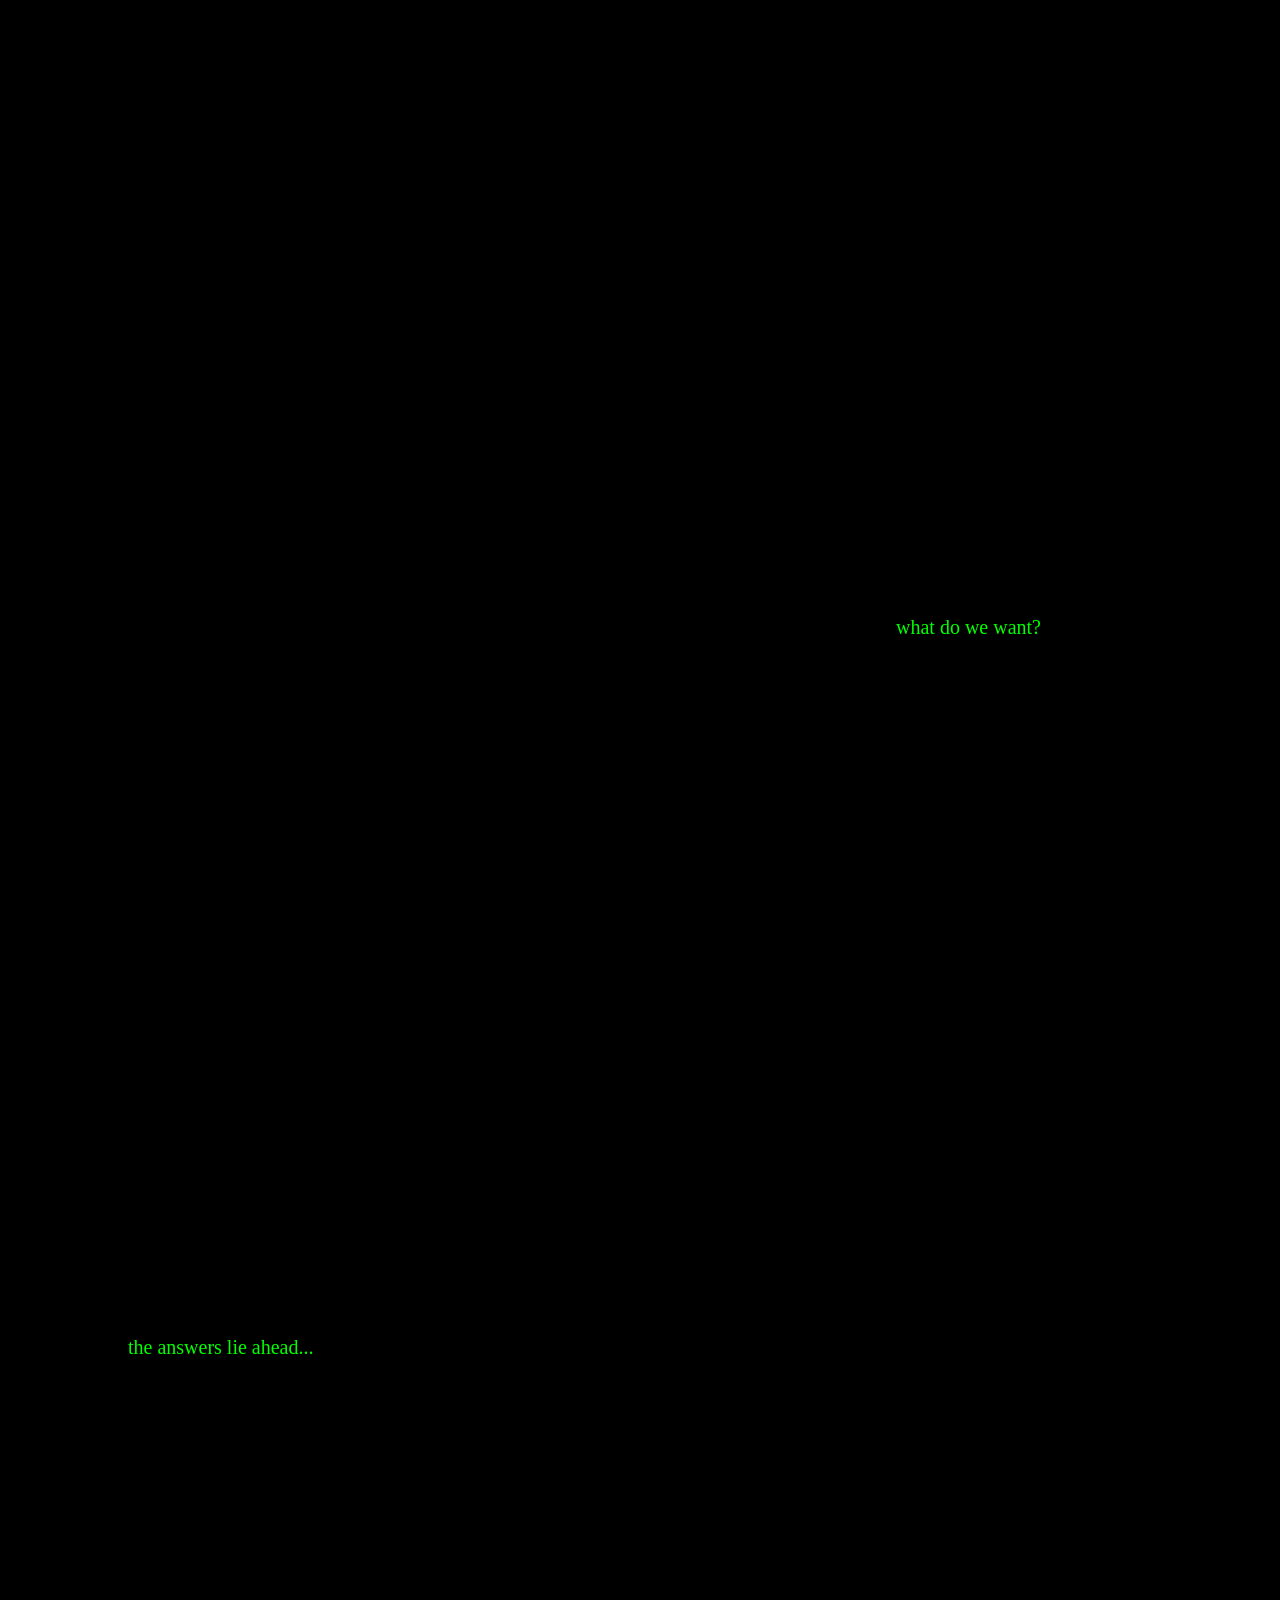
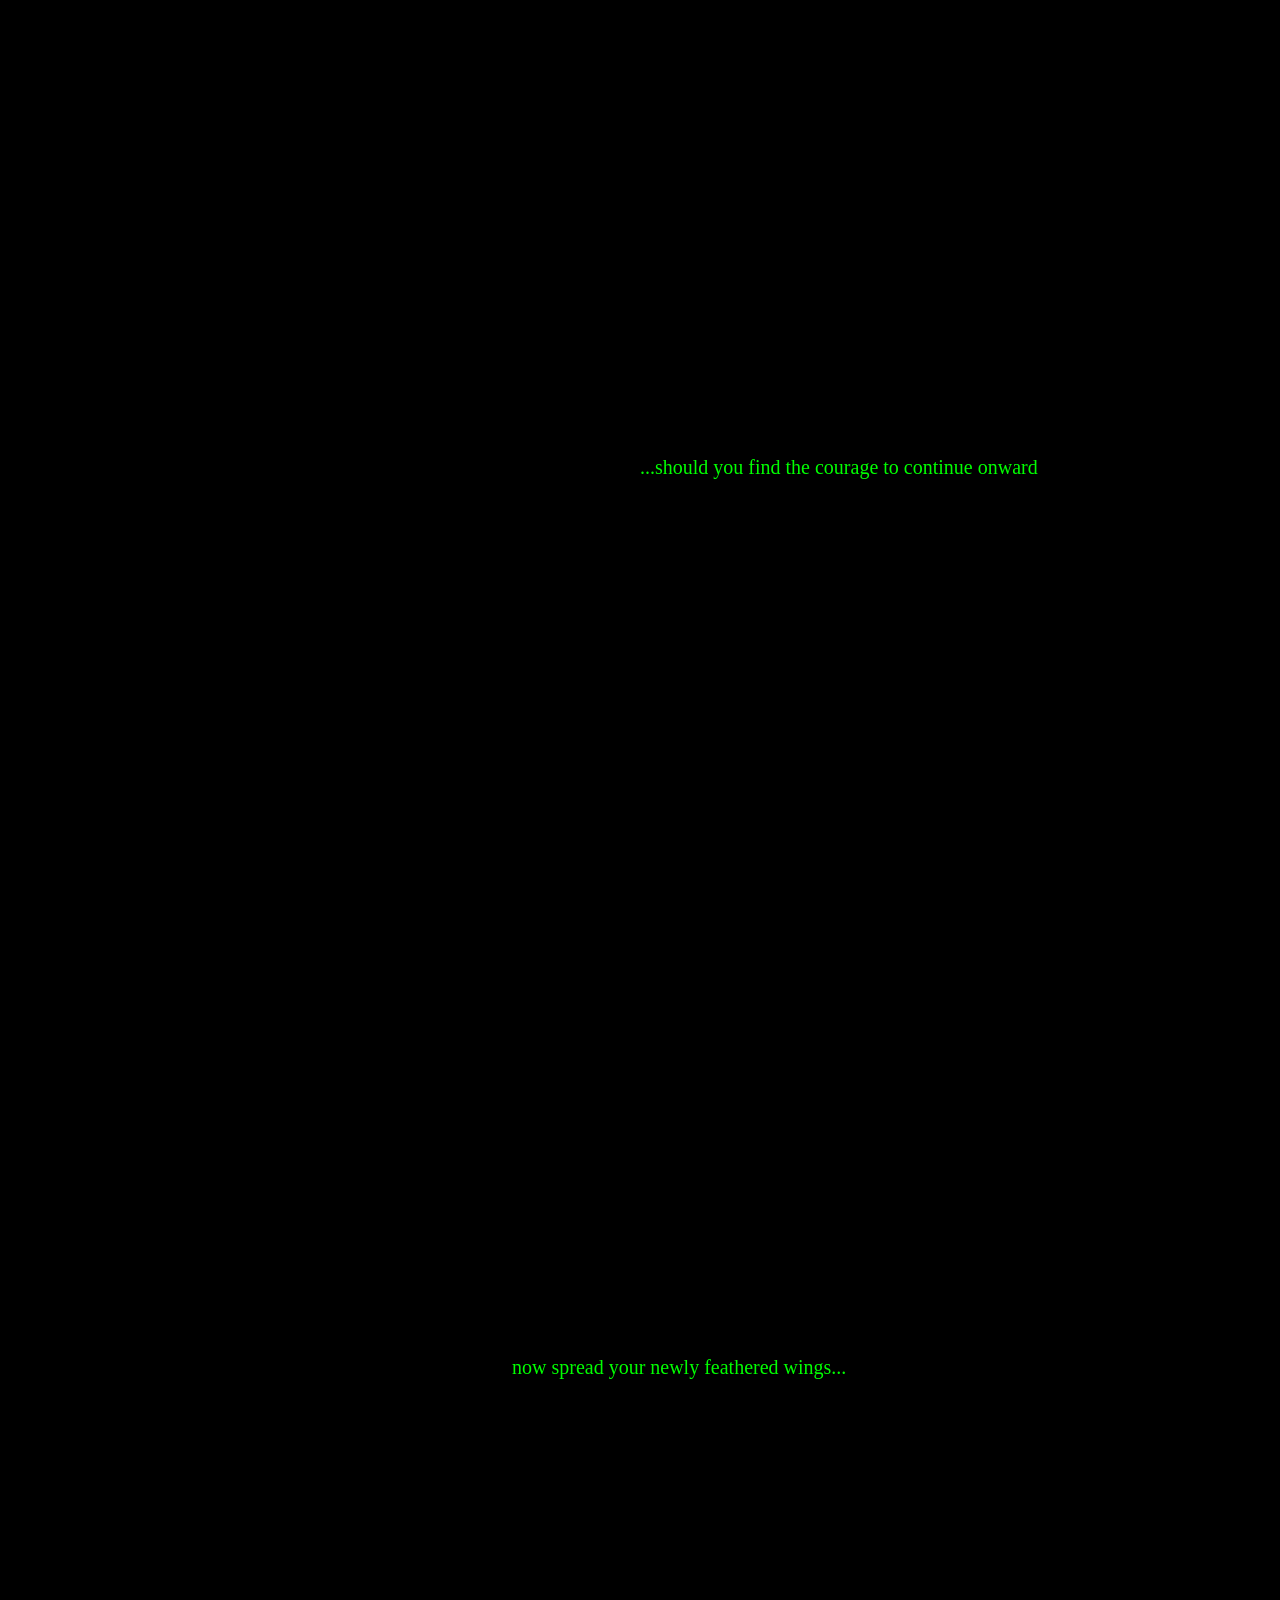
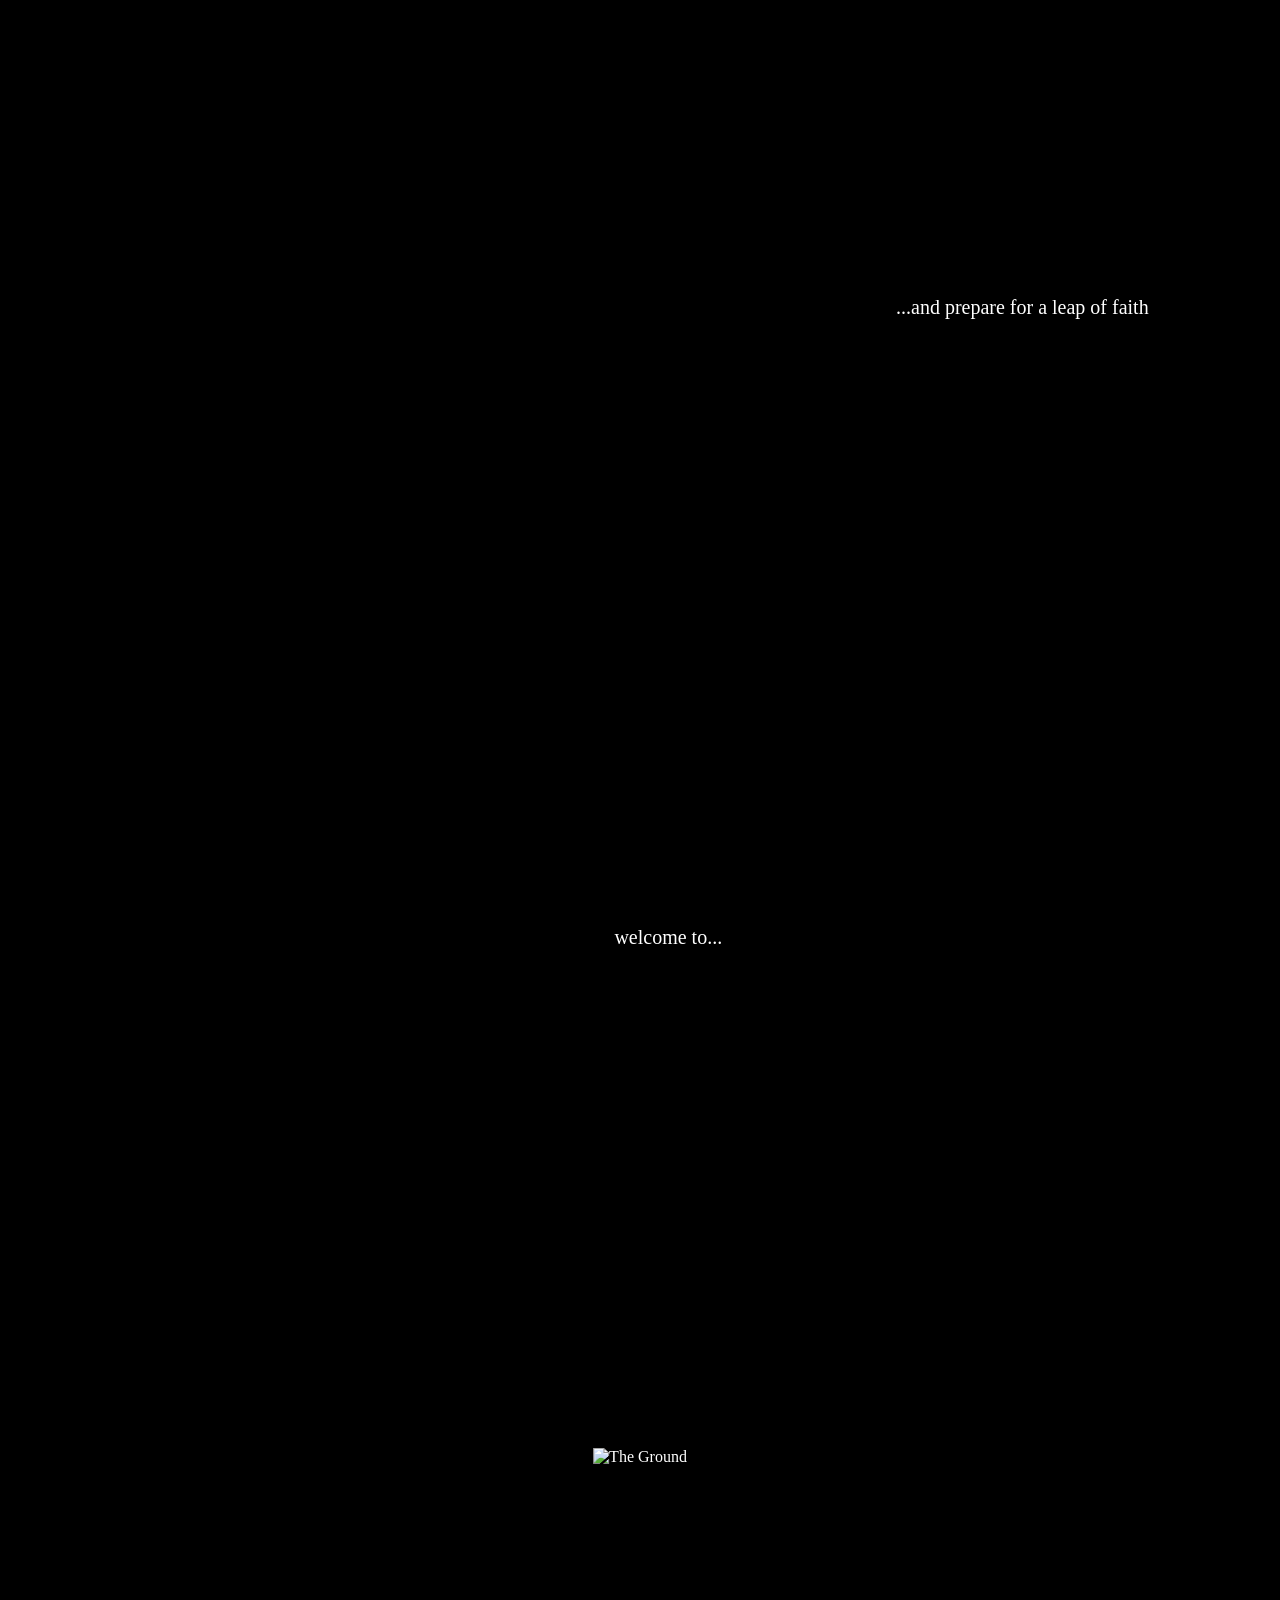
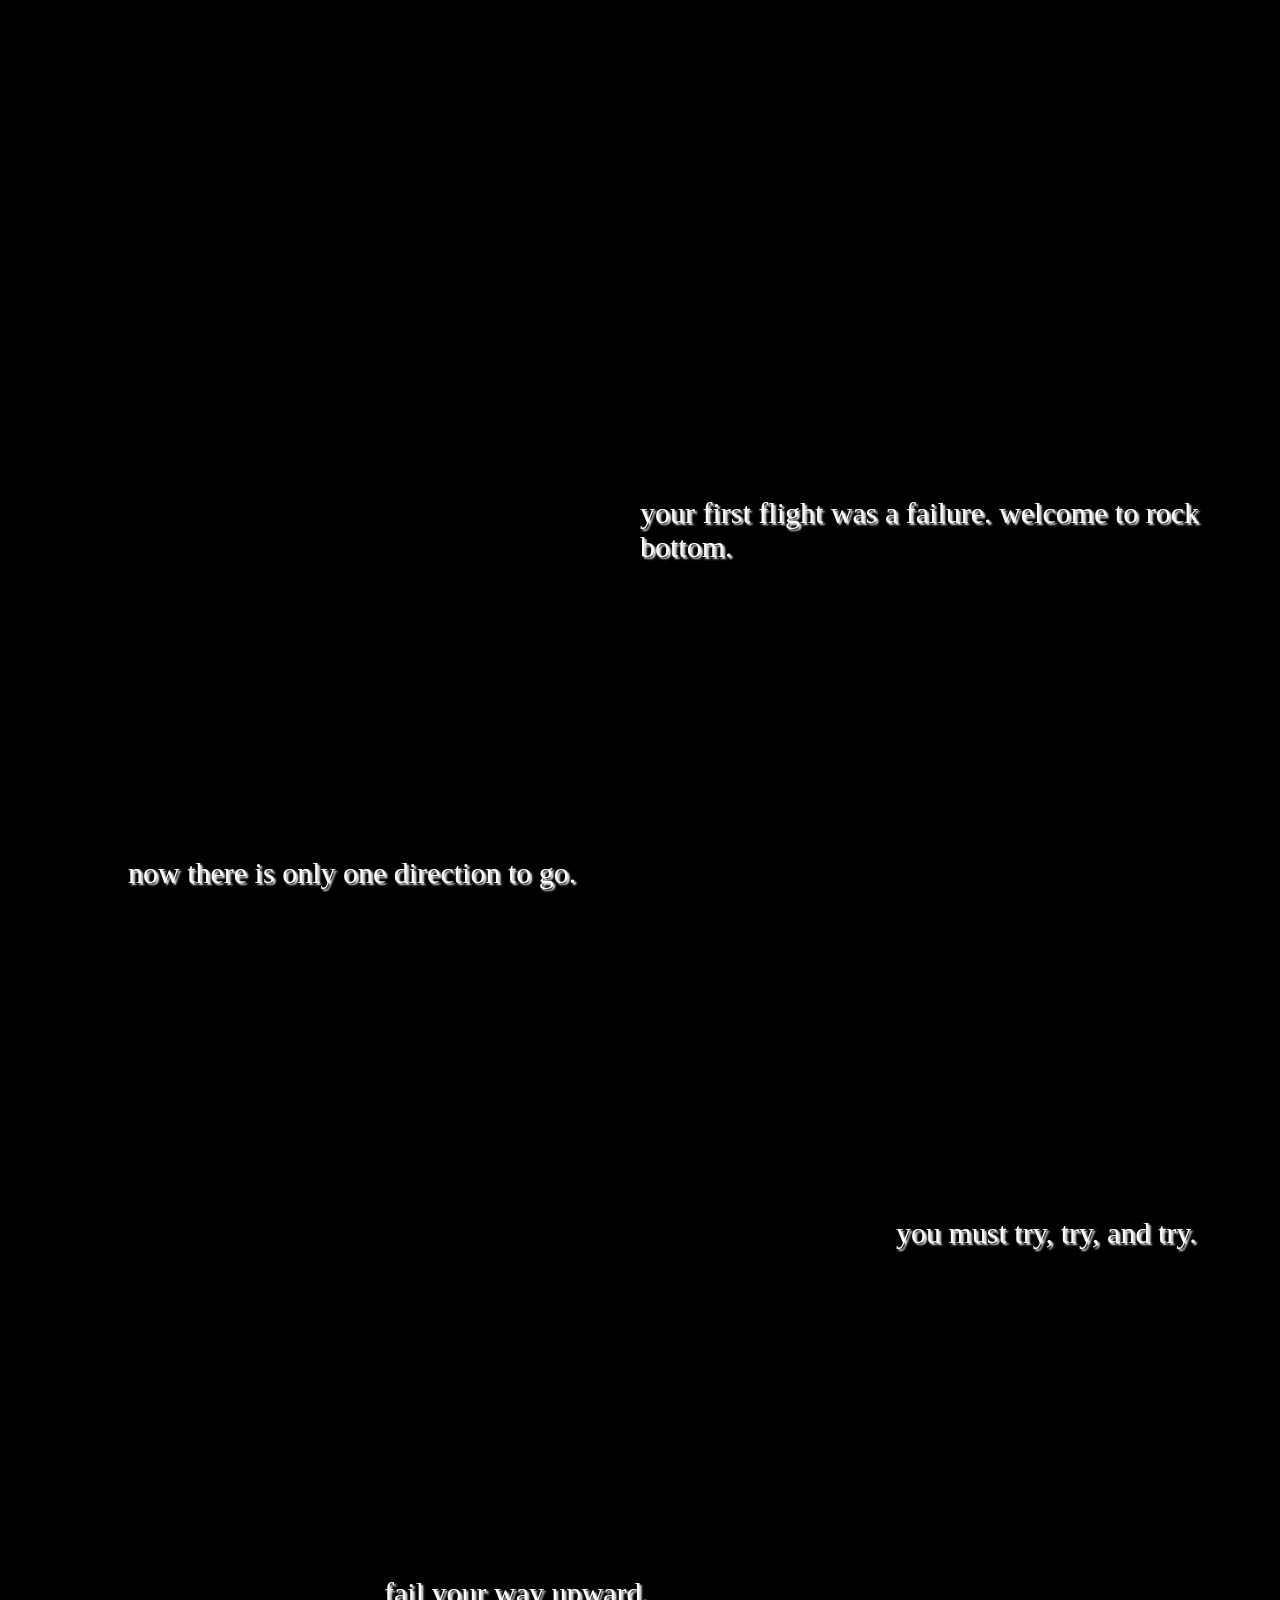
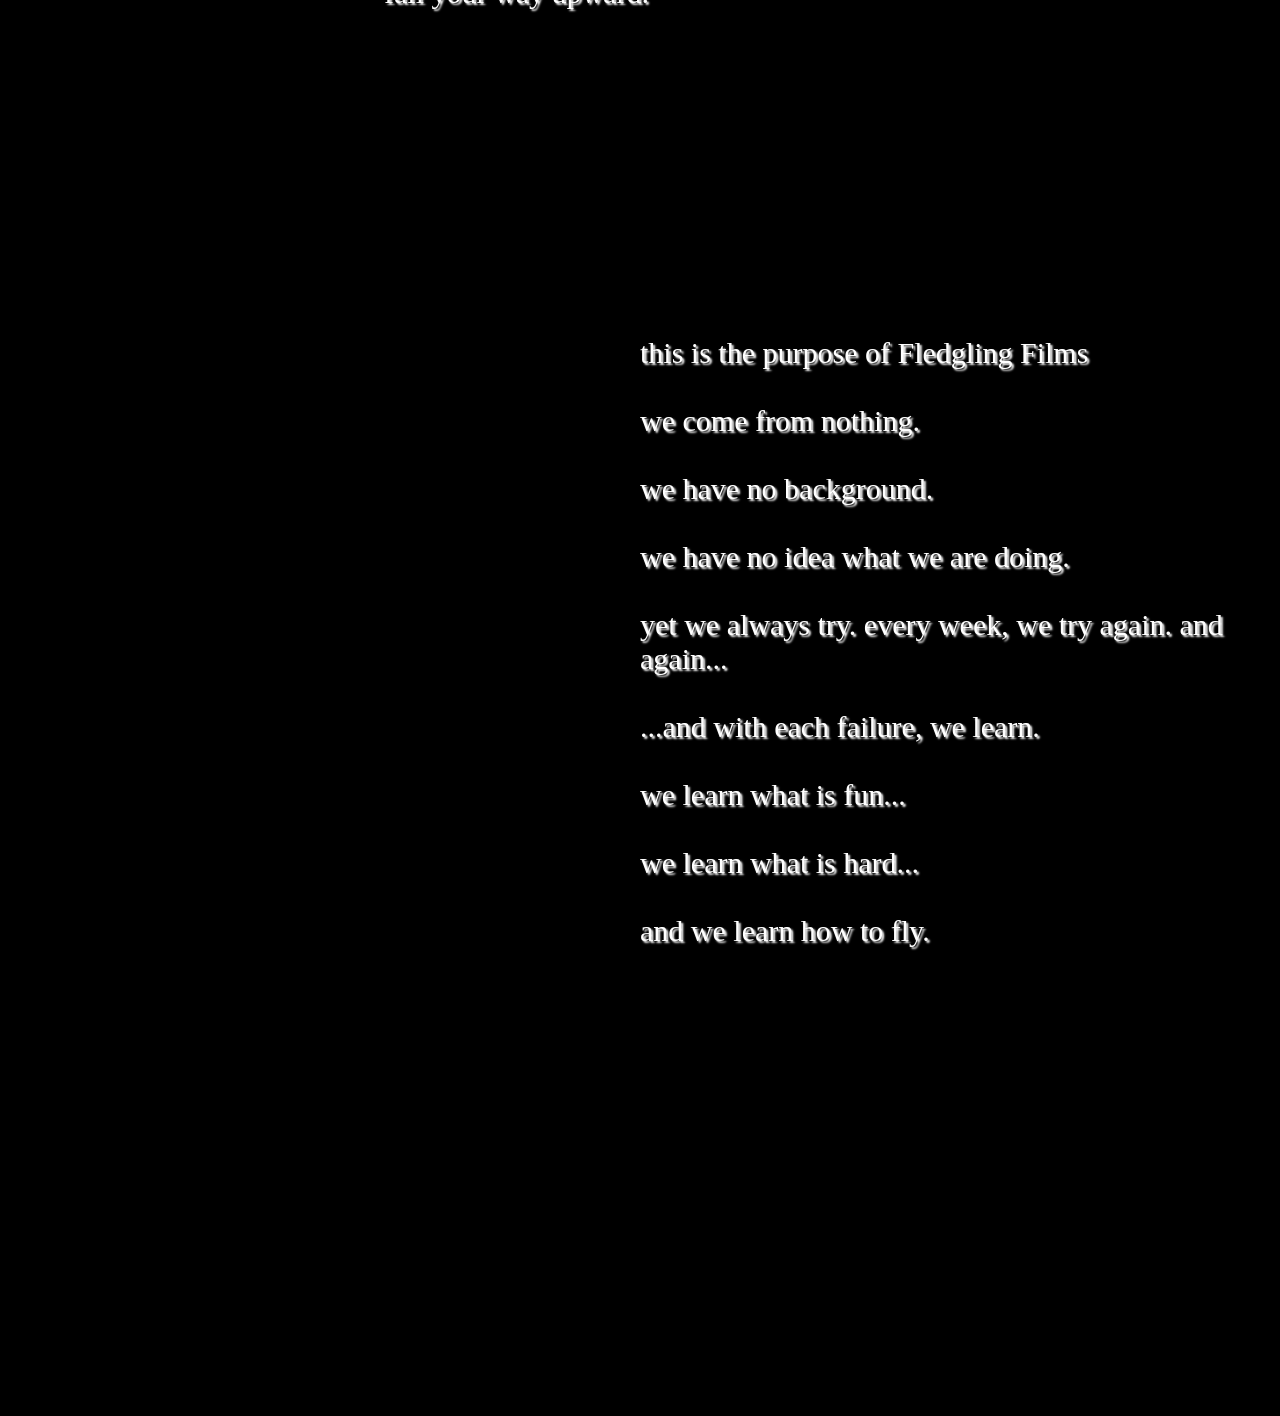
==== commit 75534052: "Update index.html" ====
--- a/index.html
+++ b/index.html
@@ -60,7 +60,7 @@
         <span class="mysterious-text2 phrase-six">...and prepare for a leap of faith</span>
         <span class="mysterious-text2 phrase-seven">welcome to...</span>
     </section>
-    <section class="mindscape">
+    <section class="ground">
         <div class="title">
             <img src="https://i.imgur.com/6aMNKrd.png.png" alt="The Ground">
         </div>
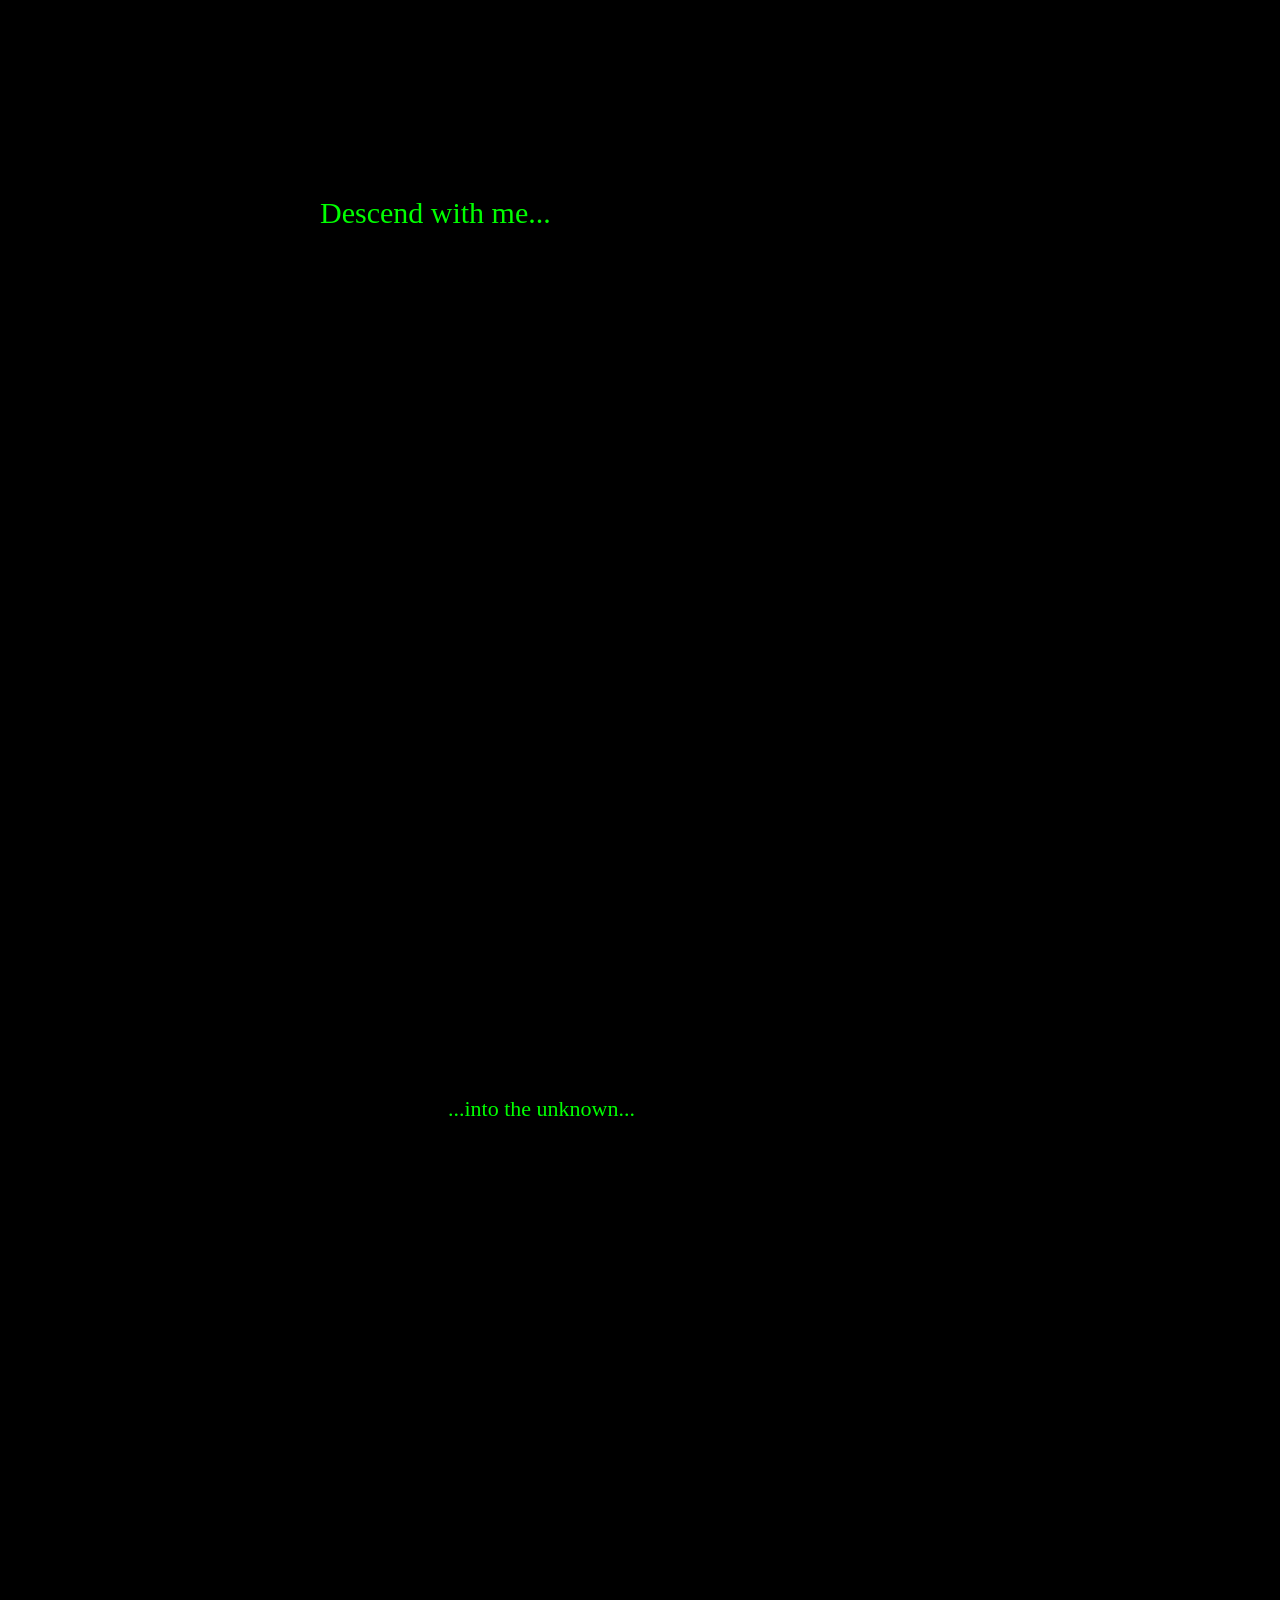
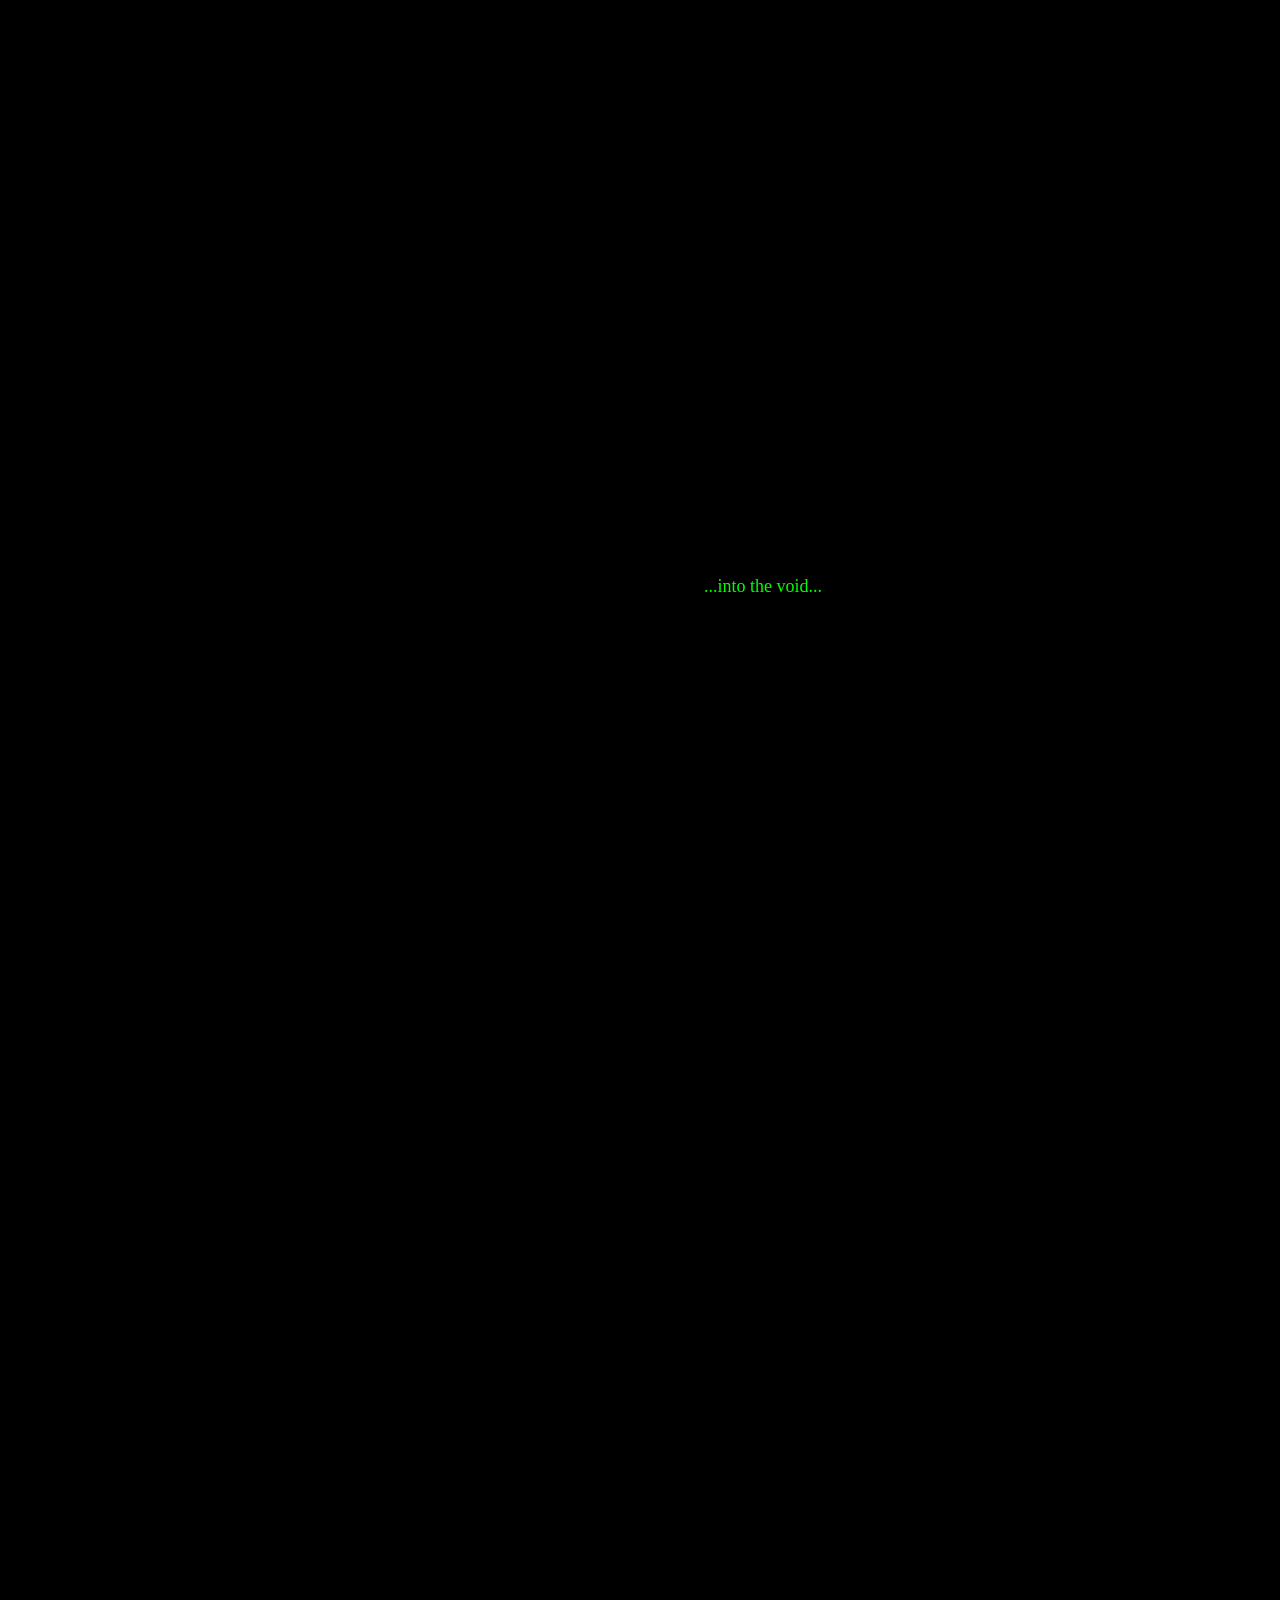
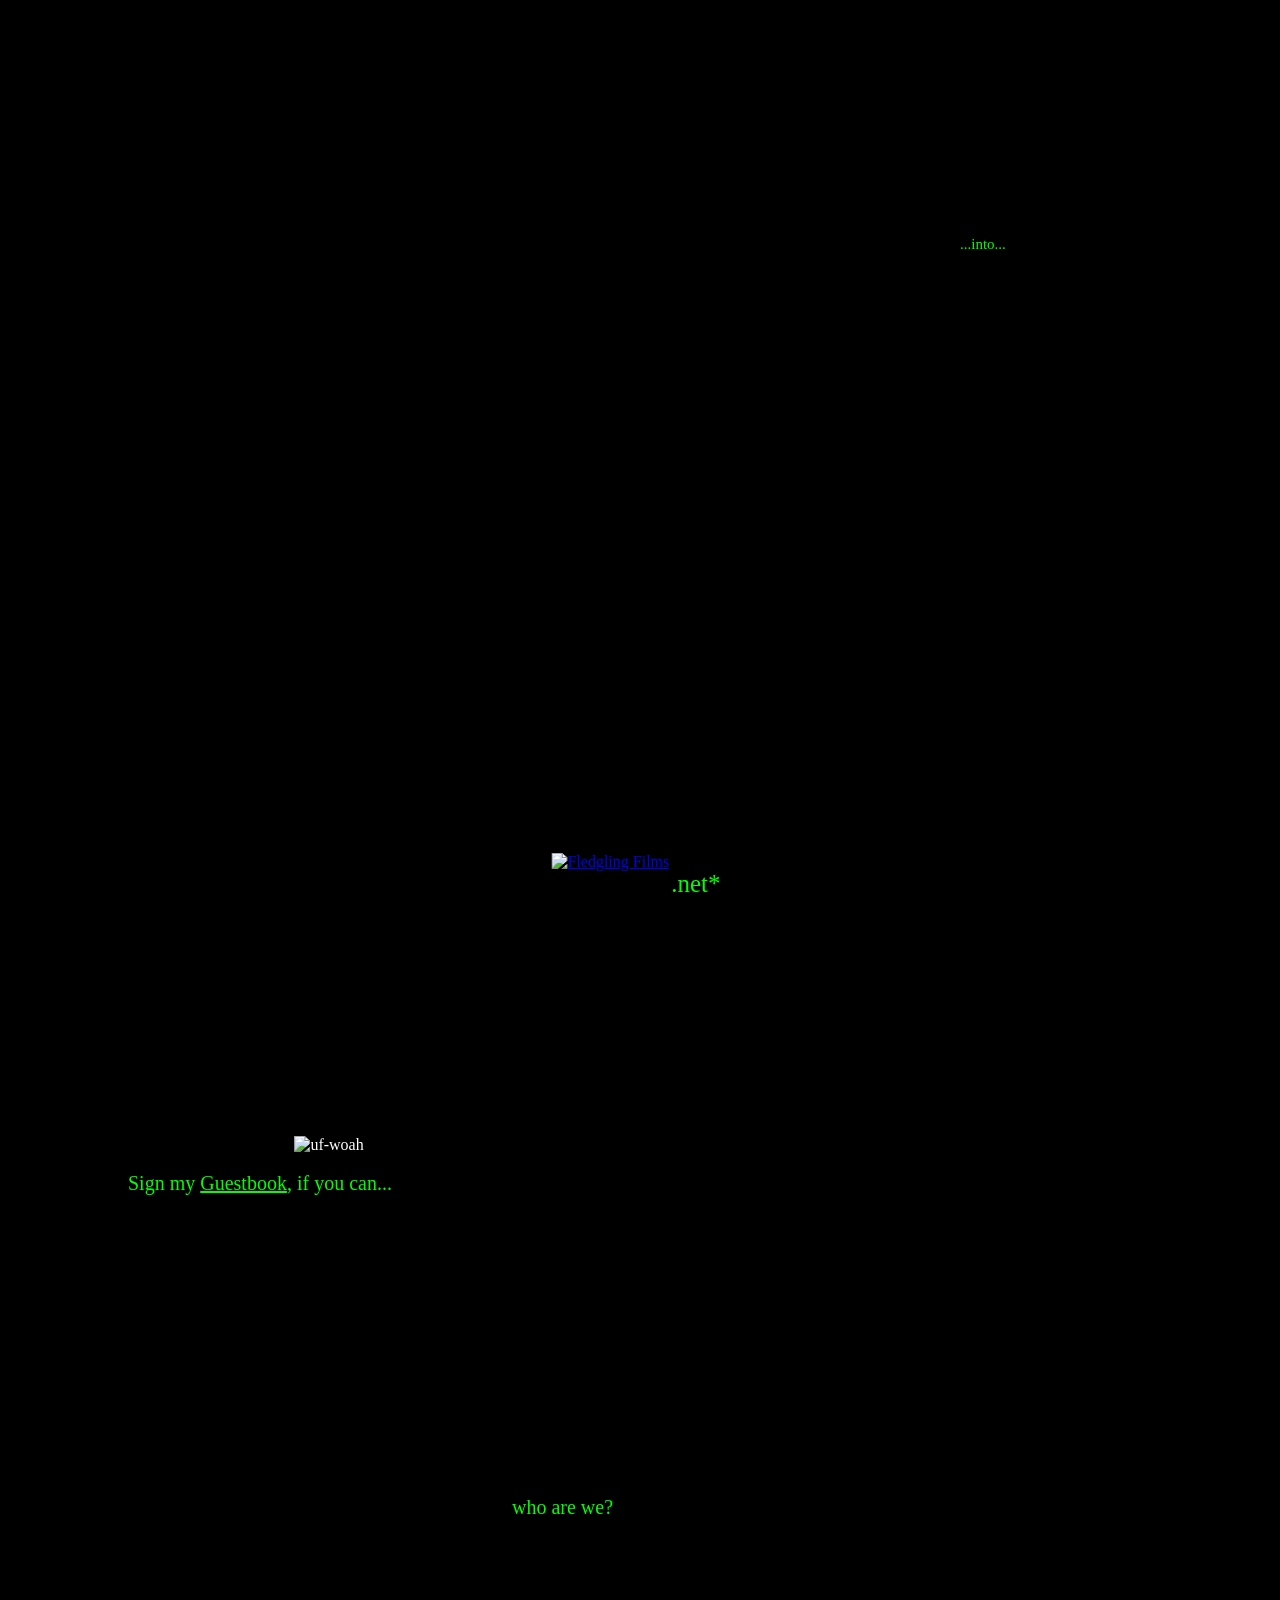
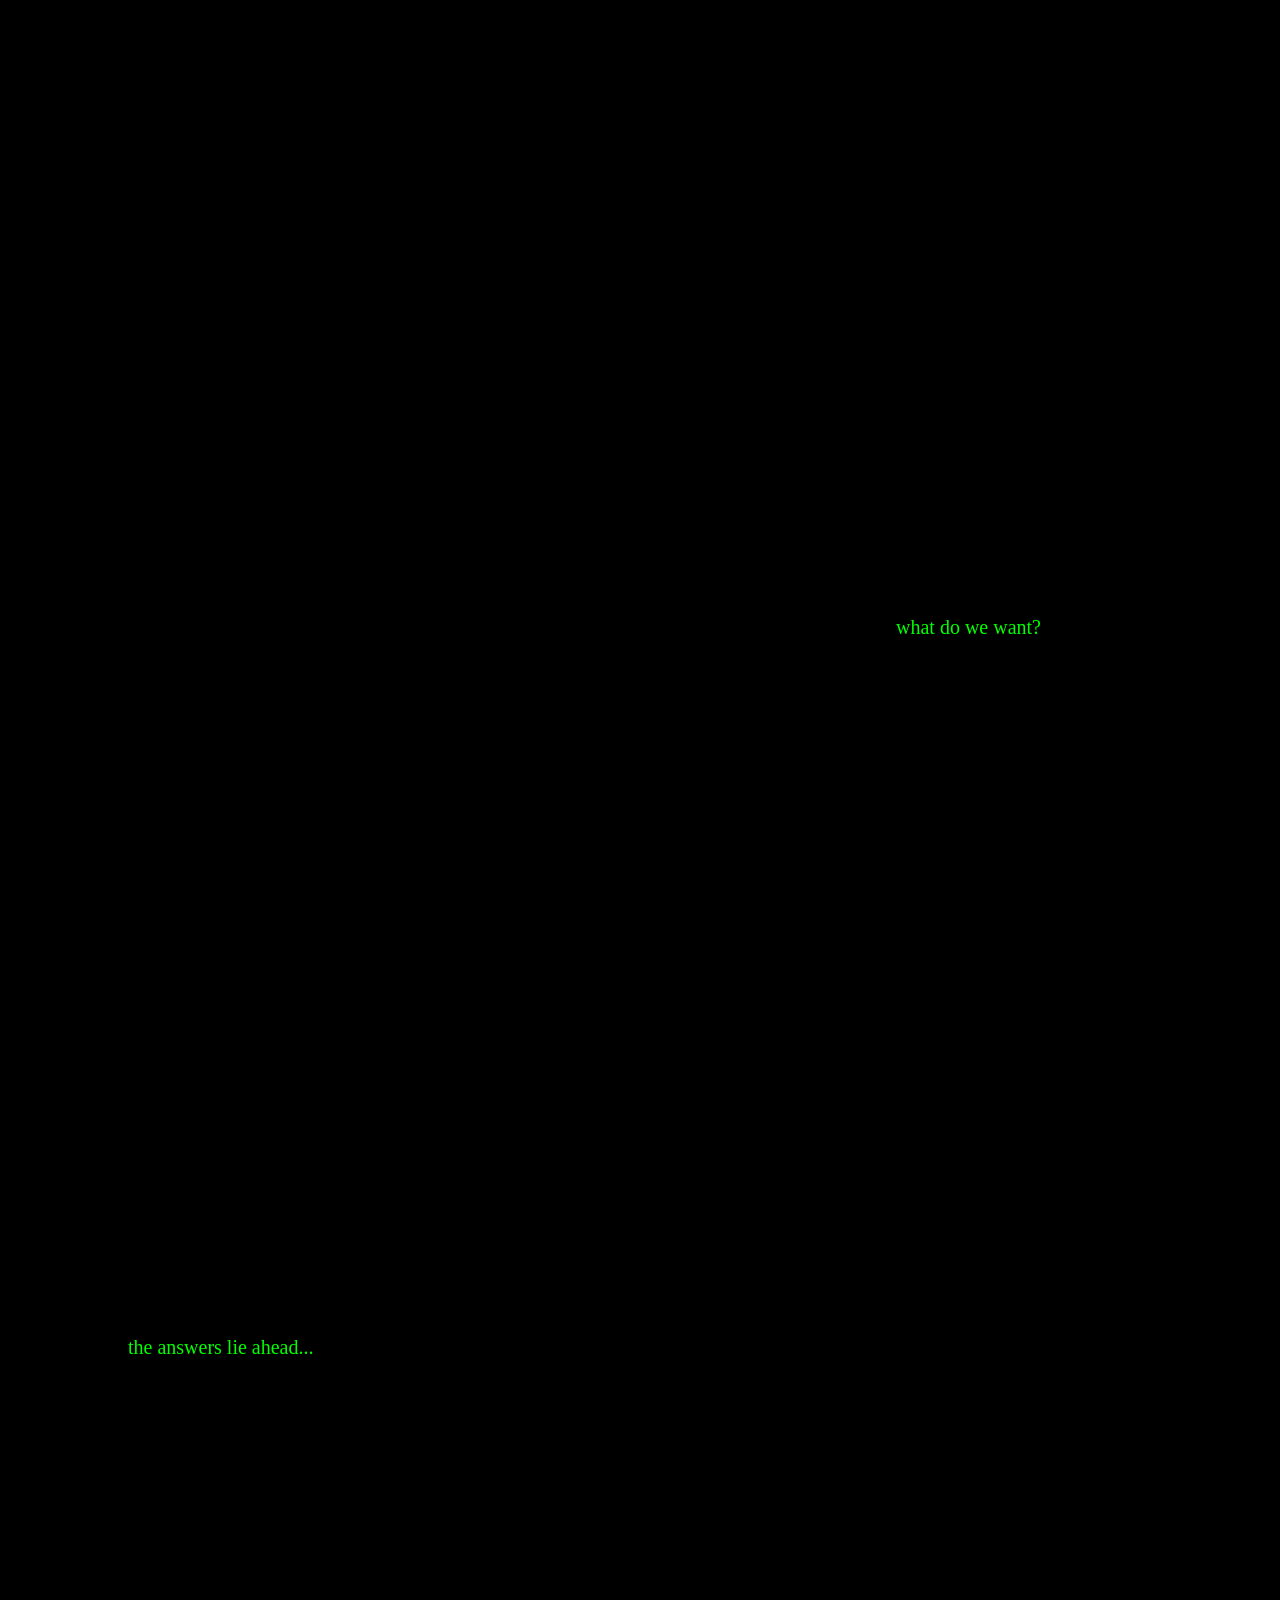
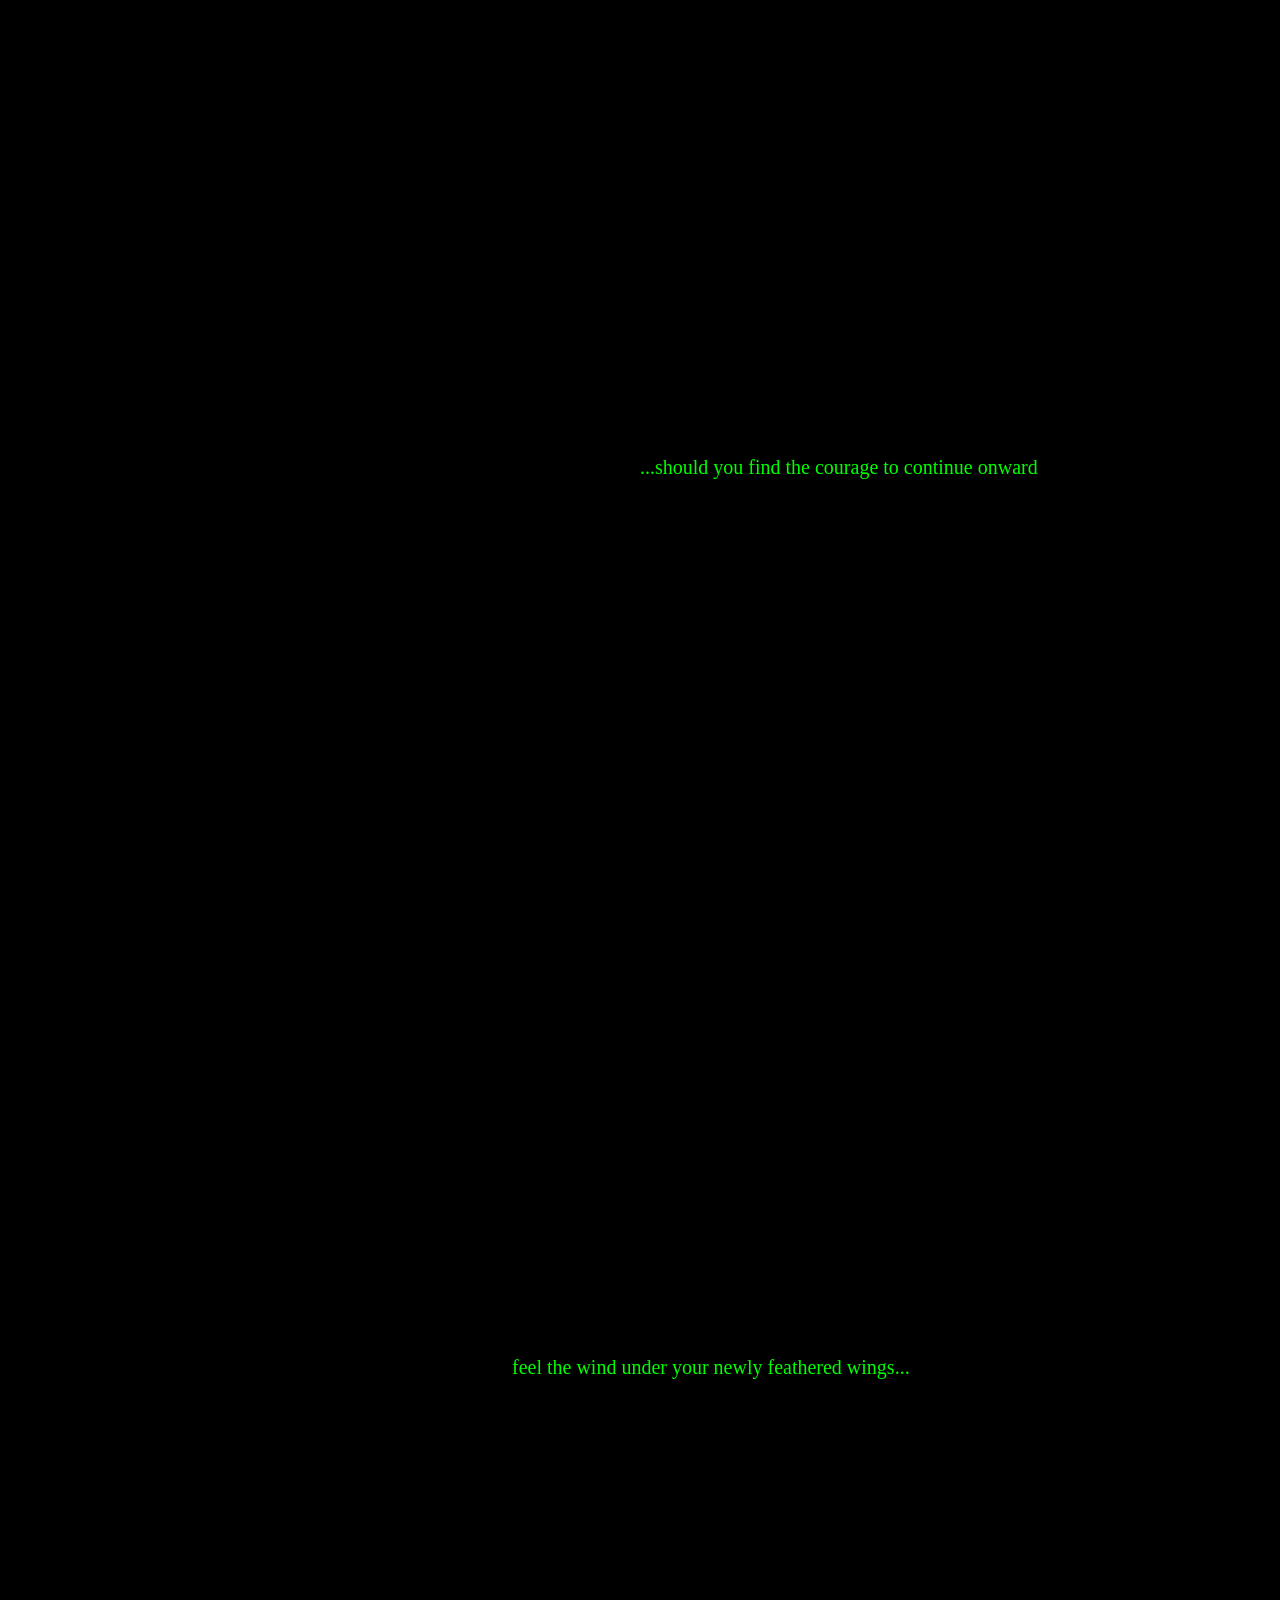
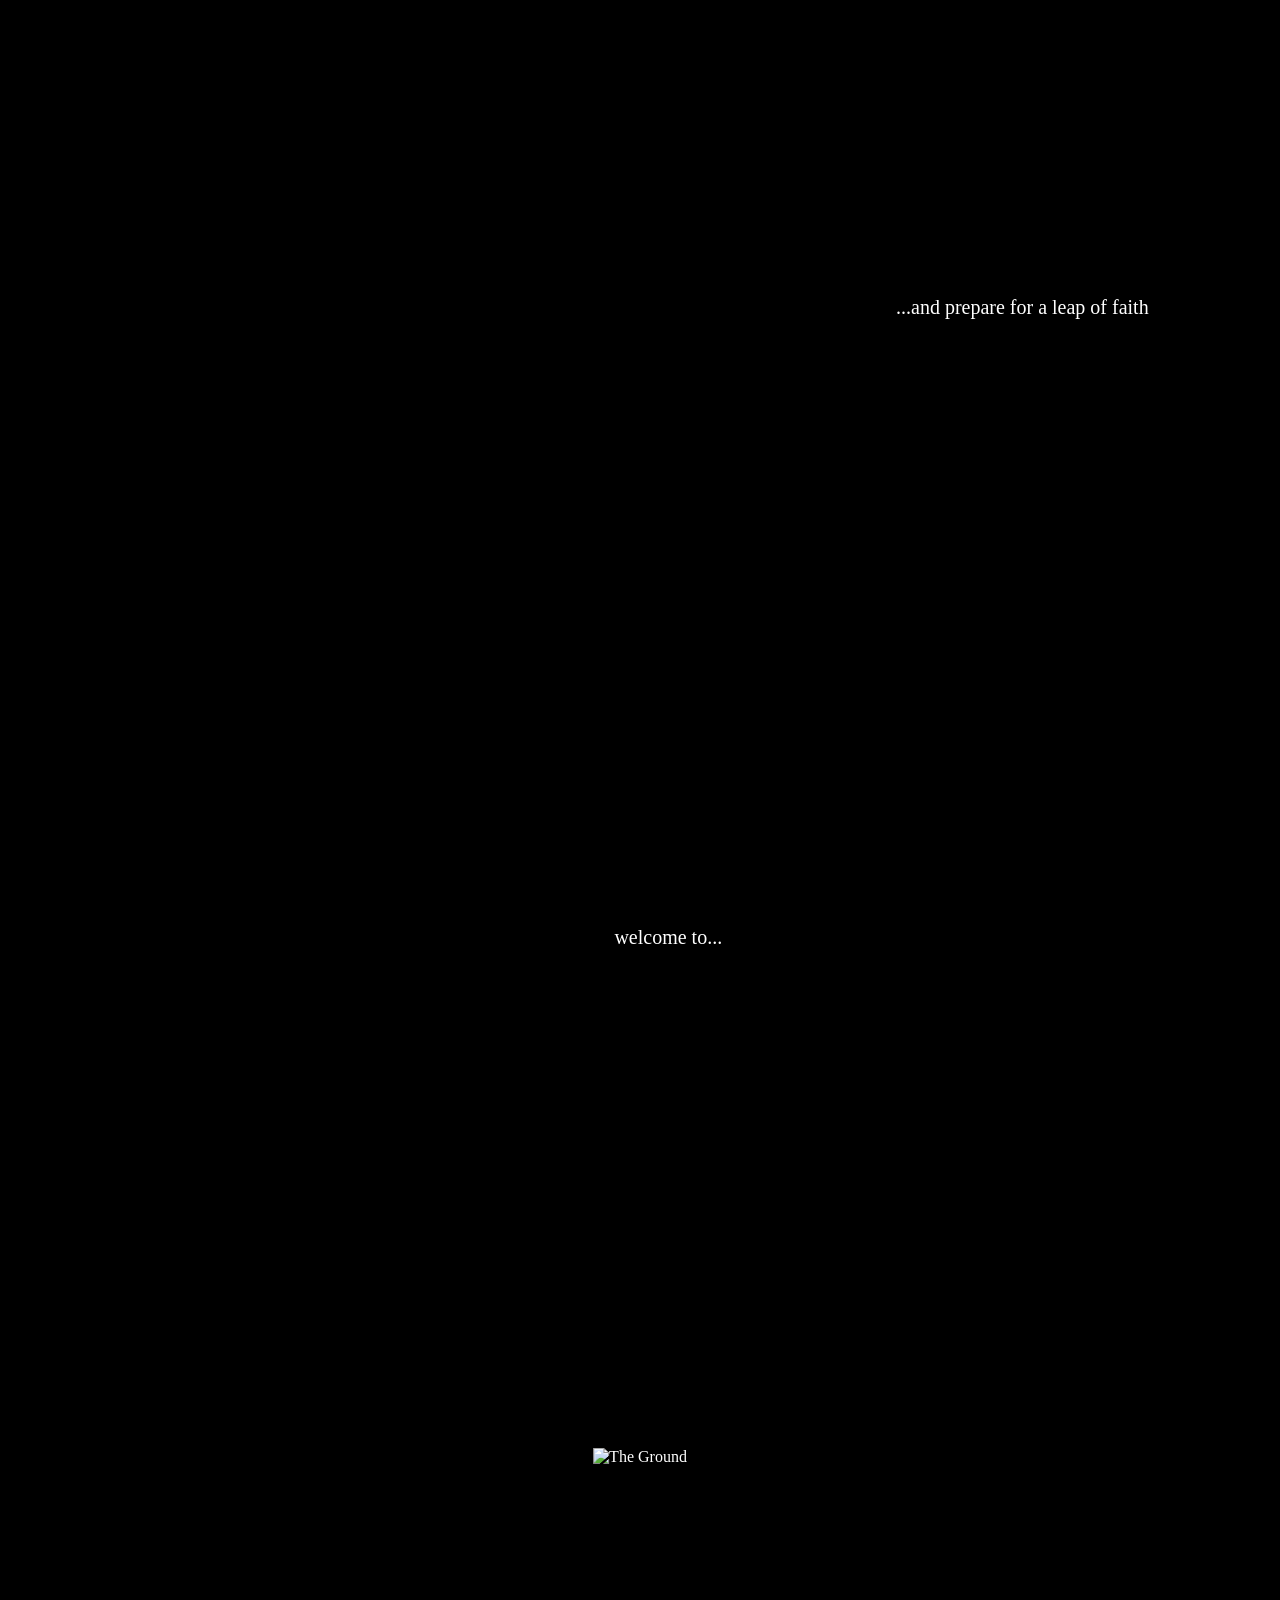
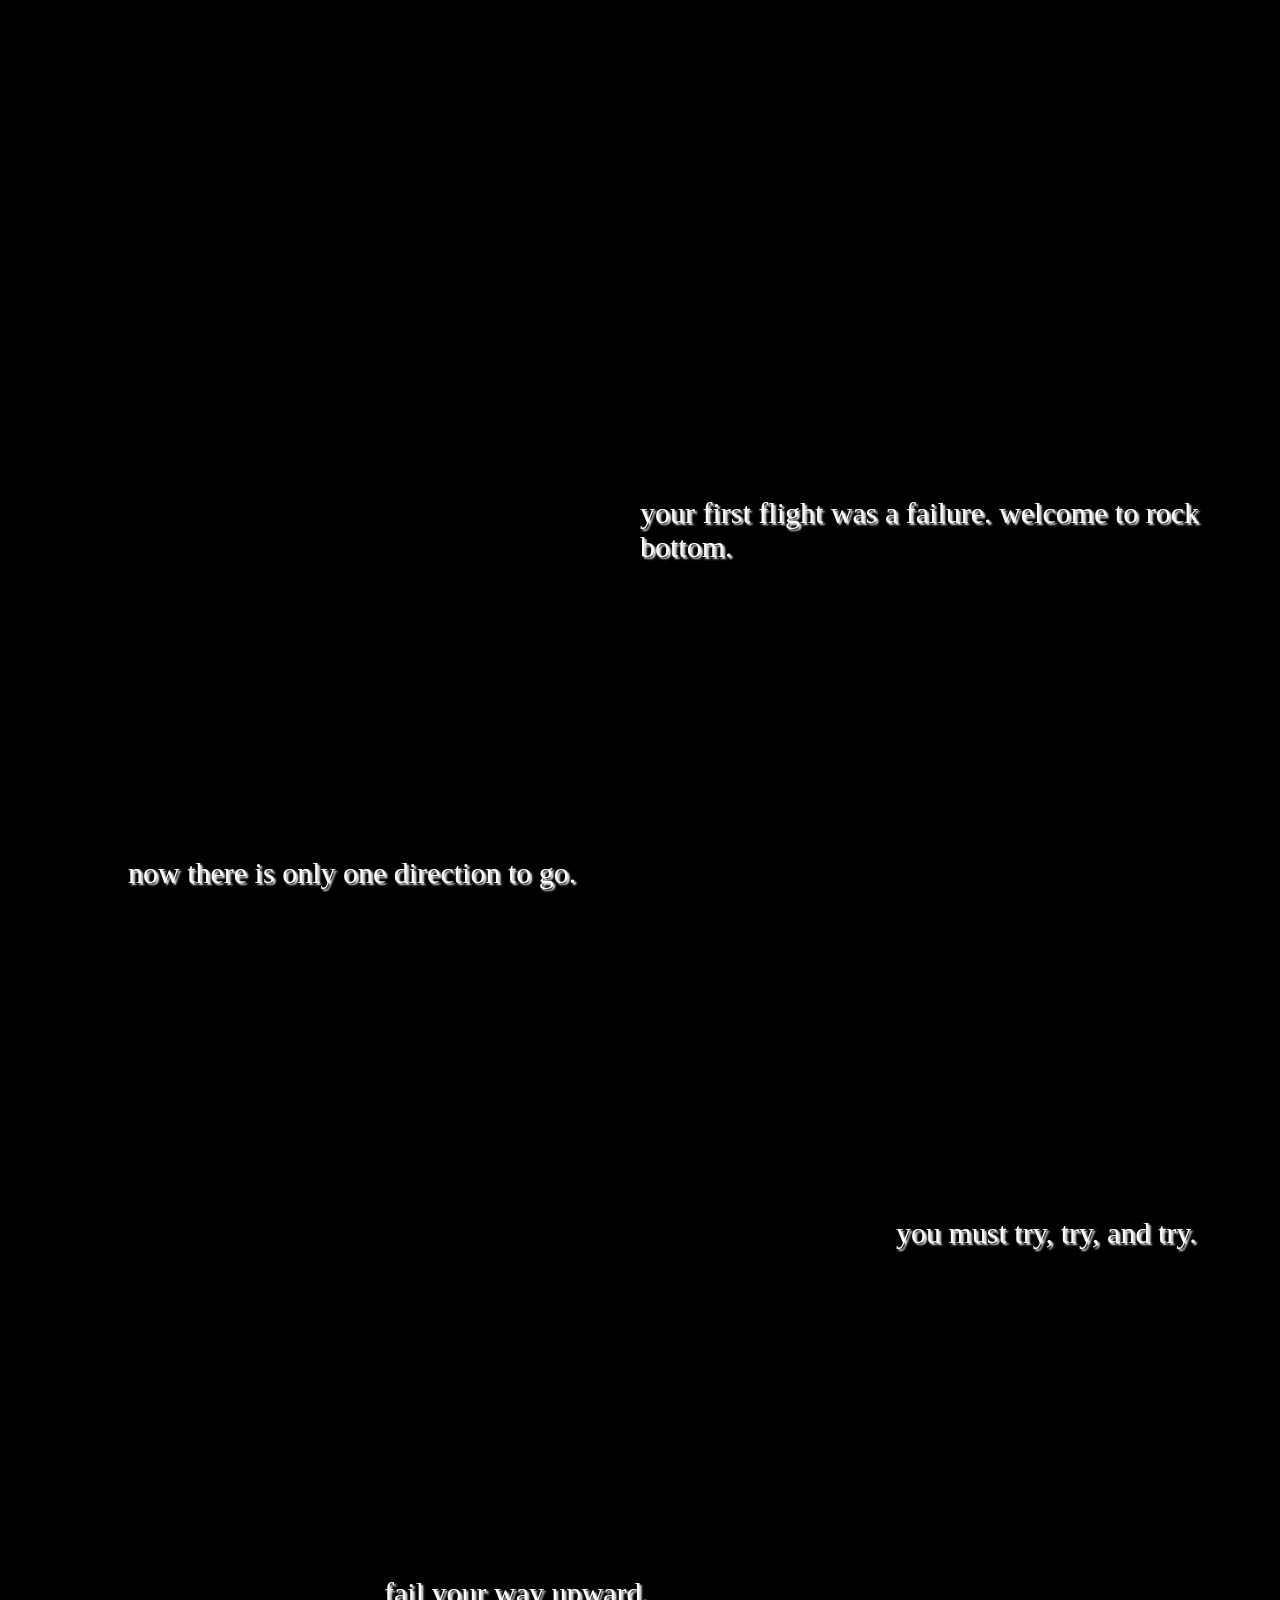
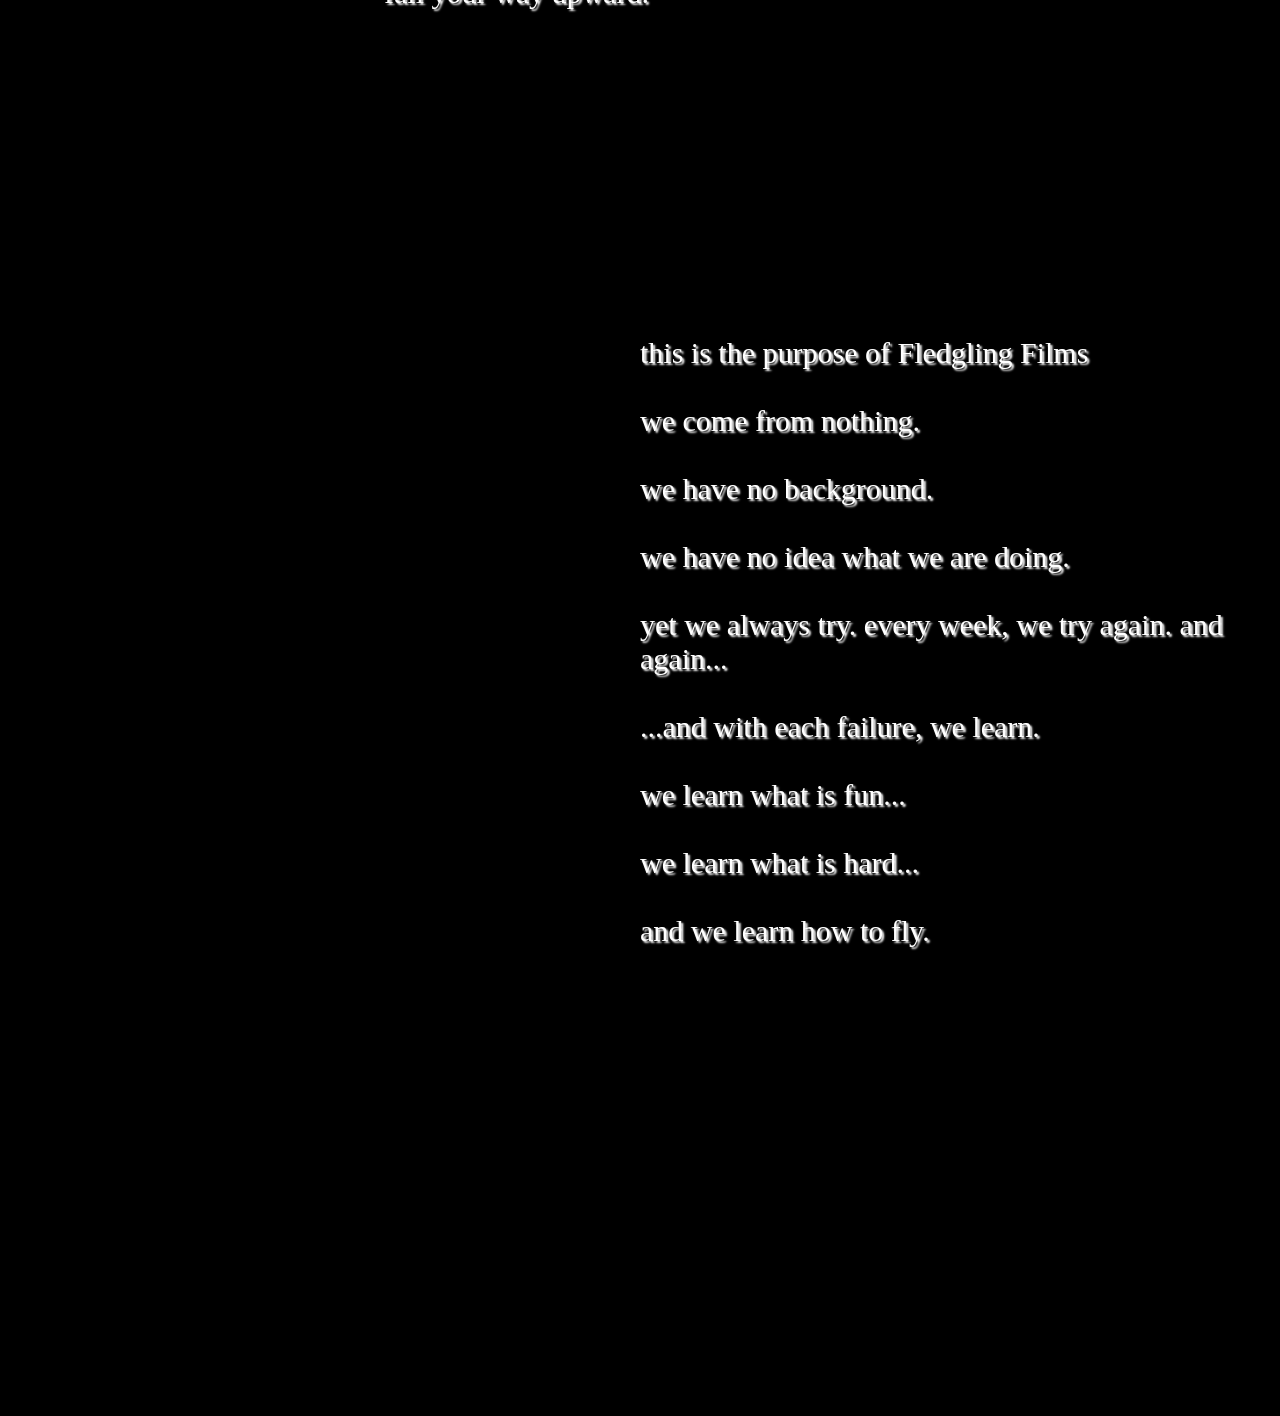
==== commit 013e71a4: "Fix HTML formatting and update content" ====
--- a/index.html
+++ b/index.html
@@ -56,7 +56,7 @@
         </div>
     </section>
     <section class="void2">
-        <span class="space-phrase phrase-one">now spread your newly feathered wings...</span>
+        <span class="space-phrase phrase-one">feel the wind under your newly feathered wings...</span>
         <span class="mysterious-text2 phrase-six">...and prepare for a leap of faith</span>
         <span class="mysterious-text2 phrase-seven">welcome to...</span>
     </section>
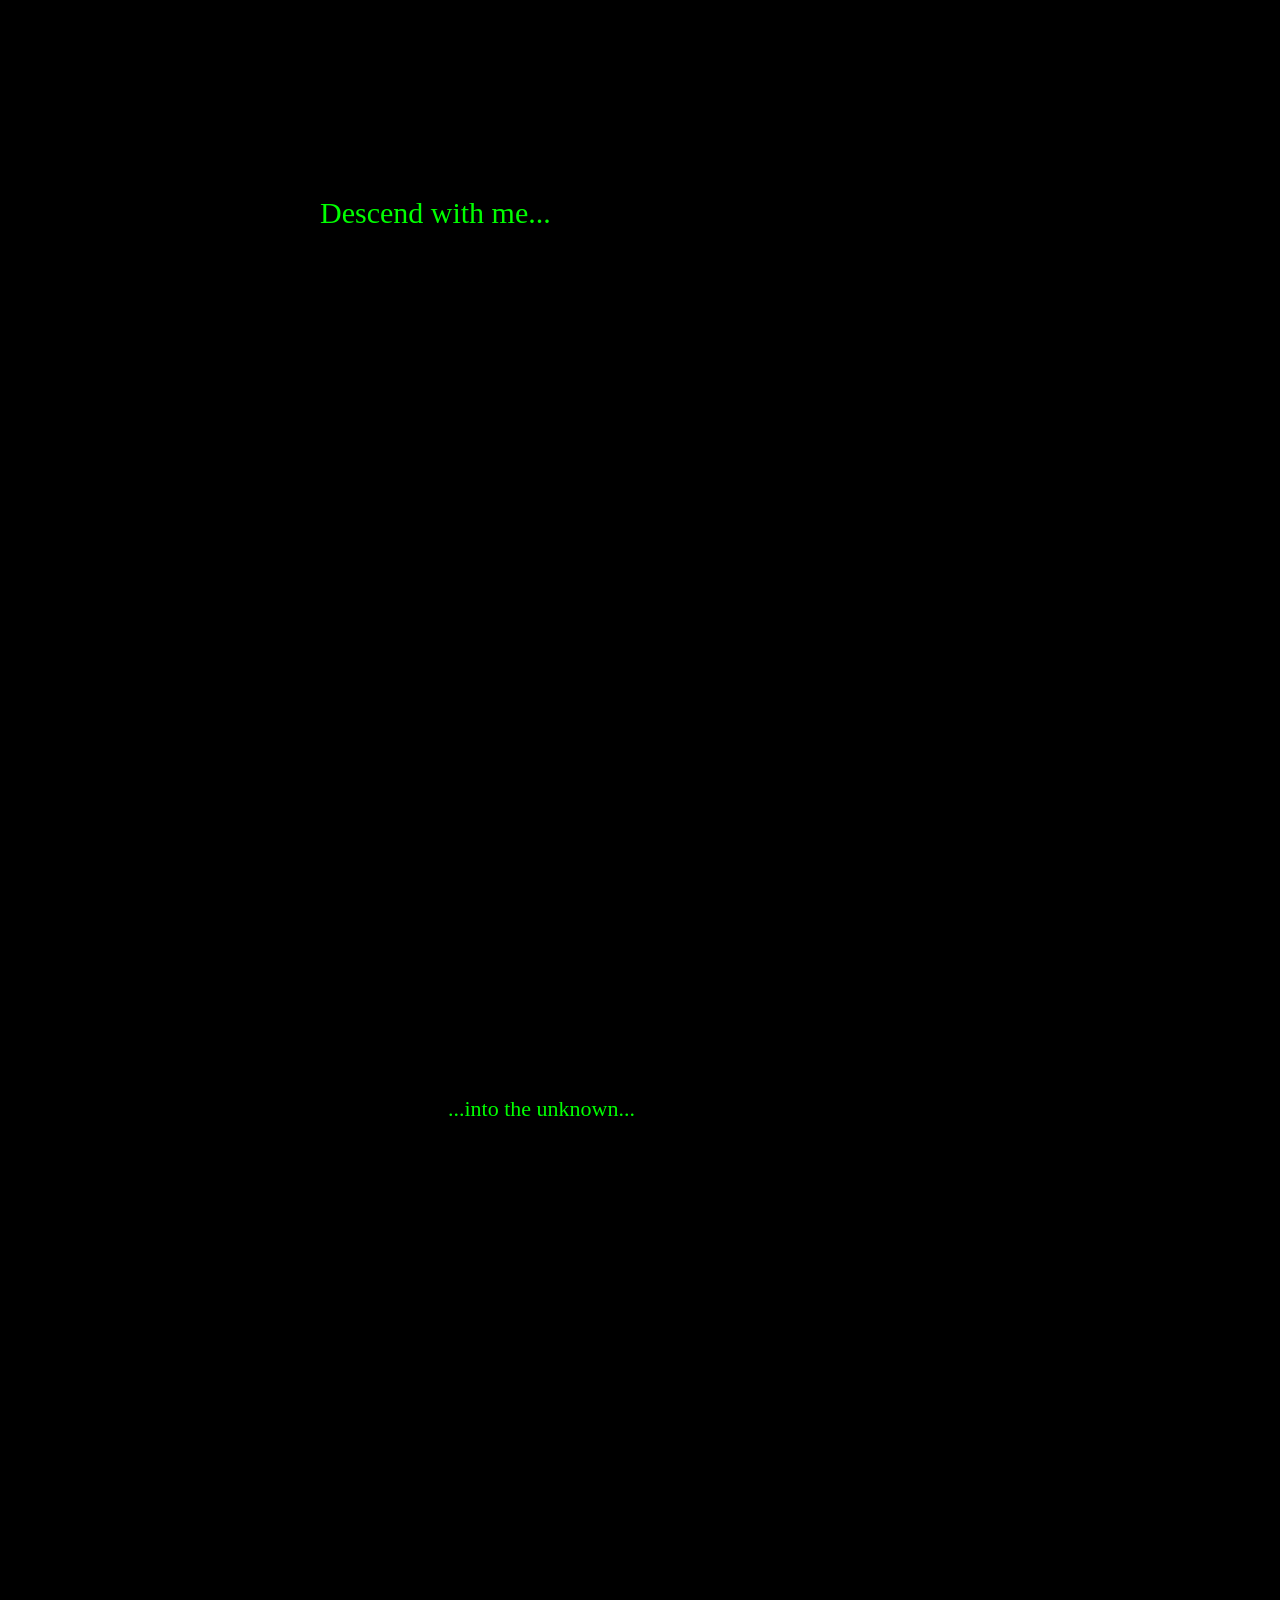
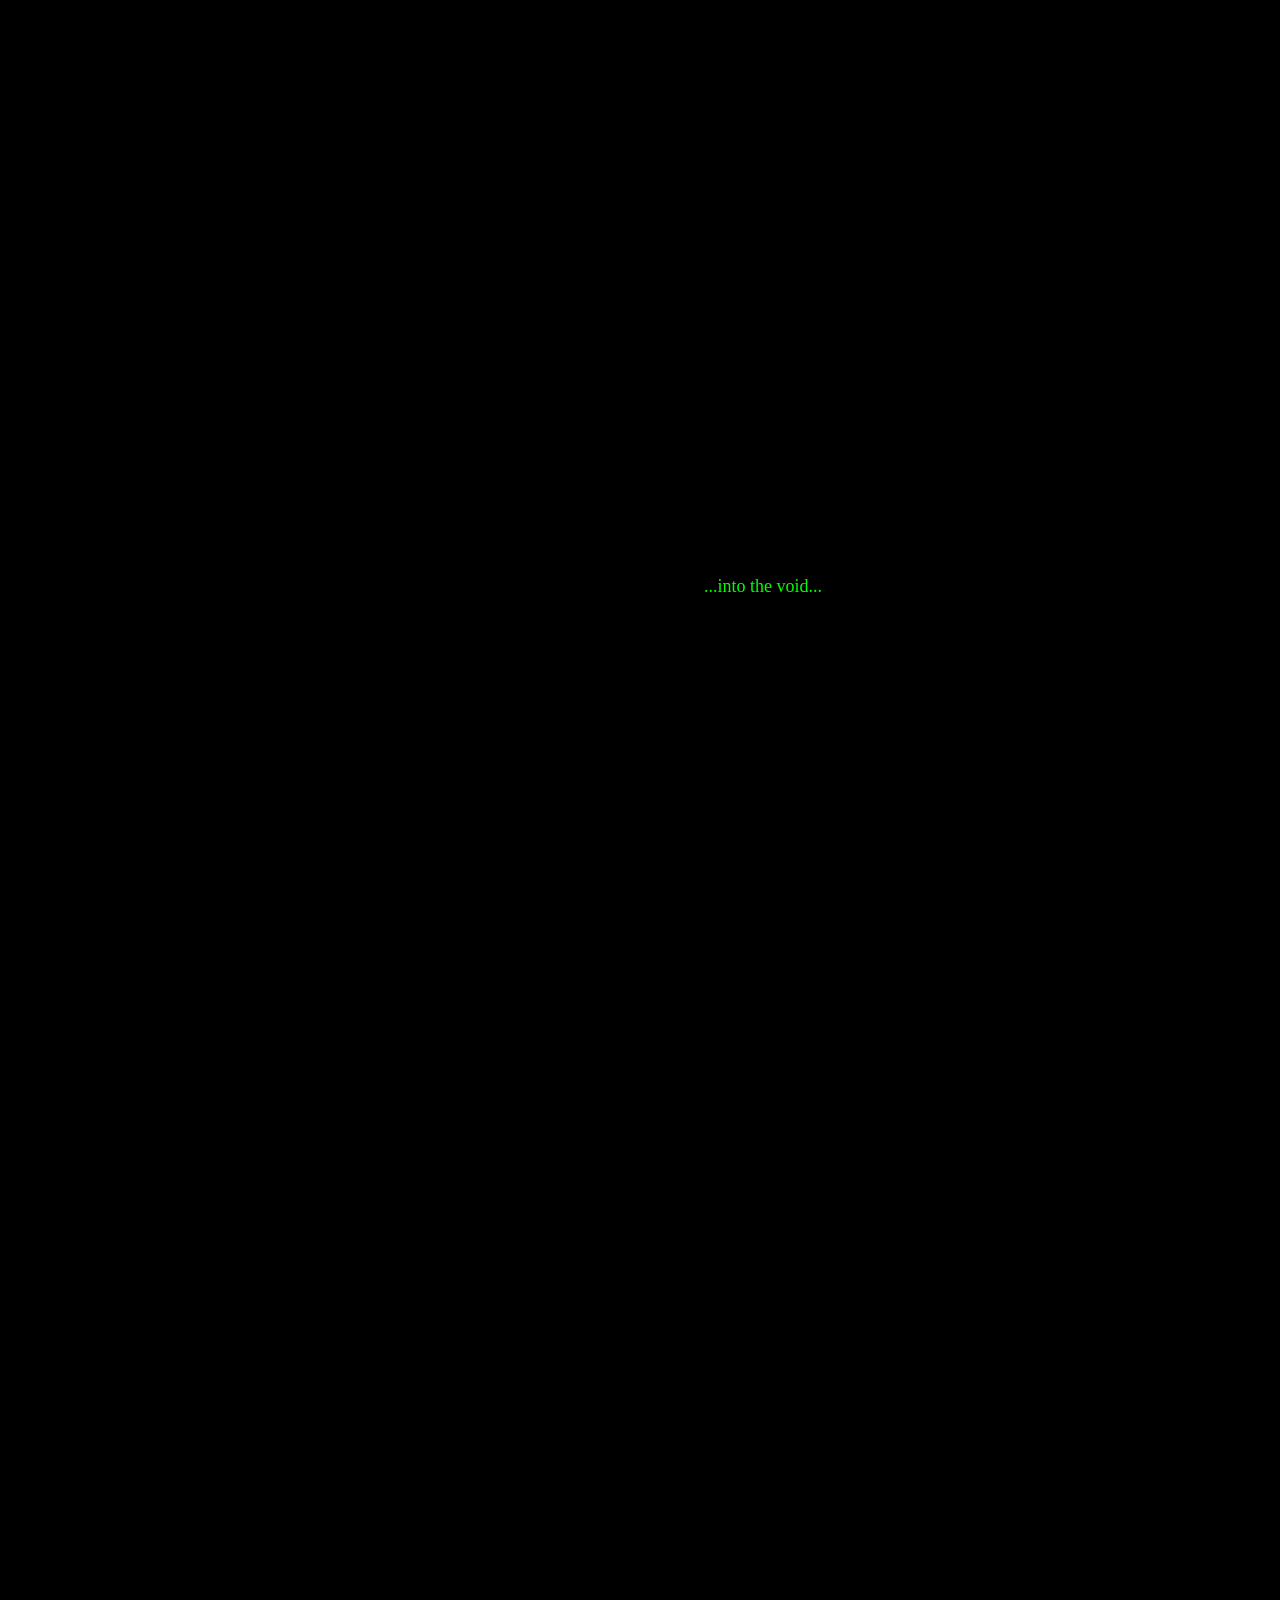
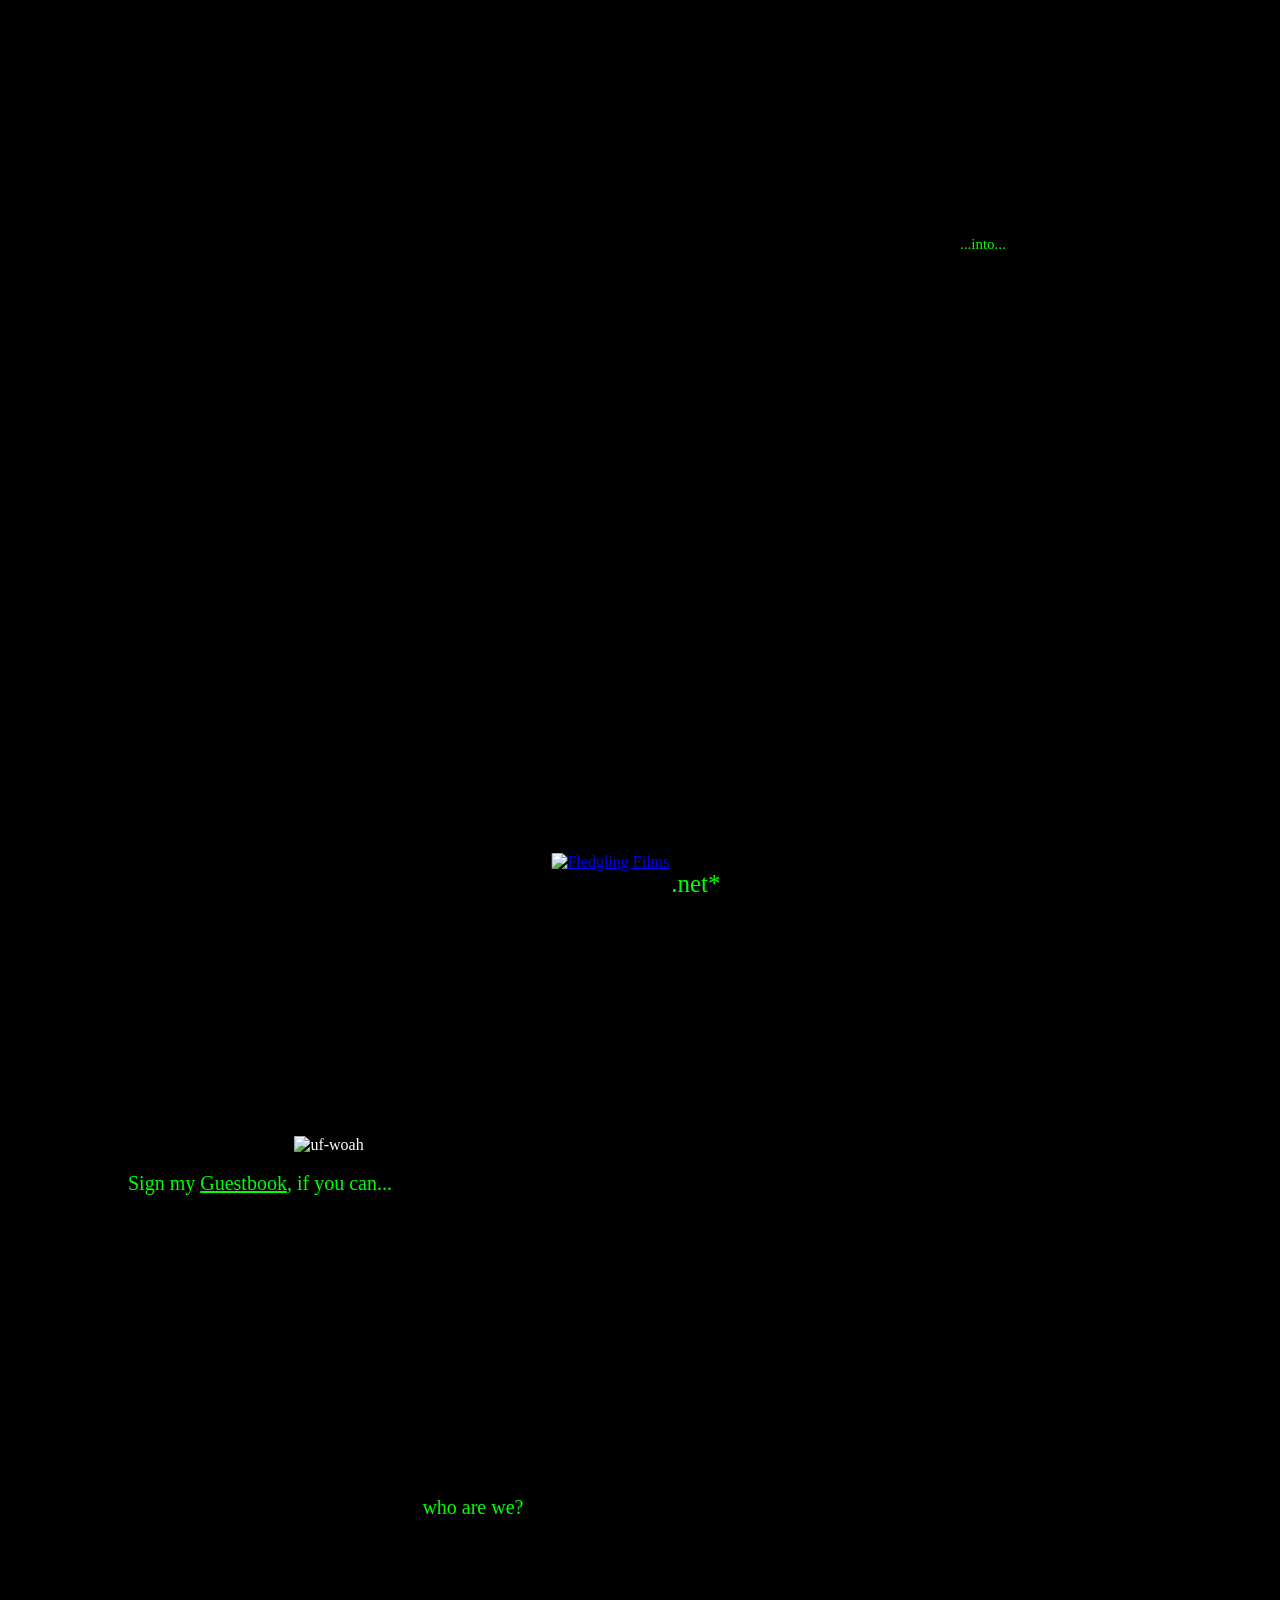
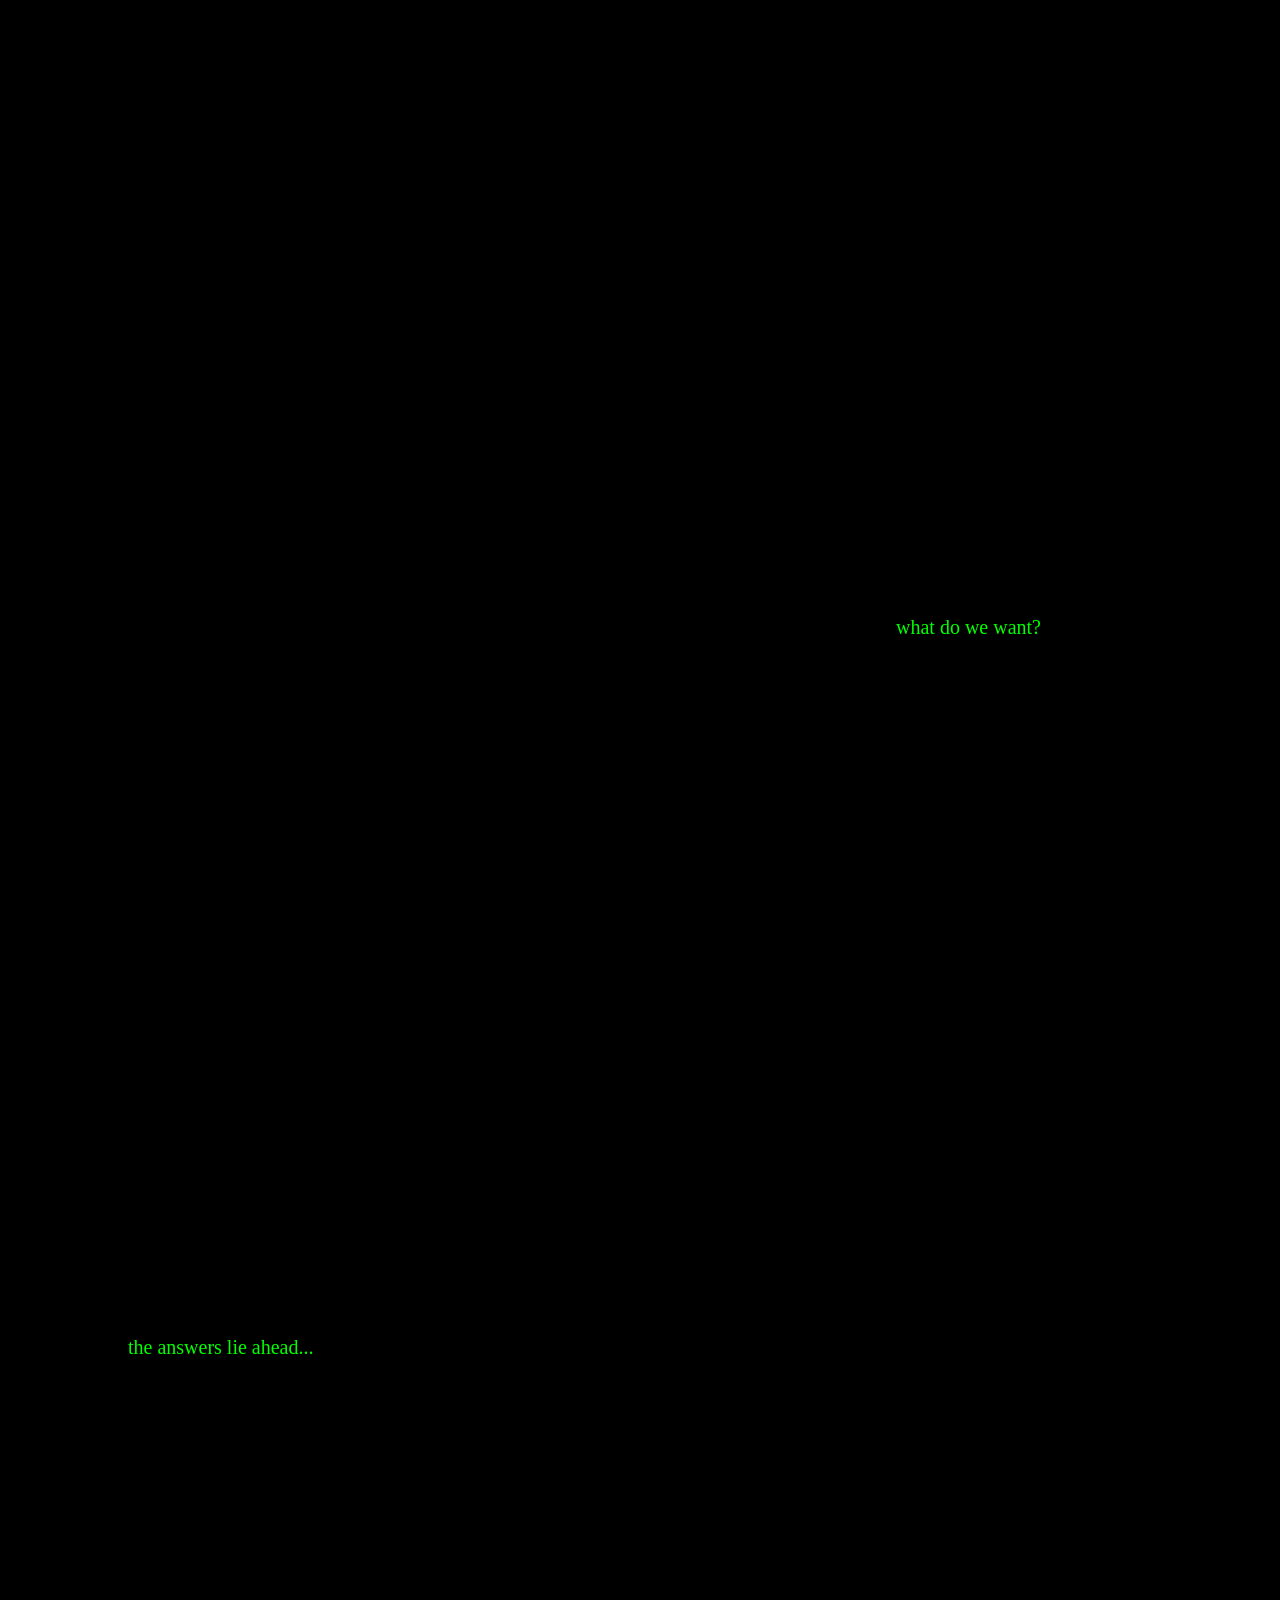
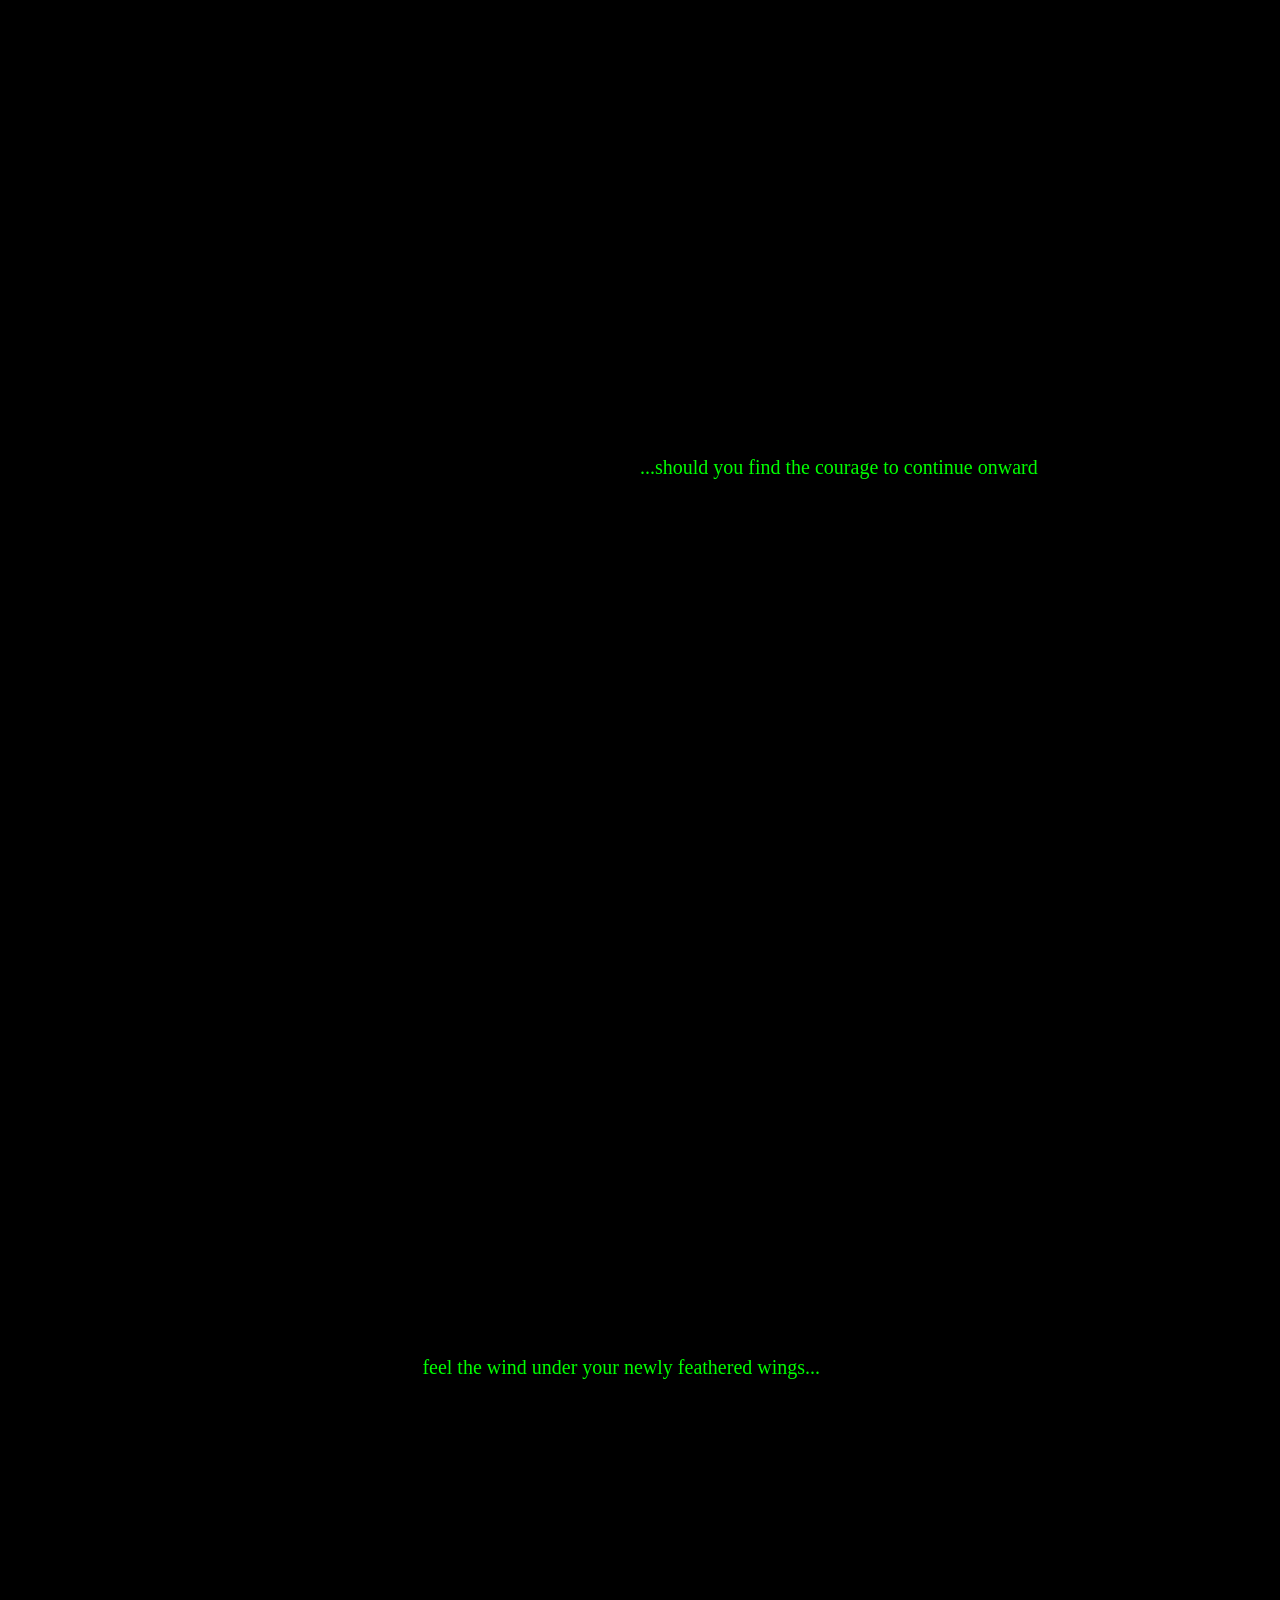
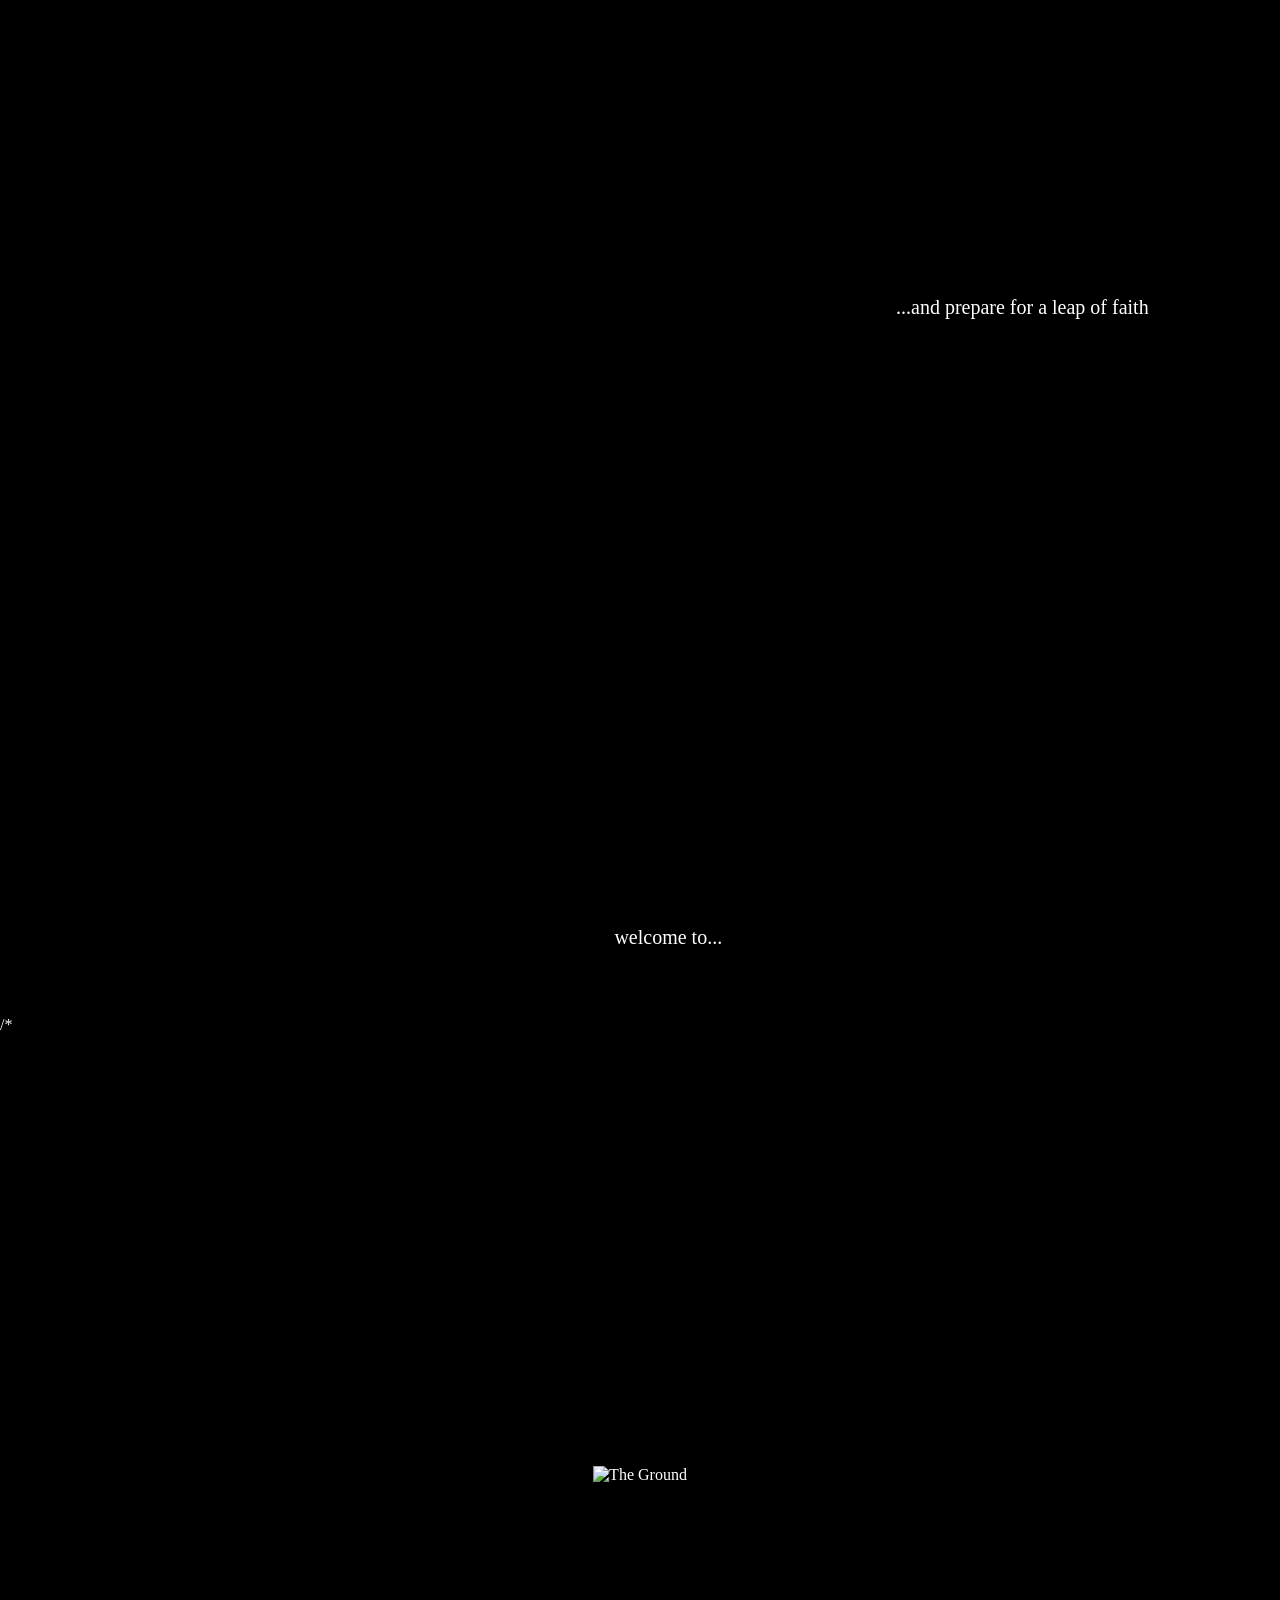
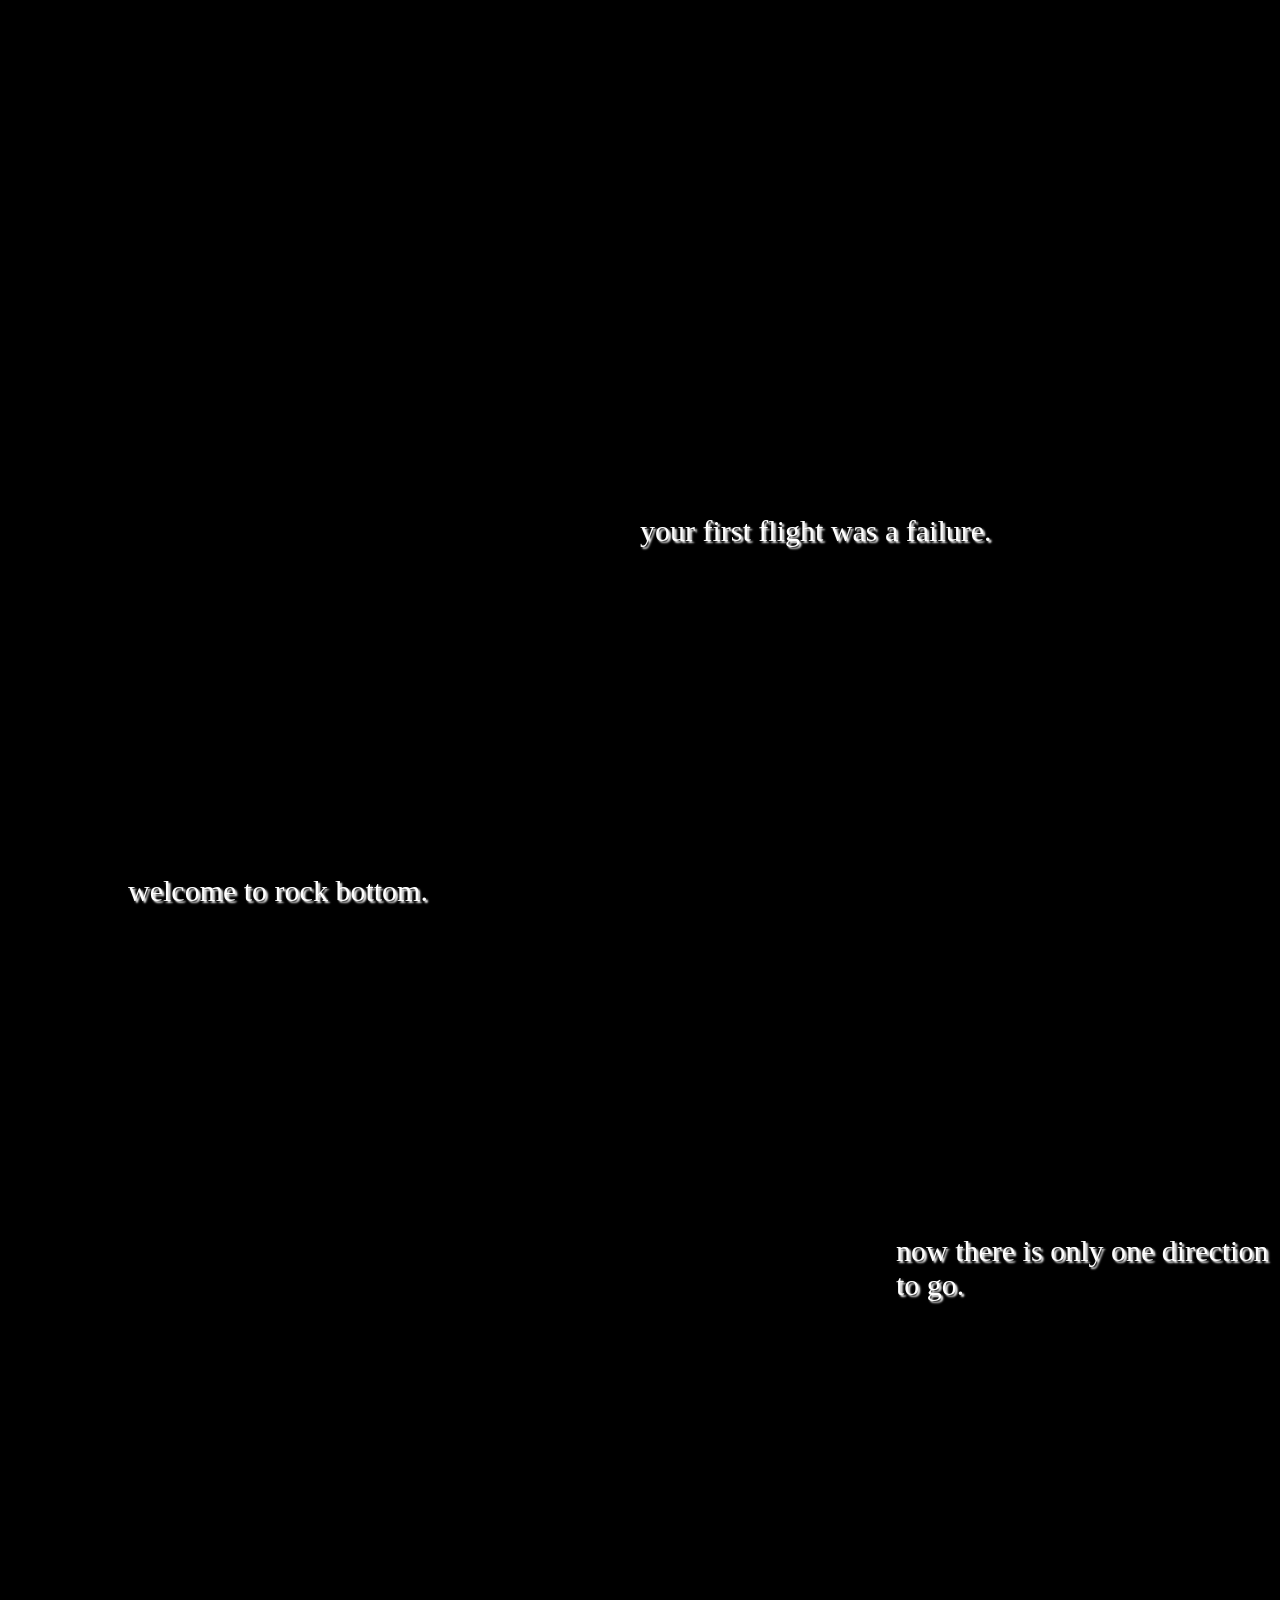
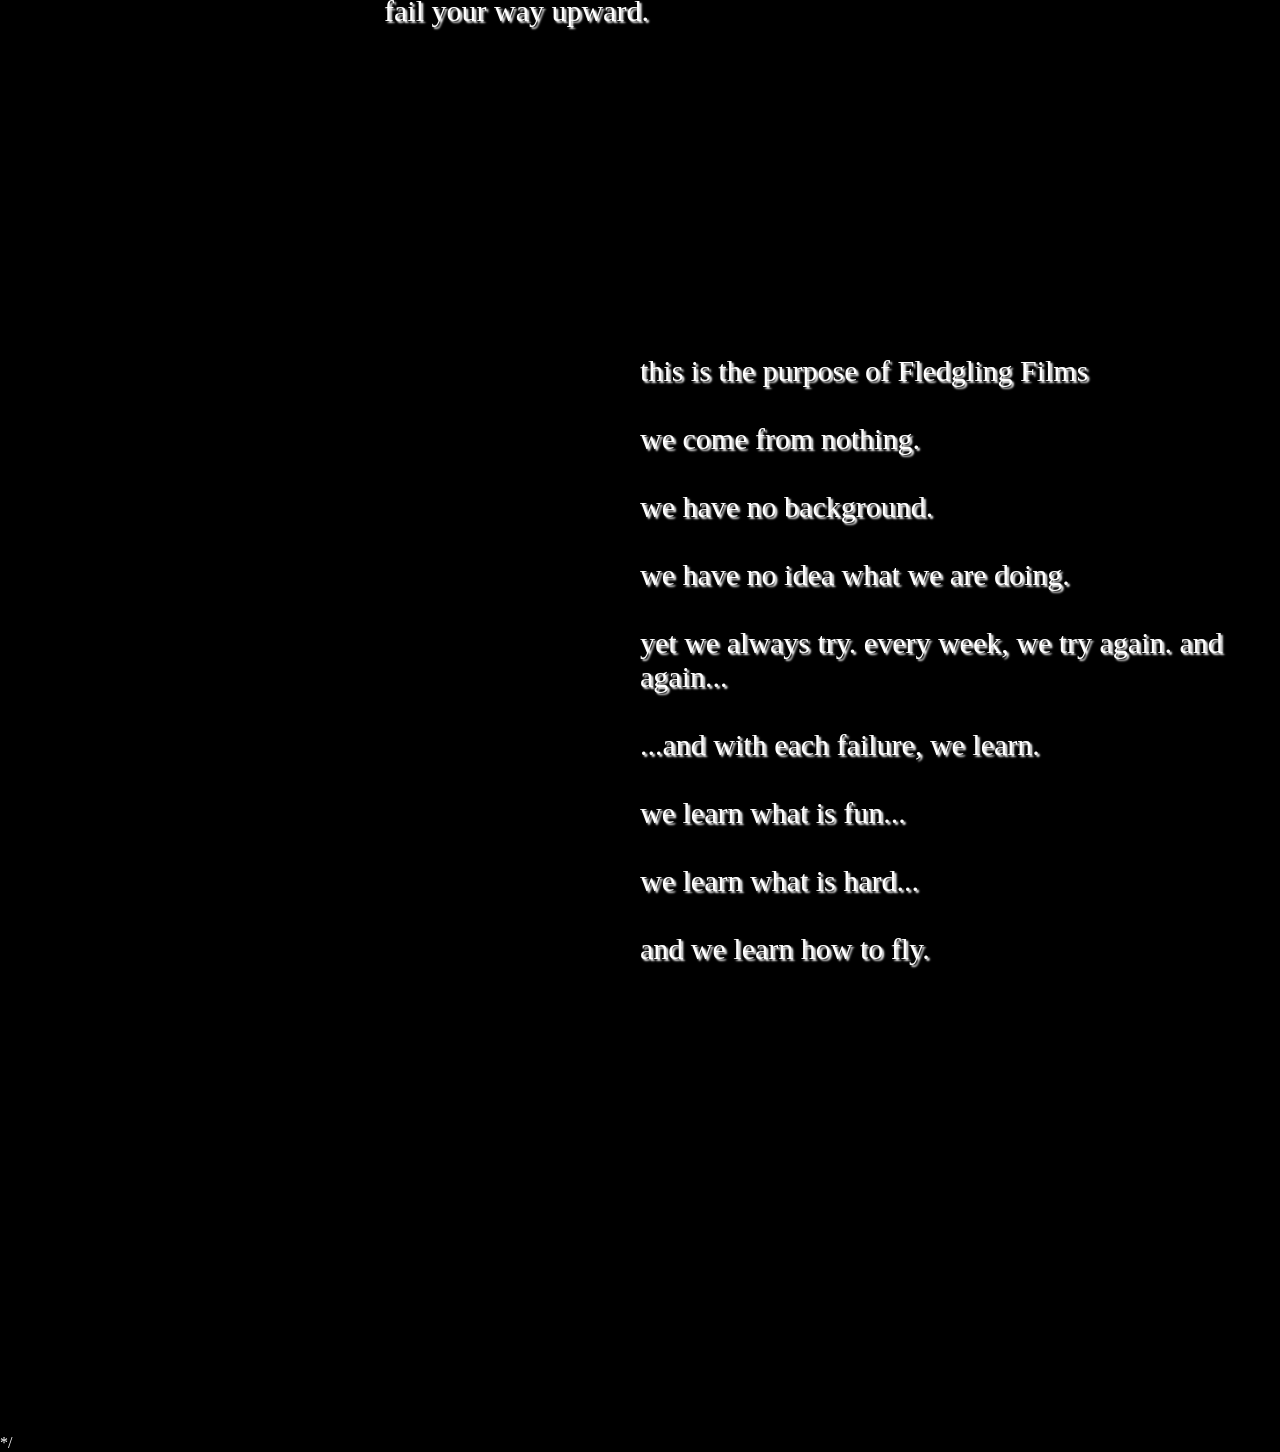
==== commit f6f82d6f: "Fix HTML formatting and restore commented section" ====
--- a/index.html
+++ b/index.html
@@ -60,14 +60,14 @@
         <span class="mysterious-text2 phrase-six">...and prepare for a leap of faith</span>
         <span class="mysterious-text2 phrase-seven">welcome to...</span>
     </section>
-    <section class="ground">
+    /* <section class="ground">
         <div class="title">
             <img src="https://i.imgur.com/6aMNKrd.png.png" alt="The Ground">
         </div>
         <div class="space-text">
-            <span class="ground-phrase gphrase-one">your first flight was a failure. welcome to rock bottom.</span>
-            <span class="ground-phrase gphrase-two">now there is only one direction to go.</span>
-            <span class="ground-phrase gphrase-three">you must try, try, and try.</span>
+            <span class="ground-phrase gphrase-one">your first flight was a failure.</span>
+            <span class="ground-phrase gphrase-two">welcome to rock bottom.</span>
+            <span class="ground-phrase gphrase-three">now there is only one direction to go.</span>
             <span class="ground-phrase gphrase-four">fail your way upward.</span>
             <span class="ground-phrase gphrase-five">
                 this is the purpose of Fledgling Films<br><br>
@@ -81,7 +81,7 @@
                 and we learn how to fly.<br><br>
             </span>
         </div>
-    </section>
+    </section> */
     </div>
     <div class="mobile-site">
         <img class="mobile-gif" src="https://media.tenor.com/NjkHTajYlSsAAAAM/hammer-spongebob.gif" alt="">
--- a/index.css
+++ b/index.css
@@ -235,7 +235,7 @@
 
 .phrase-one {                    /* who are we? */
     top: 30%;
-    left: 40%;
+    left: 33%;
     font-size: 20px;
     animation: swing 8s ease-in-out infinite;
 }
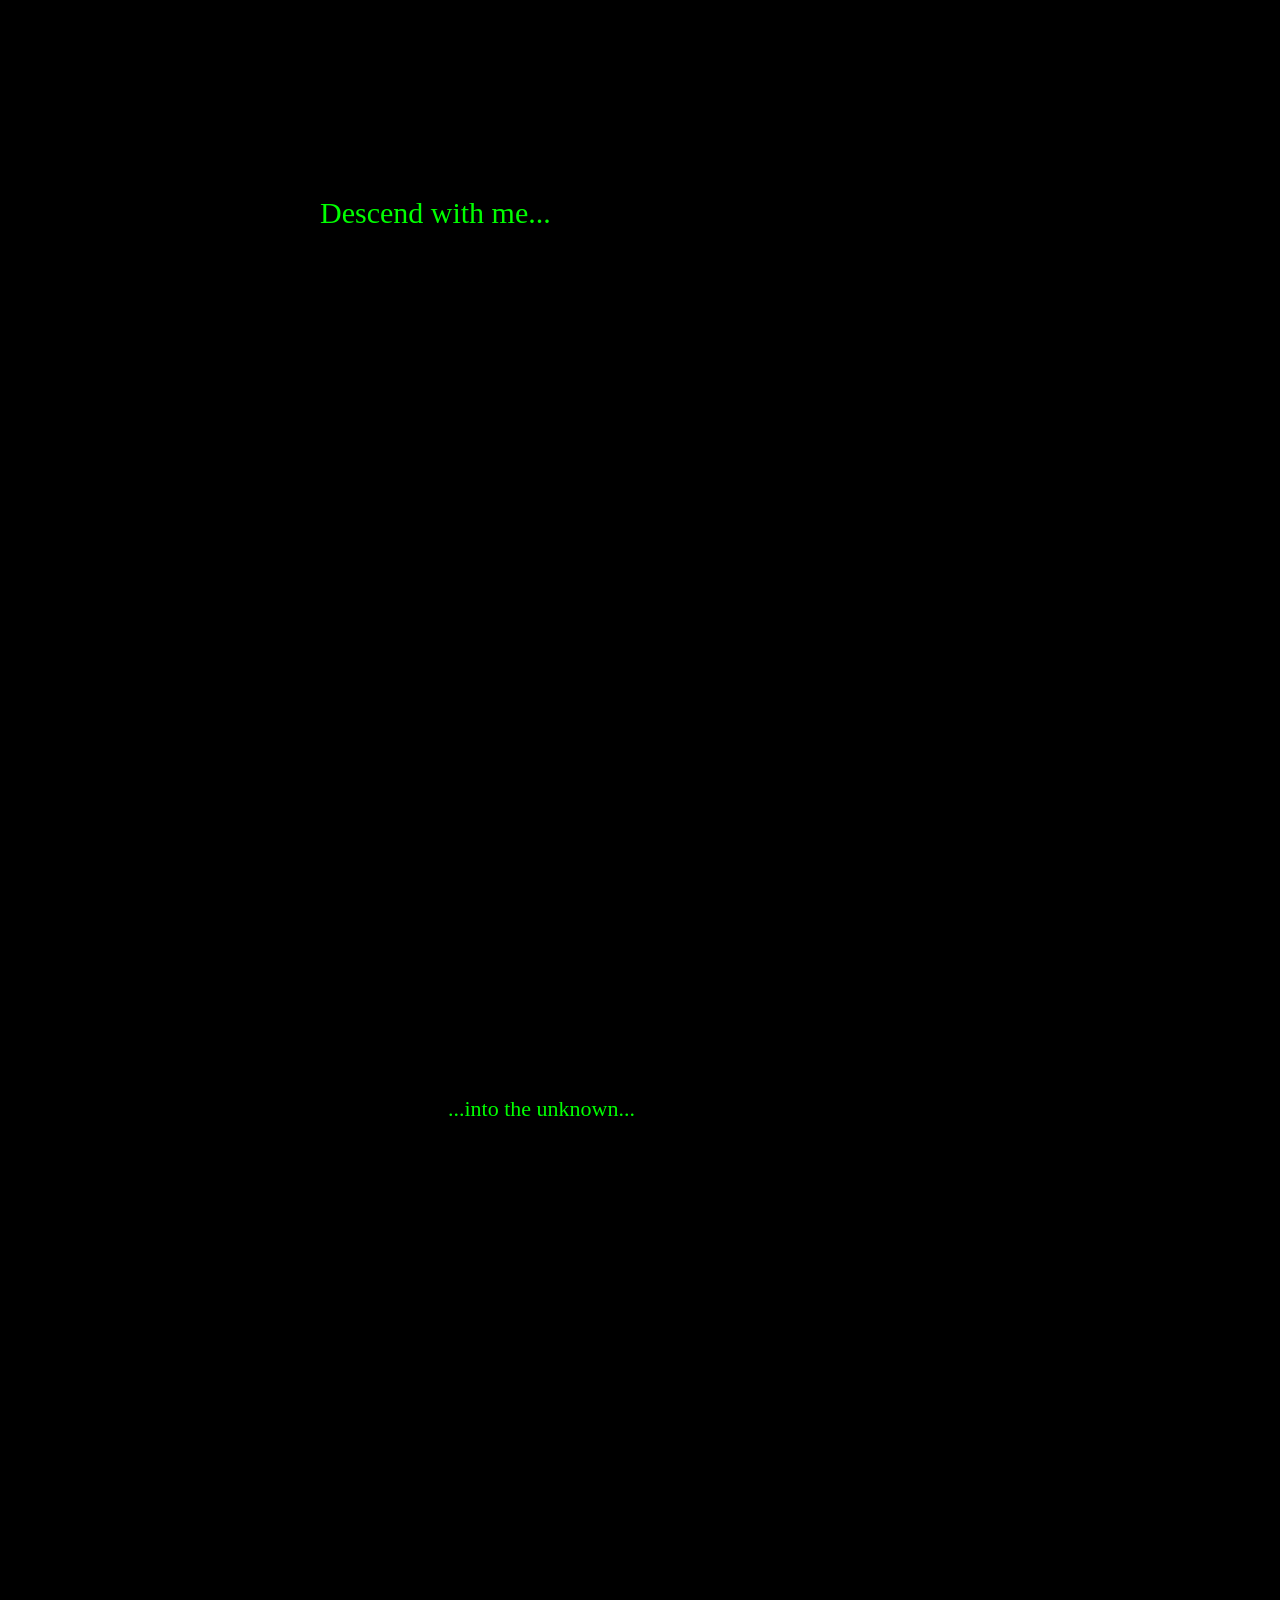
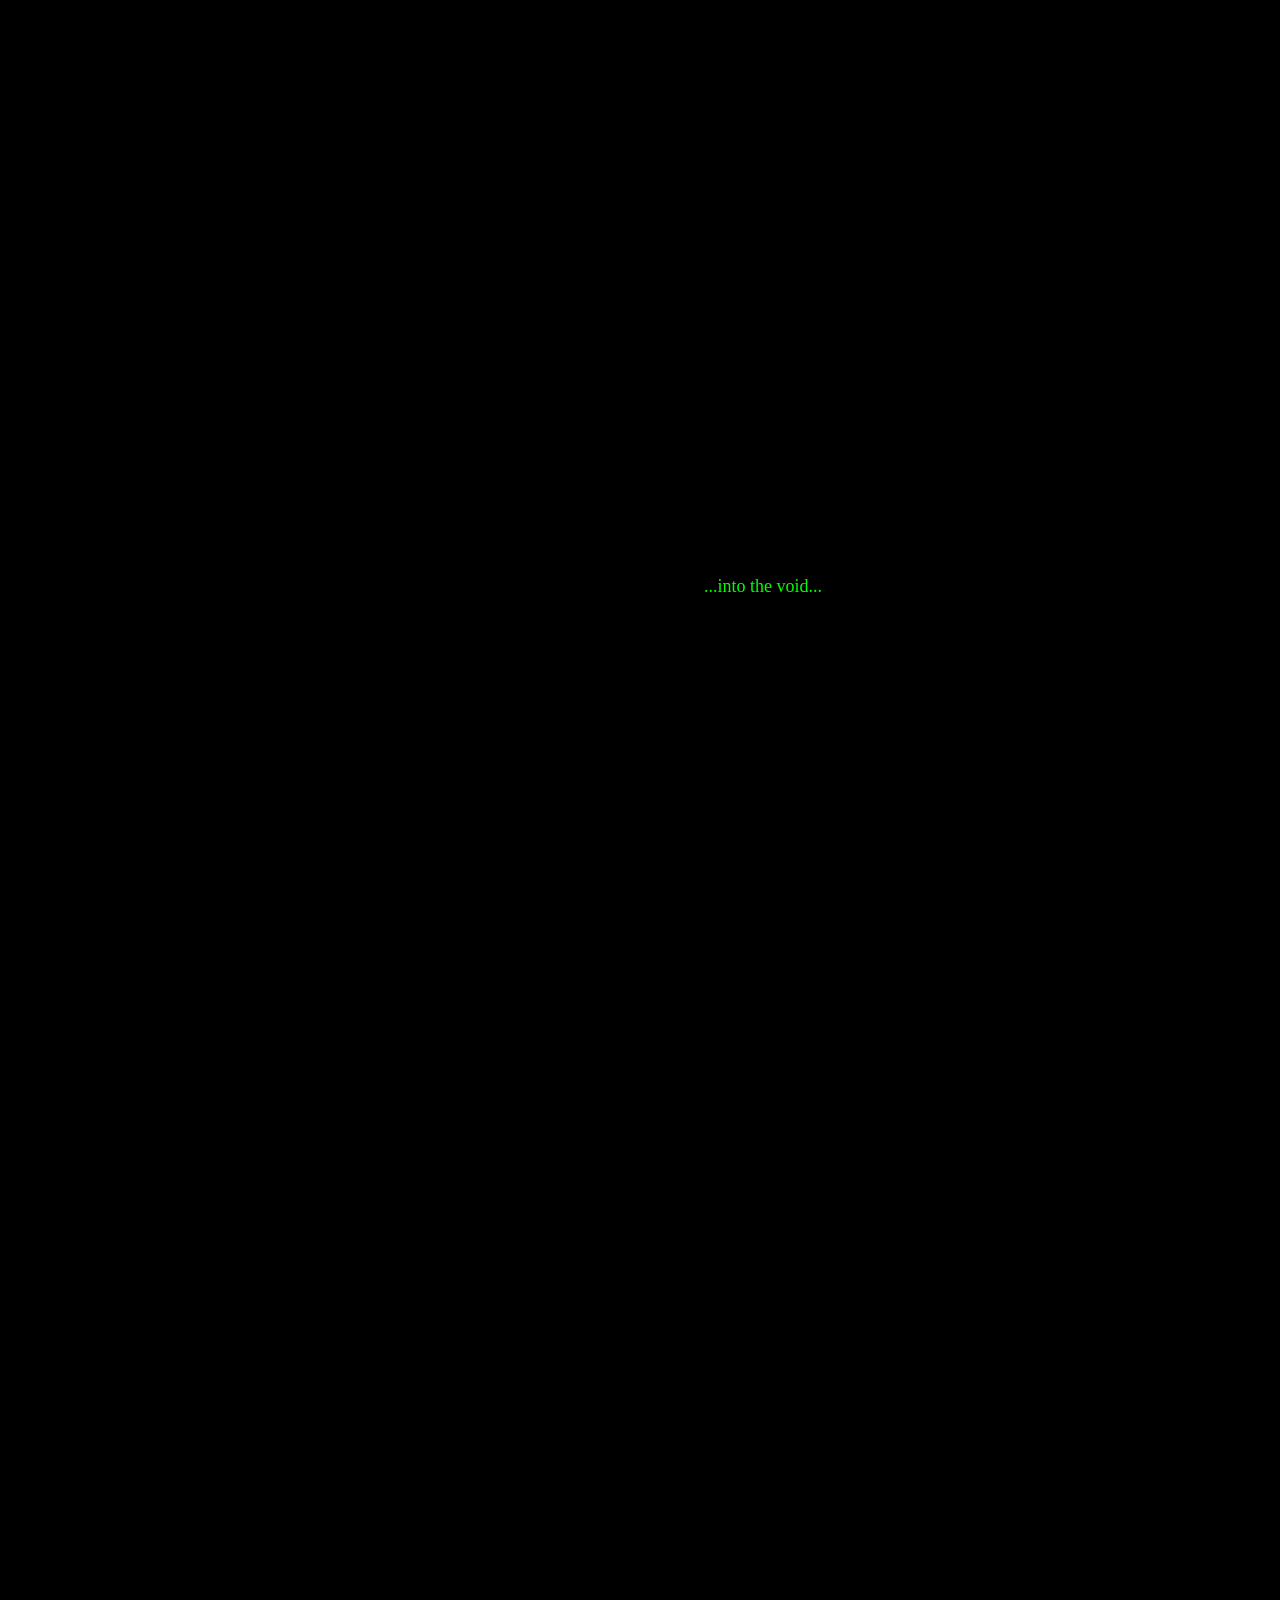
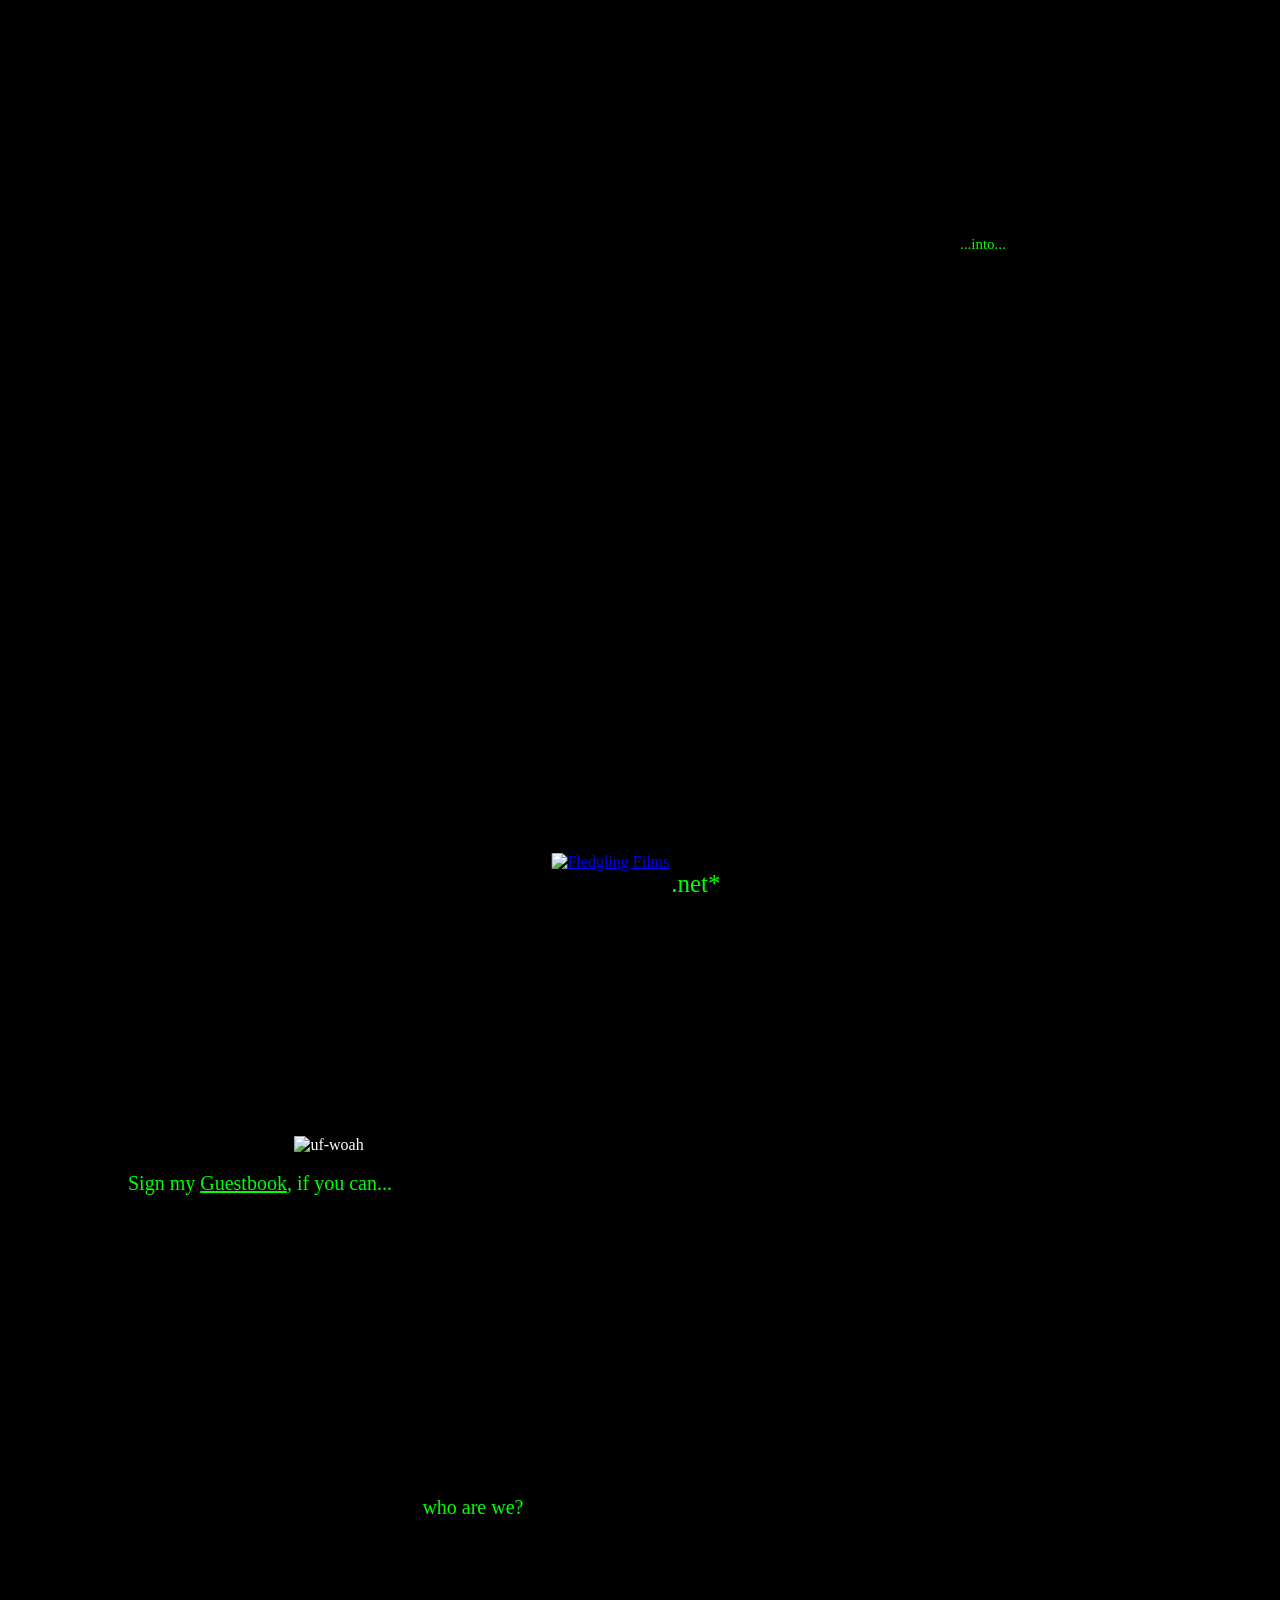
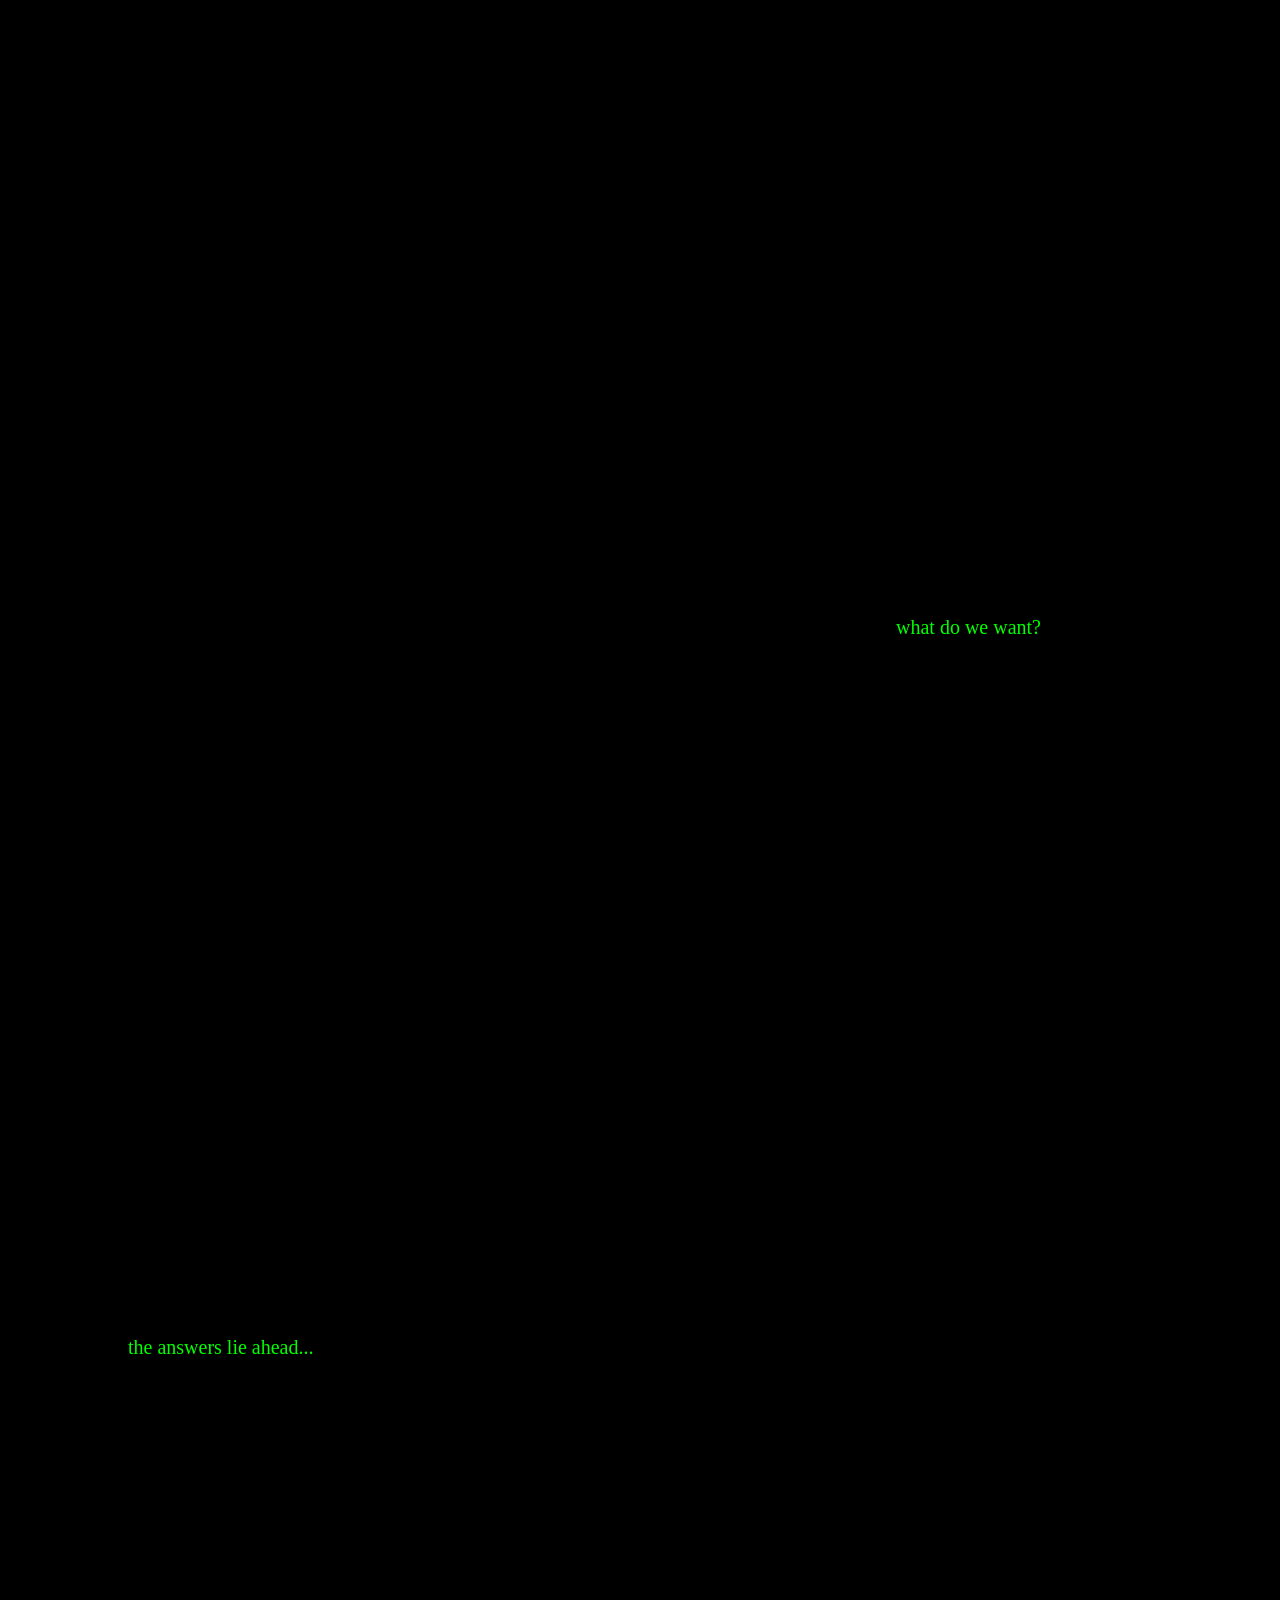
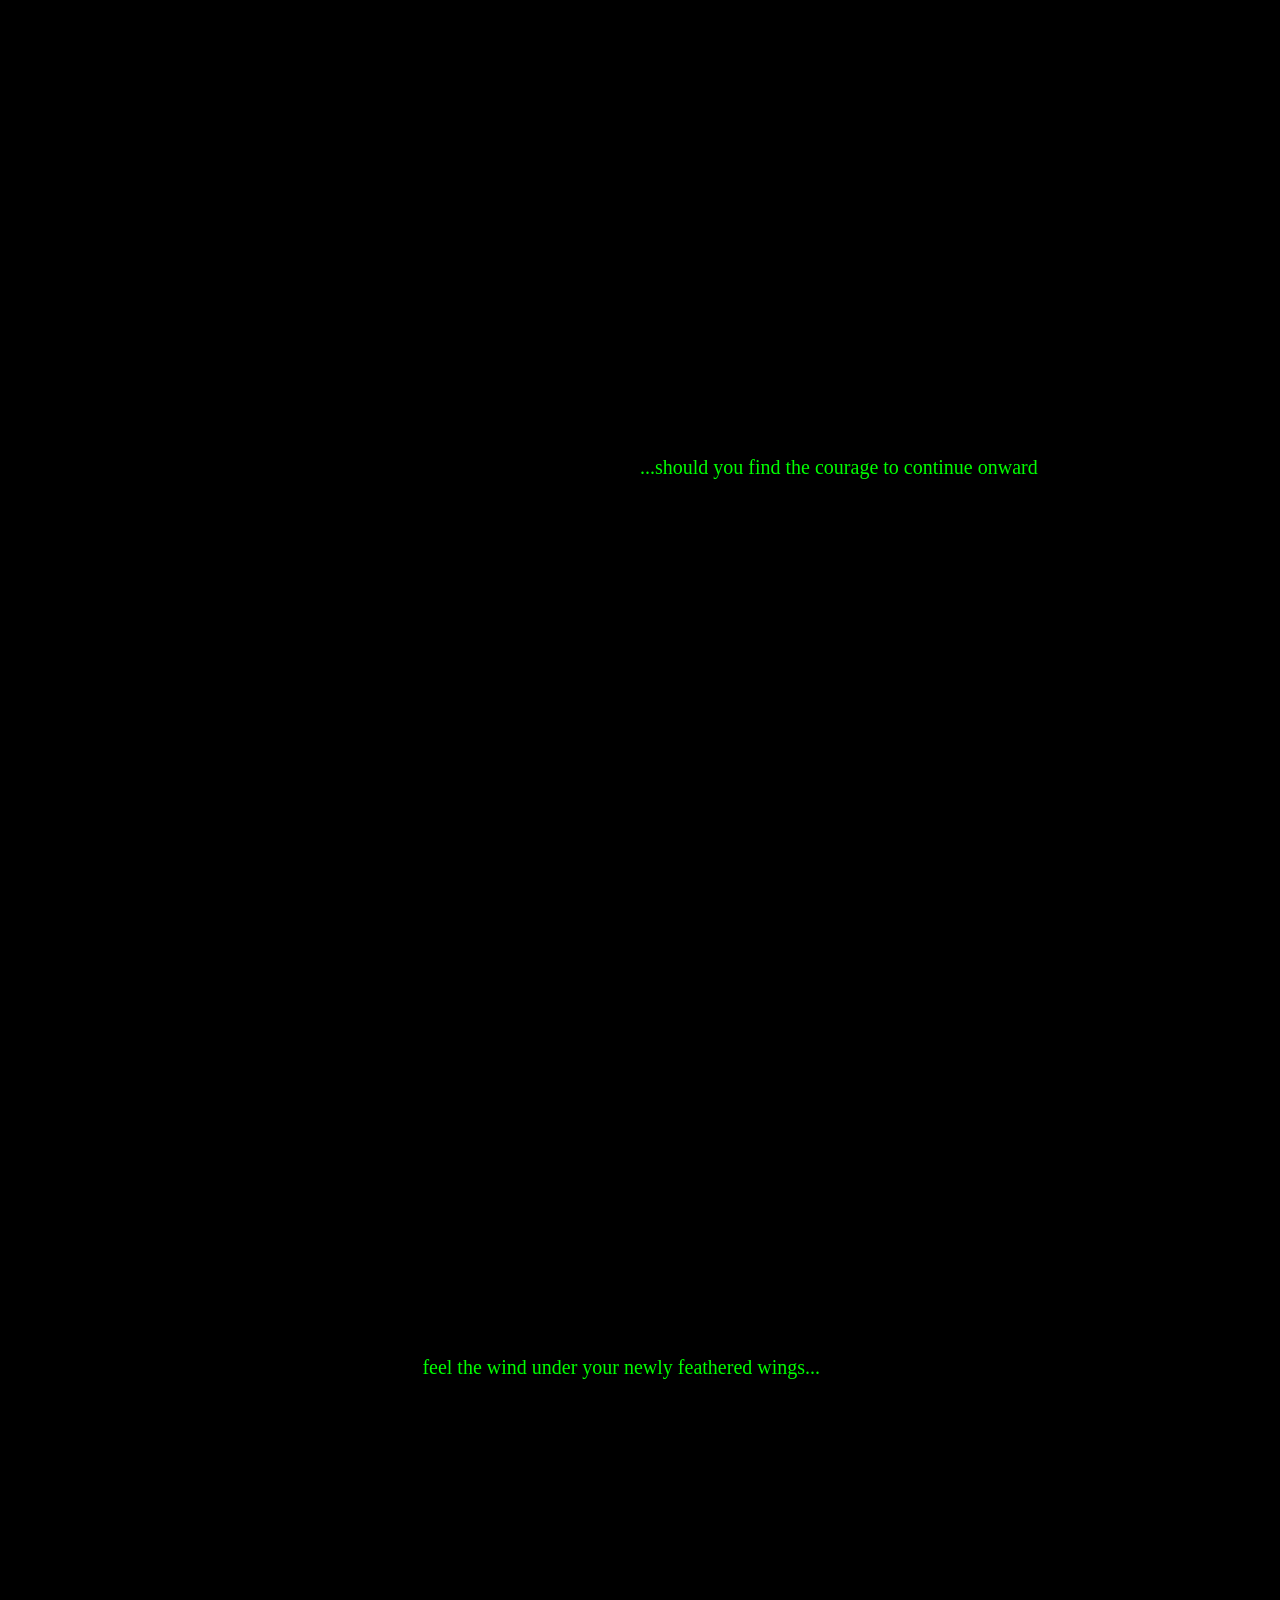
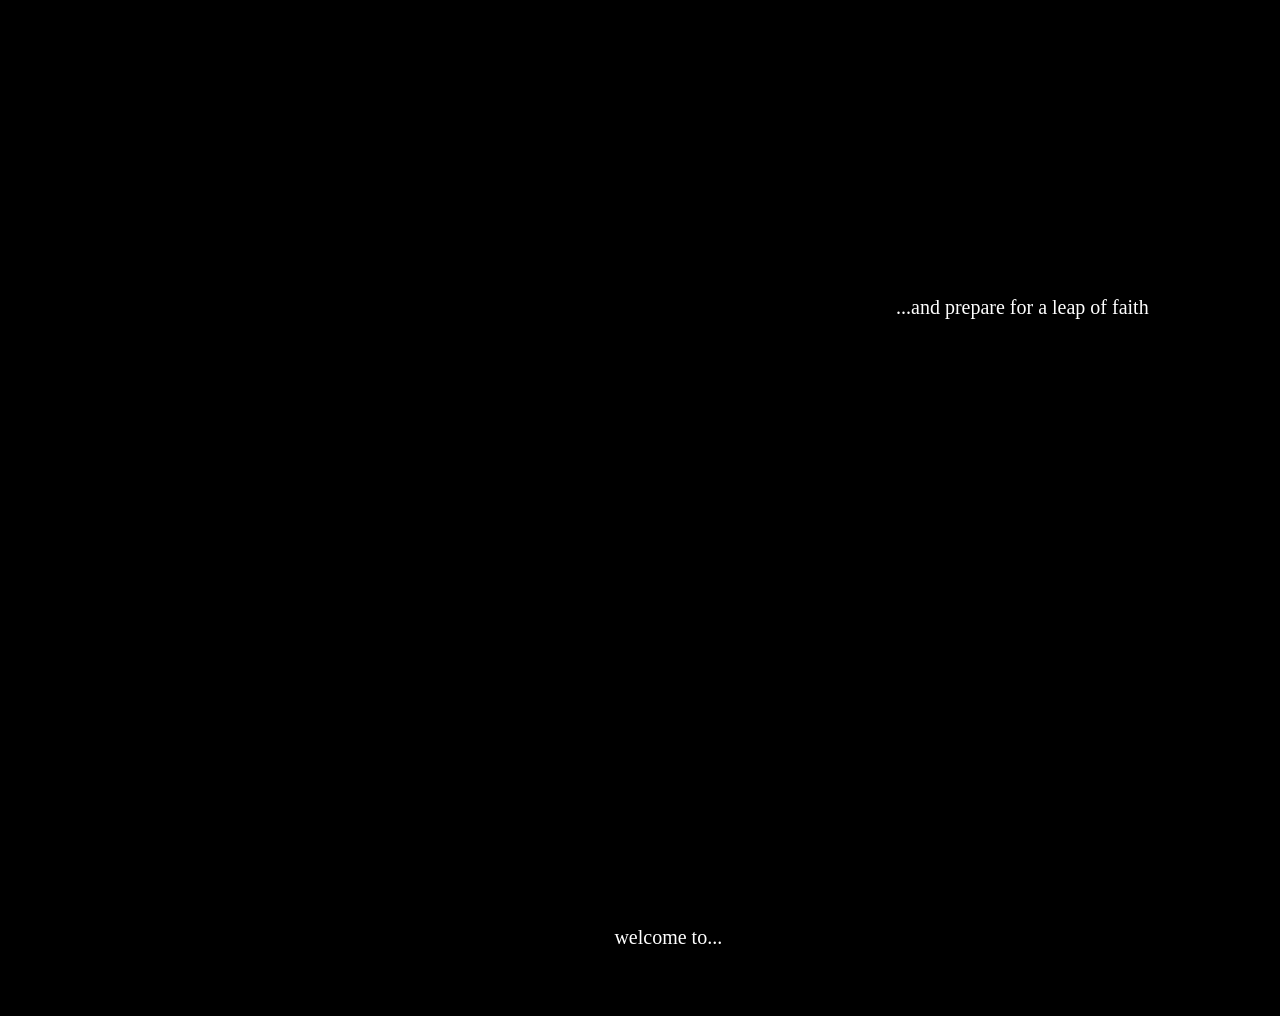
==== commit 455d873d: "Update index.html" ====
--- a/index.html
+++ b/index.html
@@ -60,7 +60,7 @@
         <span class="mysterious-text2 phrase-six">...and prepare for a leap of faith</span>
         <span class="mysterious-text2 phrase-seven">welcome to...</span>
     </section>
-    /* <section class="ground">
+    <!-- <section class="ground">
         <div class="title">
             <img src="https://i.imgur.com/6aMNKrd.png.png" alt="The Ground">
         </div>
@@ -81,7 +81,7 @@
                 and we learn how to fly.<br><br>
             </span>
         </div>
-    </section> */
+    </section> -->
     </div>
     <div class="mobile-site">
         <img class="mobile-gif" src="https://media.tenor.com/NjkHTajYlSsAAAAM/hammer-spongebob.gif" alt="">
